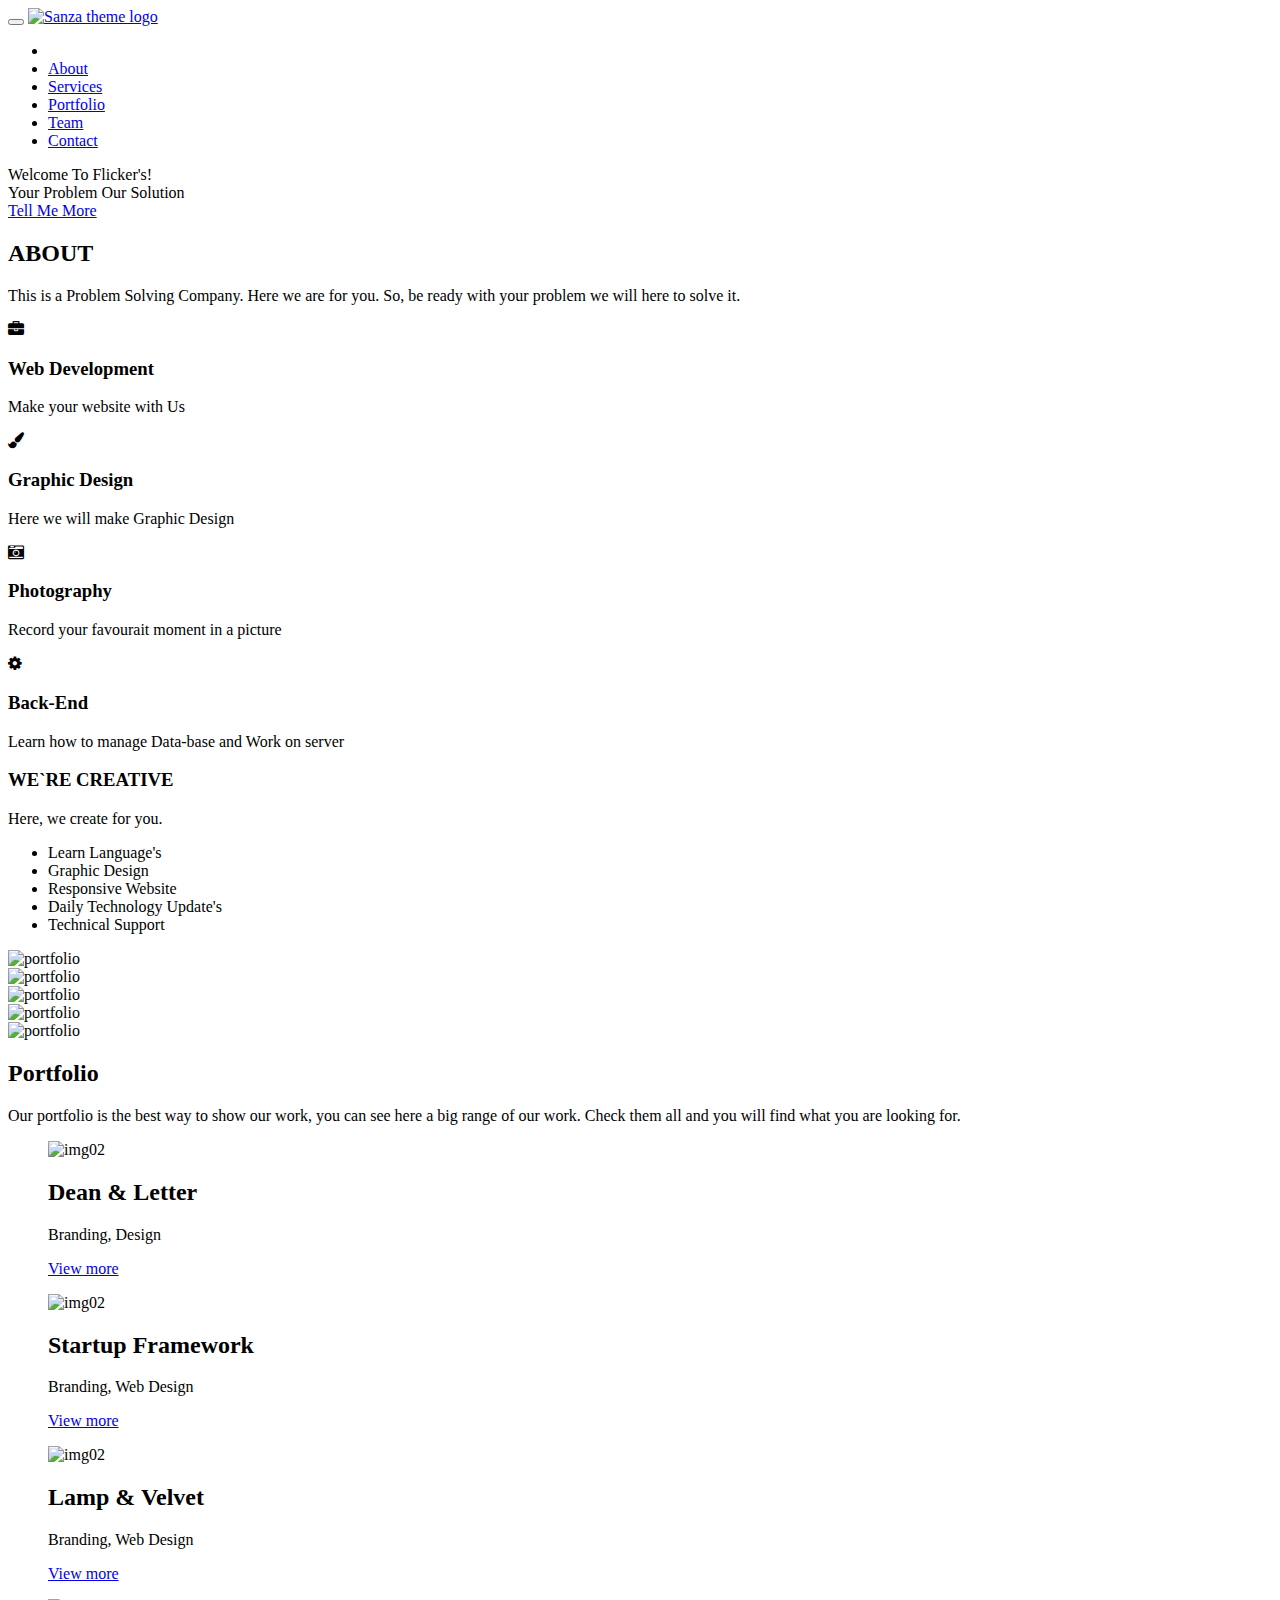
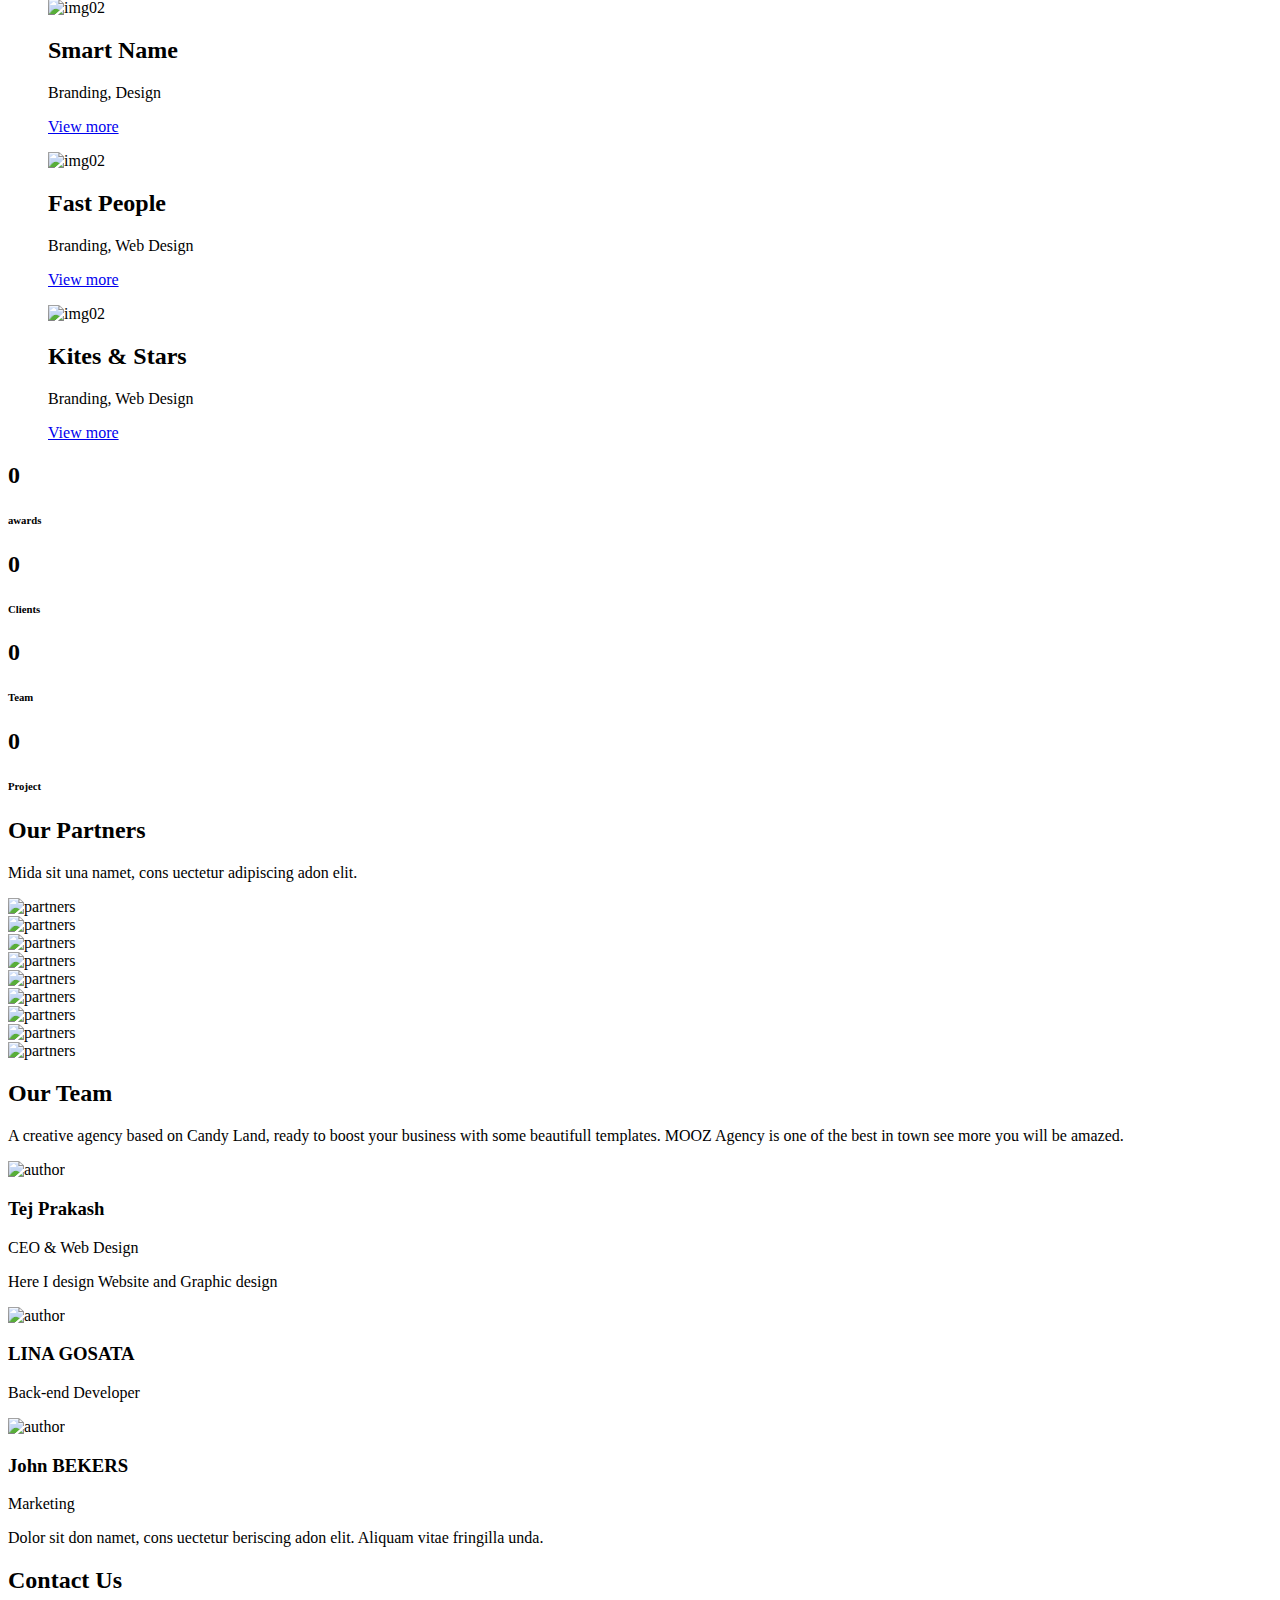
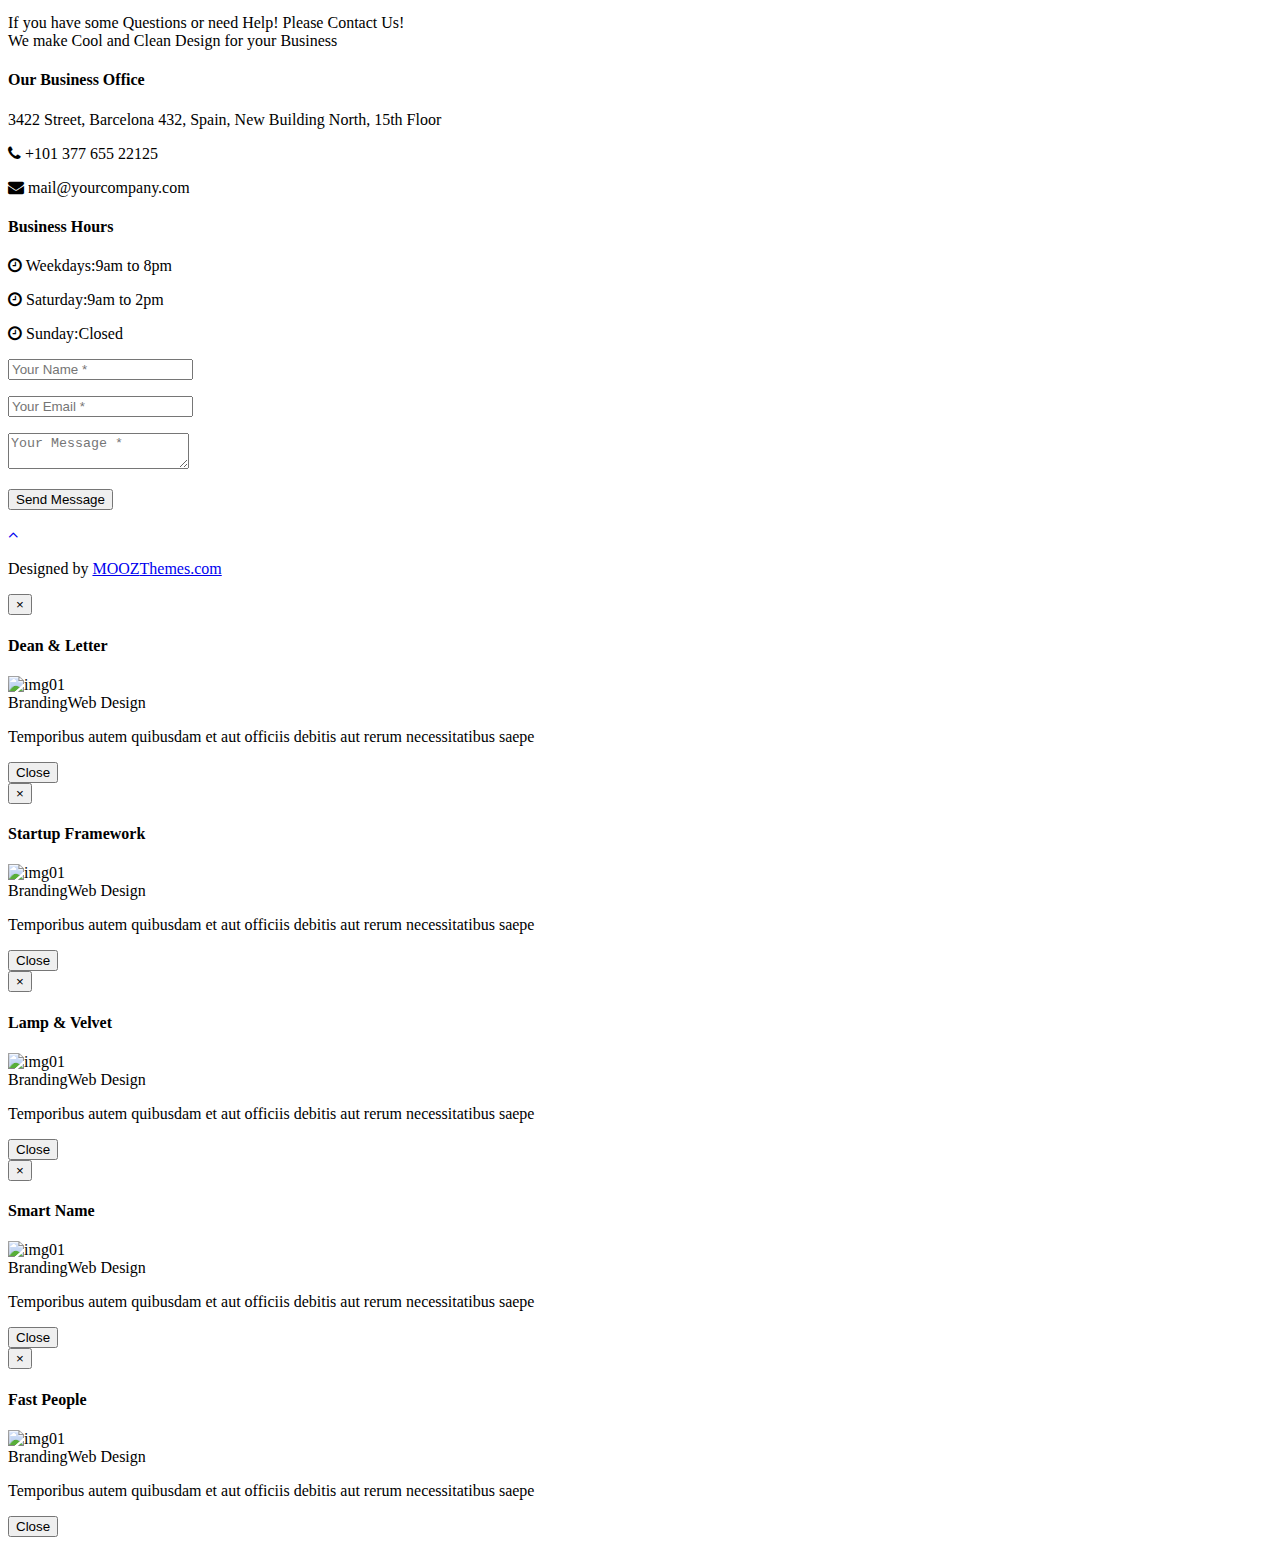
==== index.html @ cac9d09f "Fix error" ====
<!DOCTYPE html>
<html lang="en">
	<head>
		<meta charset="utf-8">
		<meta http-equiv="X-UA-Compatible" content="IE=edge">
		<meta name="viewport" content="width=device-width, initial-scale=1">
		<!-- The above 3 meta tags *must* come first in the head; any other head content must come *after* these tags -->
		<meta name="description" content="">
		<meta name="author" content="">
		<link rel="icon" href="favicon.ico">
		<title>Flicker's</title>
		<!-- Bootstrap core CSS -->
		<link href="css/bootstrap.min.css" rel="stylesheet">
		<link rel="stylesheet" href="https://maxcdn.bootstrapcdn.com/font-awesome/4.4.0/css/font-awesome.min.css">
		<!-- Custom styles for this template -->
		<link href="css/owl.carousel.css" rel="stylesheet">
		<link href="css/owl.theme.default.min.css"  rel="stylesheet">
		<link href="css/style.css" rel="stylesheet">
	</head>
	<body id="page-top">
		<!-- Navigation -->
		<nav class="navbar navbar-default navbar-fixed-top">
			<div class="container">
				<!-- Brand and toggle get grouped for better mobile display -->
				<div class="navbar-header page-scroll">
					<button type="button" class="navbar-toggle" data-toggle="collapse" data-target="#bs-example-navbar-collapse-1">
					<span class="sr-only">Toggle navigation</span>
					<span class="icon-bar"></span>
					<span class="icon-bar"></span>
					<span class="icon-bar"></span>
					</button>
					<a class="navbar-brand page-scroll" href="#page-top"><img src="../flicker/images/pic/LOGO.png" alt="Sanza theme logo"></a>
				</div>
				<!-- Collect the nav links, forms, and other content for toggling -->
				<div class="collapse navbar-collapse" id="bs-example-navbar-collapse-1">
					<ul class="nav navbar-nav navbar-right">
						<li class="hidden">
							<a href="#page-top"></a>
						</li>
						<li>
							<a class="page-scroll" href="#about">About</a>
						</li>
						<li>
							<a class="page-scroll" href="#services">Services</a>
						</li>
						<li>
							<a class="page-scroll" href="#portfolio">Portfolio</a>
						</li>
						<li>
							<a class="page-scroll" href="#team">Team</a>
						</li>
						<li>
							<a class="page-scroll" href="#contact">Contact</a>
						</li>
					</ul>
				</div>
				<!-- /.navbar-collapse -->
			</div>
			<!-- /.container-fluid -->
		</nav>
		<!-- Header -->
		<header>
			<div class="container">
				<div class="slider-container">
					<div class="intro-text">
						<div class="intro-lead-in">Welcome To Flicker's!</div>
						<div class="intro-heading">Your Problem Our Solution</div>
						<a href="#about" class="page-scroll btn btn-xl">Tell Me More</a>
					</div>
				</div>
			</div>
		</header>
		<section id="about" class="dark-bg">
			<div class="container">
				<div class="row">
					<div class="col-lg-12 text-center">
						<div class="section-title">
							<h2>ABOUT</h2>
							<p>		This is a Problem Solving  Company. 
								 Here we are for you. So, be ready with your problem we will here to solve it. </p>
						</div>
					</div>
				</div>
				<div class="row">
					<!-- about module -->
					<div class="col-md-3 text-center">
						<div class="mz-module-about">
							<i class="fa fa-briefcase ot-circle"></i>
							<h3>Web Development</h3>
							<p><!-- At vero eos et accusamus et iusto odio dignissimos ducimus qui blanditiis -->
							 Make your website with Us</p>
						</div>
					</div>
					<!-- end about module -->
					<!-- about module -->
					<div class="col-md-3 text-center">
						<div class="mz-module-about">
							<i class="fa fa-paint-brush ot-circle"></i>
							<h3>Graphic Design</h3>
							<p><!--Temporibus autem quibusdam et aut officiis debitis aut rerum necessitatibus saepe --> 
							 Here we will make Graphic Design </p>
						</div>
					</div>
					<!-- end about module -->
					<!-- about module -->
					<div class="col-md-3 text-center">
						<div class="mz-module-about">
							<i class="fa fa-camera-retro ot-circle"></i>
							<h3>Photography</h3>
							<p> <!--Accusamus et iusto odio dignissimos ducimus qui blanditiis--> Record your favourait moment in a picture</p>
						</div>
					</div>
					<!-- end about module -->
					<!-- about module -->
					<div class="col-md-3 text-center">
						<div class="mz-module-about">
							<i class="fa fa-cog ot-circle"></i>
							<h3>Back-End</h3>
							<p> Learn how to manage Data-base and  Work on server</p>
						</div>
					</div>
					<!-- end about module -->
				</div>
			</div>
			<!-- /.container -->
		</section>
		<section class="light-bg">
			<div class="container">
				<div class="row">
					<div class="col-md-7">
						<div class="section-text">
							<h3>WE`RE CREATIVE</h3>
							<p> <!--Sed ut perspiciatis unde omnis iste natus error sit voluptatem accusantium doloremque laudantium,
								totam rem aperiam, eaque ipsa quae ab illo inventore --> Here, we create for you.</p>
							<ul>
								<li>Learn Language's</li>
								<li>Graphic Design</li>
								<li>Responsive Website</li>
								<li>Daily Technology Update's</li>
								<li>Technical Support</li>
								
							</ul>
						</div>
					</div>
					<div class="col-md-5">

						<div class="owl-portfolio owl-carousel">
							<div class="item">
								<div class="owl-portfolio-item"><img src="images/pic/portfolio 1.jpg" class="img-responsive" alt="portfolio"></div>
							</div>
							<div class="item">
								<div class="owl-portfolio-item"><img src="images/pic/graphic_design.jpg" class="img-responsive" alt="portfolio"></div>
							</div>
							<div class="item">
								<div class="owl-portfolio-item"><img src="images/pic/website.jpg" class="img-responsive" alt="portfolio"></div>
							</div>
							<div class="item">
								<div class="owl-portfolio-item"><img src="images/pic/technology_update.png" class="img-responsive" alt="portfolio"></div>
							</div>
							<div class="item">
								<div class="owl-portfolio-item"><img src="images/pic/technical_support.jpg" class="img-responsive" alt="portfolio"></div>
							</div>
						</div>

					</div>
				</div>
			</div>
		</section>

		<section id="portfolio">
			<div class="container">
			<div class="row">
				<div class="col-lg-12 text-center">
					<div class="section-title">
						<h2>Portfolio</h2>
						<p>Our portfolio is the best way to show our work, you can see here a big range of our work. Check them all and you will find what you are looking for.</p>
					</div>
				</div>
			</div>
			<div class="row row-0-gutter">
				<!-- start portfolio item -->
				<div class="col-md-4 col-0-gutter">
					<div class="ot-portfolio-item">
						<figure class="effect-bubba">
							<img src="images/port/port-1.png" alt="img02" class="img-responsive" />
							<figcaption>
								<h2>Dean & Letter</h2>
								<p>Branding, Design</p>
								<a href="#" data-toggle="modal" data-target="#Modal-1">View more</a>
							</figcaption>
						</figure>
					</div>
				</div>
				<!-- end portfolio item -->
				<!-- start portfolio item -->
				<div class="col-md-4 col-0-gutter">
					<div class="ot-portfolio-item">
						<figure class="effect-bubba">
							<img src="images/port/port-2.png" alt="img02" class="img-responsive" />
							<figcaption>
								<h2>Startup Framework</h2>
								<p>Branding, Web Design</p>
								<a href="#" data-toggle="modal" data-target="#Modal-2">View more</a>
							</figcaption>
						</figure>
					</div>
				</div>
				<!-- end portfolio item -->
				<!-- start portfolio item -->
				<div class="col-md-4 col-0-gutter">
					<div class="ot-portfolio-item">
						<figure class="effect-bubba">
							<img src="images/port/port-4.jpg" alt="img02" class="img-responsive" />
							<figcaption>
								<h2>Lamp & Velvet</h2>
								<p>Branding, Web Design</p>
								<a href="#" data-toggle="modal" data-target="#Modal-3">View more</a>
							</figcaption>
						</figure>
					</div>
				</div>
				<!-- end portfolio item -->
			</div>
			<div class="row row-0-gutter">
				<!-- start portfolio item -->
				<div class="col-md-4 col-0-gutter">
					<div class="ot-portfolio-item">
						<figure class="effect-bubba">
							<img src="images/port/Tej logo.png" alt="img02" class="img-responsive" />
							<figcaption>
								<h2>Smart Name</h2>
								<p>Branding, Design</p>
								<a href="#" data-toggle="modal" data-target="#Modal-4">View more</a>
							</figcaption>
						</figure>
					</div>
				</div>
				<!-- end portfolio item -->
				<!-- start portfolio item -->
				<div class="col-md-4 col-0-gutter">
					<div class="ot-portfolio-item">
						<figure class="effect-bubba">
							<img src="images/demo/portfolio-5.jpg" alt="img02" class="img-responsive" />
							<figcaption>
								<h2>Fast People</h2>
								<p>Branding, Web Design</p>
								<a href="#" data-toggle="modal" data-target="#Modal-5">View more</a>
							</figcaption>
						</figure>
					</div>
				</div>
				<!-- end portfolio item -->
				<!-- start portfolio item -->
				<div class="col-md-4 col-0-gutter">
					<div class="ot-portfolio-item">
						<figure class="effect-bubba">
							<img src="images/demo/portfolio-6.jpg" alt="img02" class="img-responsive" />
							<figcaption>
								<h2>Kites & Stars</h2>
								<p>Branding, Web Design</p>
								<a href="#" data-toggle="modal" data-target="#Modal-2">View more</a>
							</figcaption>
						</figure>
					</div>
				</div>
				<!-- end portfolio item -->
			</div>
			</div><!-- end container -->
		</section>

		<section class="dark-bg short-section stats-bar">
			<div class="container text-center">
				<div class="row">
					<div class="col-md-3 mb-sm-30">
						<div class="counter-item">
							<h2 class="stat-number" data-n="0">0</h2>
							<h6>awards</h6>
						</div>
					</div>
					<div class="col-md-3 mb-sm-30">
						<div class="counter-item">
							<h2 class="stat-number" data-n="0">0</h2>
							<h6>Clients</h6>
						</div>
					</div>
					<div class="col-md-3 mb-sm-30">
						<div class="counter-item">
							<h2 class="stat-number" data-n="3">0</h2>
							<h6>Team</h6>
						</div>
					</div>
					<div class="col-md-3 mb-sm-30">
						<div class="counter-item">
							<h2 class="stat-number" data-n="5">0</h2>
							<h6>Project</h6>
						</div>
					</div>
				</div>
			</div>
		</section>

		<section>
			<div class="container">
				<div class="row">
					<div class="col-lg-12 text-center">
						<div class="section-title">
							<h2>Our Partners</h2>
							<p>Mida sit una namet, cons uectetur adipiscing adon elit.</p>
						</div>
					</div>
				</div>
				<div class="row">
					<div class="col-lg-12 text-center">
						<div class="owl-partners owl-carousel">
							<div class="item">
								<div class="partner-logo"><img src="images/demo/partners-1.png" alt="partners"></div>
							</div>
							<div class="item">
								<div class="partner-logo"><img src="images/demo/partners-2.png" alt="partners"></div>
							</div>
							<div class="item">
								<div class="partner-logo"><img src="images/demo/partners-3.png" alt="partners"></div>
							</div>
							<div class="item">
								<div class="partner-logo"><img src="images/demo/partners-4.png" alt="partners"></div>
							</div>
							<div class="item">
								<div class="partner-logo"><img src="images/demo/partners-5.png" alt="partners"></div>
							</div>
							<div class="item">
								<div class="partner-logo"><img src="images/demo/partners-6.png" alt="partners"></div>
							</div>
							<div class="item">
								<div class="partner-logo"><img src="images/demo/partners-7.png" alt="partners"></div>
							</div>
							<div class="item">
								<div class="partner-logo"><img src="images/demo/partners-8.png" alt="partners"></div>
							</div>
							<div class="item">
								<div class="partner-logo"><img src="images/demo/partners-9.png" alt="partners"></div>
							</div>
						</div>
					</div>
				</div>
			</div>
		</section>
		<section id="team" class="light-bg">
			<div class="container">
				<div class="row">
					<div class="col-lg-12 text-center">
						<div class="section-title">
							<h2>Our Team</h2>
							<p>A creative agency based on Candy Land, ready to boost your business with some beautifull templates. MOOZ Agency is one of the best in town see more you will be amazed.</p>
						</div>
					</div>
				</div>
				<div class="row">
					<!-- team member item -->
					<div class="col-md-4">
						<div class="team-item">
							<div class="team-image">
								<img src="images/port/Tej pic.jpeg" class="img-responsive" alt="author">
							</div>
							<div class="team-text">
								<h3>Tej Prakash</h3>
								<div class="team-position">CEO & Web Design</div>
								<p><!--Mida sit una namet, cons uectetur adipiscing adon elit.
									 Aliquam vitae barasa droma.--> Here I design Website and Graphic design </p>
							</div>
						</div>
					</div>
					<!-- end team member item -->
					<!-- team member item -->
					<div class="col-md-4">
						<div class="team-item">
							<div class="team-image">
								<img src="images/port/Tushar pic.jpeg" class="img-responsive" alt="author">
							</div>
							<div class="team-text">
								<h3>LINA GOSATA</h3>
								<div class="team-position">Back-end Developer</div>
								<p> </p>
							</div>
						</div>
					</div>
					<!-- end team member item -->
					<!-- team member item -->
					<div class="col-md-4">
						<div class="team-item">
							<div class="team-image">
								<img src="images/demo/author-4.jpg" class="img-responsive" alt="author">
							</div>
							<div class="team-text">
								<h3>John BEKERS</h3>
								<div class="team-position">Marketing</div>
								<p>Dolor sit don namet, cons uectetur beriscing adon elit. Aliquam vitae fringilla unda.</p>
							</div>
						</div>
					</div>
					<!-- end team member item -->
				</div>
			</div>
		</section>
		<section id="contact" class="dark-bg">
			<div class="container">
				<div class="row">
					<div class="col-lg-12 text-center">
						<div class="section-title">
							<h2>Contact Us</h2>
							<p>If you have some Questions or need Help! Please Contact Us!<br>We make Cool and Clean Design for your Business</p>
						</div>
					</div>
				</div>
				<div class="row">
					<div class="col-md-3">
						<div class="section-text">
							<h4>Our Business Office</h4>
							<p>3422 Street, Barcelona 432, Spain, New Building North, 15th Floor</p>
							<p><i class="fa fa-phone"></i> +101 377 655 22125</p>
							<p><i class="fa fa-envelope"></i> mail@yourcompany.com</p>
						</div>
					</div>
					<div class="col-md-3">
						<div class="section-text">
							<h4>Business Hours</h4>
							<p><i class="fa fa-clock-o"></i> <span class="day">Weekdays:</span><span>9am to 8pm</span></p>
							<p><i class="fa fa-clock-o"></i> <span class="day">Saturday:</span><span>9am to 2pm</span></p>
							<p><i class="fa fa-clock-o"></i> <span class="day">Sunday:</span><span>Closed</span></p>
						</div>
					</div>
					<div class="col-md-6">
						<form name="sentMessage" id="contactForm" novalidate="">
							<div class="row">
								<div class="col-md-6">
									<div class="form-group">
										<input type="text" class="form-control" placeholder="Your Name *" id="name" required="" data-validation-required-message="Please enter your name.">
										<p class="help-block text-danger"></p>
									</div>
								</div>
								<div class="col-md-6">
									<div class="form-group">
										<input type="email" class="form-control" placeholder="Your Email *" id="email" required="" data-validation-required-message="Please enter your email address.">
										<p class="help-block text-danger"></p>
									</div>
								</div>
							</div>
							<div class="row">
								<div class="col-md-12">
									<div class="form-group">
										<textarea class="form-control" placeholder="Your Message *" id="message" required="" data-validation-required-message="Please enter a message."></textarea>
										<p class="help-block text-danger"></p>
									</div>
								</div>
								<div class="clearfix"></div>
							</div>
							<div class="row">
								<div class="col-lg-12 text-center">
									<div id="success"></div>
									<button type="submit" class="btn">Send Message</button>
								</div>
							</div>
						</form>
					</div>
				</div>
			</div>
		</section>
		<p id="back-top">
			<a href="#top"><i class="fa fa-angle-up"></i></a>
		</p>
		<footer>
			<div class="container text-center">
				<p>Designed by <a href="http://moozthemes.com"><span>MOOZ</span>Themes.com</a></p>
			</div>
		</footer>

		<!-- Modal for portfolio item 1 -->
		<div class="modal fade" id="Modal-1" tabindex="-1" role="dialog" aria-labelledby="Modal-label-1">
			<div class="modal-dialog" role="document">
				<div class="modal-content">
					<div class="modal-header">
						<button type="button" class="close" data-dismiss="modal" aria-label="Close"><span aria-hidden="true">&times;</span></button>
						<h4 class="modal-title" id="Modal-label-1">Dean & Letter</h4>
					</div>
					<div class="modal-body">
						<img src="images/demo/portfolio-1.jpg" alt="img01" class="img-responsive" />
						<div class="modal-works"><span>Branding</span><span>Web Design</span></div>
						<p>Temporibus autem quibusdam et aut officiis debitis aut rerum necessitatibus saepe</p>
					</div>
					<div class="modal-footer">
						<button type="button" class="btn btn-default" data-dismiss="modal">Close</button>
					</div>
				</div>
			</div>
		</div>

		<!-- Modal for portfolio item 2 -->
		<div class="modal fade" id="Modal-2" tabindex="-1" role="dialog" aria-labelledby="Modal-label-2">
			<div class="modal-dialog" role="document">
				<div class="modal-content">
					<div class="modal-header">
						<button type="button" class="close" data-dismiss="modal" aria-label="Close"><span aria-hidden="true">&times;</span></button>
						<h4 class="modal-title" id="Modal-label-2">Startup Framework</h4>
					</div>
					<div class="modal-body">
						<img src="images/demo/portfolio-2.jpg" alt="img01" class="img-responsive" />
						<div class="modal-works"><span>Branding</span><span>Web Design</span></div>
						<p>Temporibus autem quibusdam et aut officiis debitis aut rerum necessitatibus saepe</p>
					</div>
					<div class="modal-footer">
						<button type="button" class="btn btn-default" data-dismiss="modal">Close</button>
					</div>
				</div>
			</div>
		</div>

		<!-- Modal for portfolio item 3 -->
		<div class="modal fade" id="Modal-3" tabindex="-1" role="dialog" aria-labelledby="Modal-label-3">
			<div class="modal-dialog" role="document">
				<div class="modal-content">
					<div class="modal-header">
						<button type="button" class="close" data-dismiss="modal" aria-label="Close"><span aria-hidden="true">&times;</span></button>
						<h4 class="modal-title" id="Modal-label-3">Lamp & Velvet</h4>
					</div>
					<div class="modal-body">
						<img src="images/demo/portfolio-3.jpg" alt="img01" class="img-responsive" />
						<div class="modal-works"><span>Branding</span><span>Web Design</span></div>
						<p>Temporibus autem quibusdam et aut officiis debitis aut rerum necessitatibus saepe</p>
					</div>
					<div class="modal-footer">
						<button type="button" class="btn btn-default" data-dismiss="modal">Close</button>
					</div>
				</div>
			</div>
		</div>

		<!-- Modal for portfolio item 4 -->
		<div class="modal fade" id="Modal-4" tabindex="-1" role="dialog" aria-labelledby="Modal-label-4">
			<div class="modal-dialog" role="document">
				<div class="modal-content">
					<div class="modal-header">
						<button type="button" class="close" data-dismiss="modal" aria-label="Close"><span aria-hidden="true">&times;</span></button>
						<h4 class="modal-title" id="Modal-label-4">Smart Name</h4>
					</div>
					<div class="modal-body">
						<img src="images/demo/portfolio-4.jpg" alt="img01" class="img-responsive" />
						<div class="modal-works"><span>Branding</span><span>Web Design</span></div>
						<p>Temporibus autem quibusdam et aut officiis debitis aut rerum necessitatibus saepe</p>
					</div>
					<div class="modal-footer">
						<button type="button" class="btn btn-default" data-dismiss="modal">Close</button>
					</div>
				</div>
			</div>
		</div>

		<!-- Modal for portfolio item 5 -->
		<div class="modal fade" id="Modal-5" tabindex="-1" role="dialog" aria-labelledby="Modal-label-5">
			<div class="modal-dialog" role="document">
				<div class="modal-content">
					<div class="modal-header">
						<button type="button" class="close" data-dismiss="modal" aria-label="Close"><span aria-hidden="true">&times;</span></button>
						<h4 class="modal-title" id="Modal-label-5">Fast People</h4>
					</div>
					<div class="modal-body">
						<img src="images/demo/portfolio-5.jpg" alt="img01" class="img-responsive" />
						<div class="modal-works"><span>Branding</span><span>Web Design</span></div>
						<p>Temporibus autem quibusdam et aut officiis debitis aut rerum necessitatibus saepe</p>
					</div>
					<div class="modal-footer">
						<button type="button" class="btn btn-default" data-dismiss="modal">Close</button>
					</div>
				</div>
			</div>
		</div>

		<!-- Bootstrap core JavaScript
			================================================== -->
		<!-- Placed at the end of the document so the pages load faster -->
		<script src="https://ajax.googleapis.com/ajax/libs/jquery/1.11.3/jquery.min.js"></script>
		<script src="http://cdnjs.cloudflare.com/ajax/libs/jquery-easing/1.3/jquery.easing.min.js"></script>
		<script src="js/bootstrap.min.js"></script>
		<script src="js/owl.carousel.min.js"></script>
		<script src="js/cbpAnimatedHeader.js"></script>
		<script src="js/jquery.appear.js"></script>
		<script src="js/SmoothScroll.min.js"></script>
		<script src="js/mooz.themes.scripts.js"></script>
	</body>
</html>
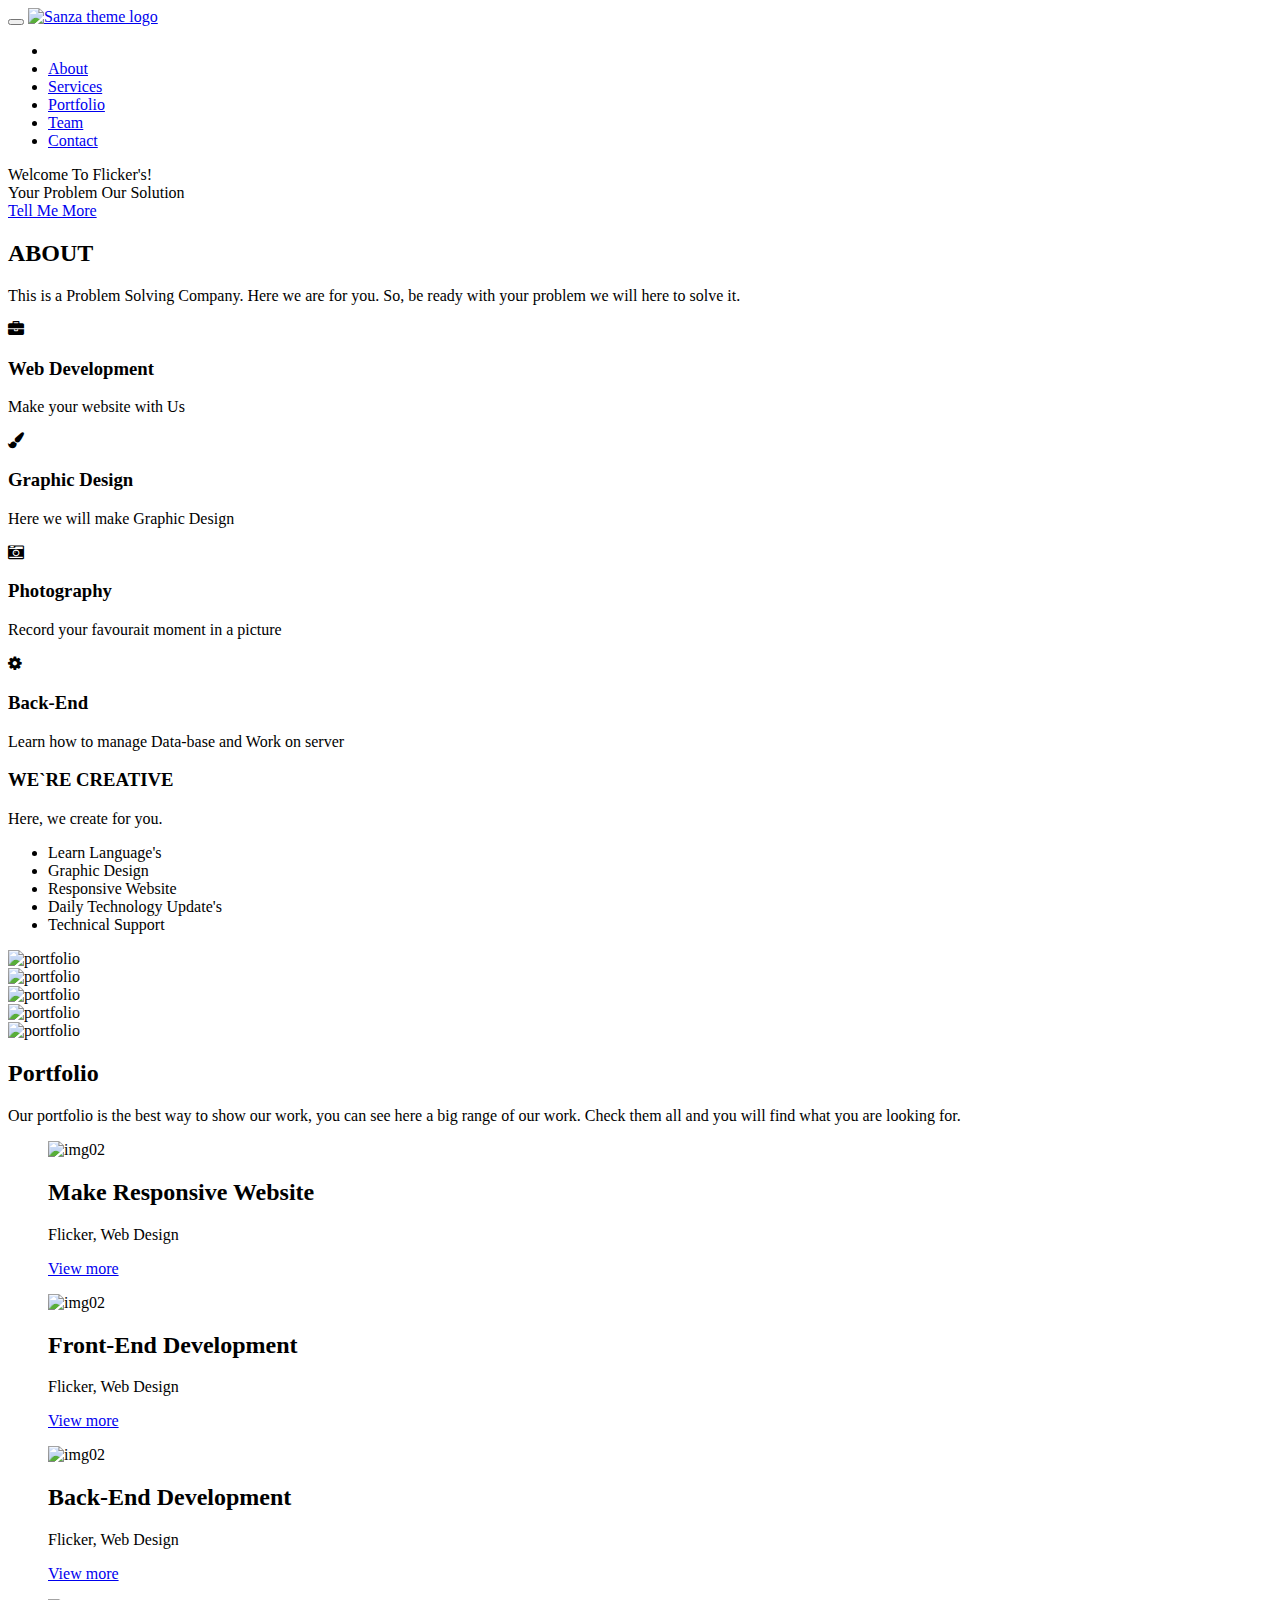
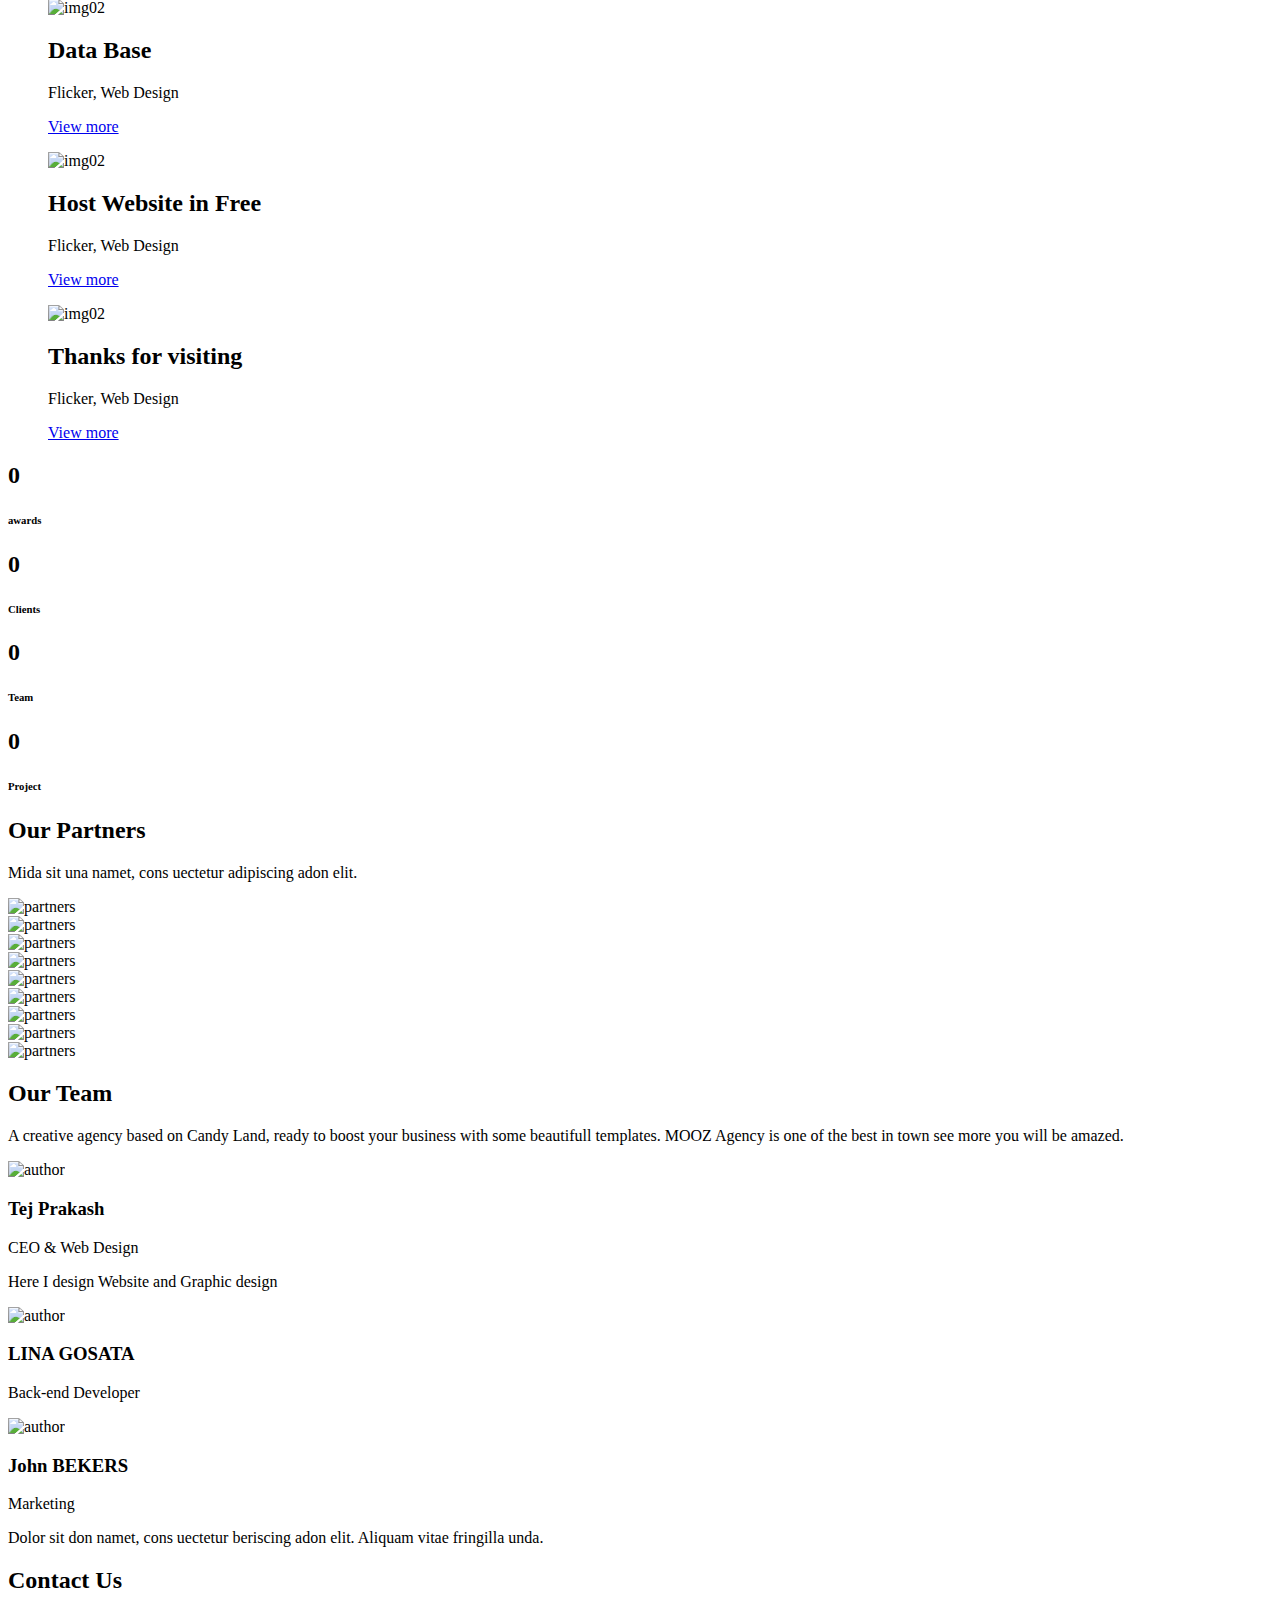
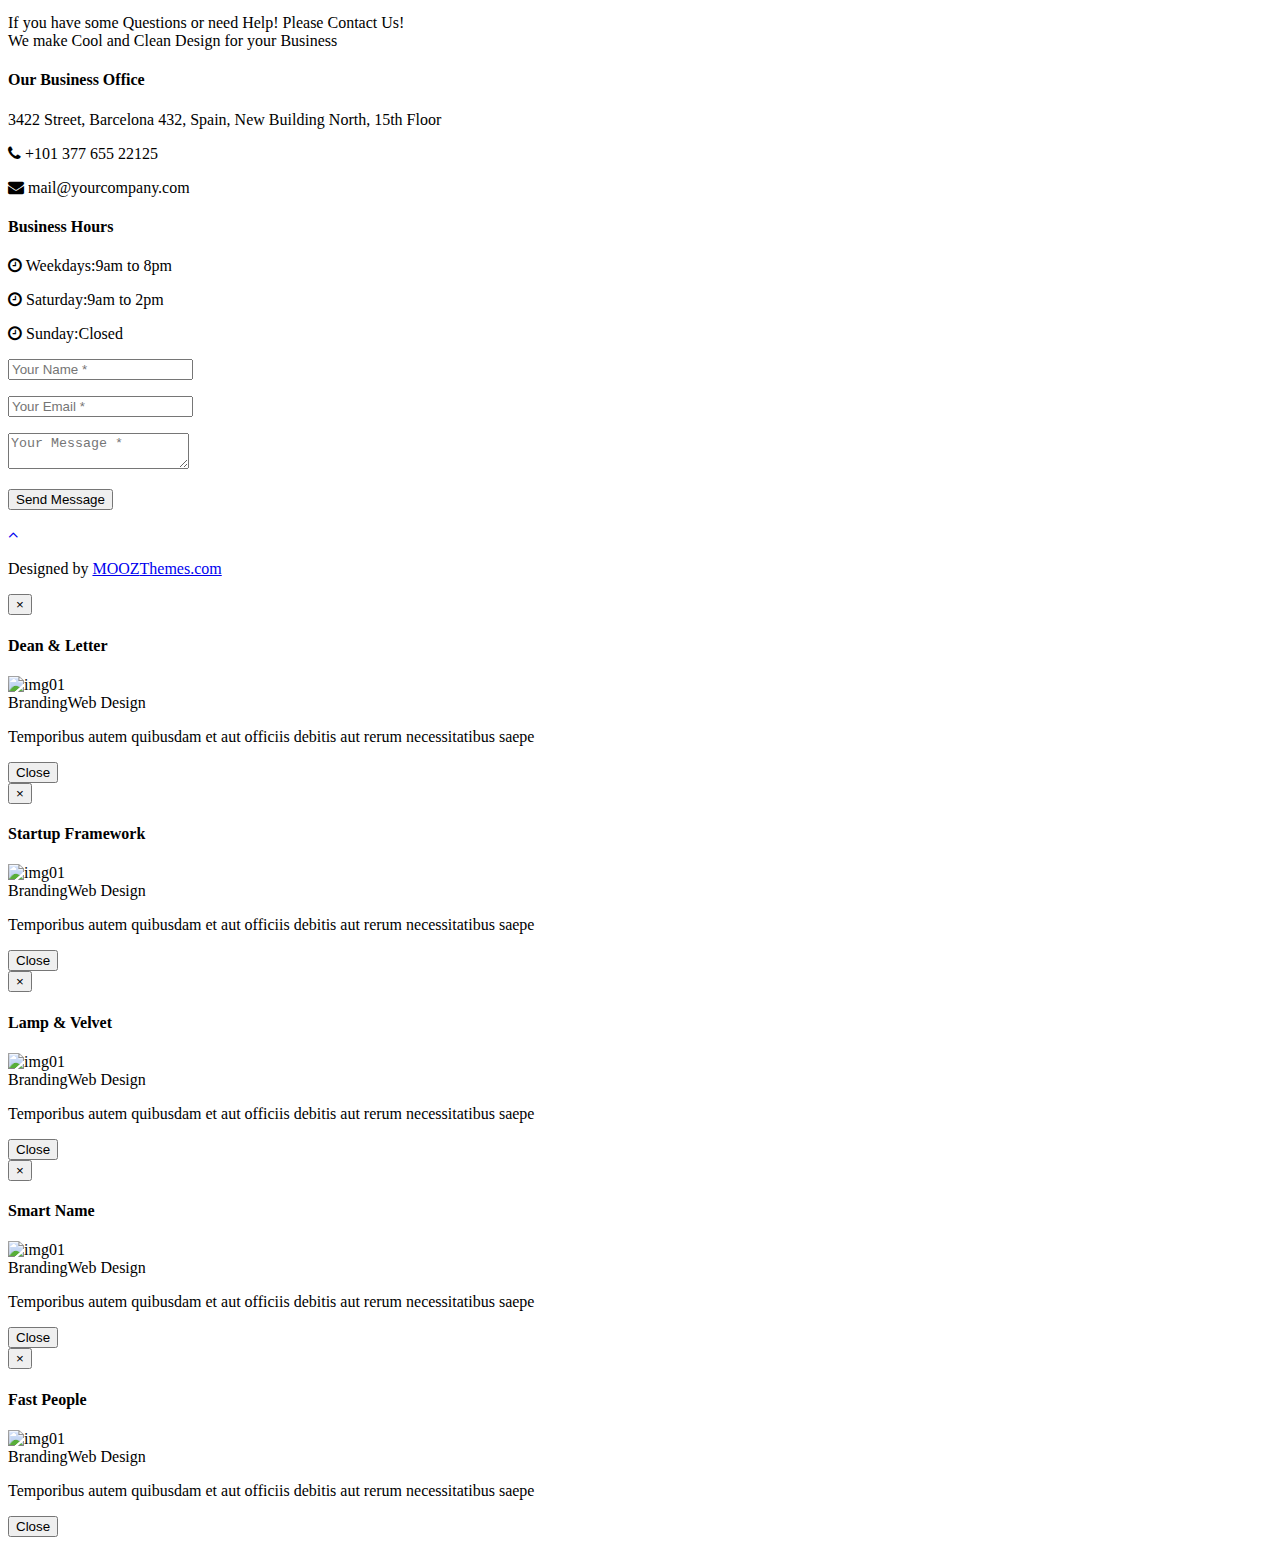
==== commit cd17551d: "Update portfolio" ====
--- a/index.html
+++ b/index.html
@@ -29,7 +29,7 @@
 					<span class="icon-bar"></span>
 					<span class="icon-bar"></span>
 					</button>
-					<a class="navbar-brand page-scroll" href="#page-top"><img src="../flicker/images/pic/LOGO.png" alt="Sanza theme logo"></a>
+					<a class="navbar-brand page-scroll" href="#page-top"><img src="/images/pic/LOGO.png" alt="Sanza theme logo"></a>
 				</div>
 				<!-- Collect the nav links, forms, and other content for toggling -->
 				<div class="collapse navbar-collapse" id="bs-example-navbar-collapse-1">
@@ -182,10 +182,10 @@
 				<div class="col-md-4 col-0-gutter">
 					<div class="ot-portfolio-item">
 						<figure class="effect-bubba">
-							<img src="images/port/port-1.png" alt="img02" class="img-responsive" />
+							<img src="images/pic/learn lang.png" alt="img02" class="img-responsive" />
 							<figcaption>
-								<h2>Dean & Letter</h2>
-								<p>Branding, Design</p>
+								<h2>Make Responsive Website</h2>
+								<p>Flicker, Web Design</p>
 								<a href="#" data-toggle="modal" data-target="#Modal-1">View more</a>
 							</figcaption>
 						</figure>
@@ -196,10 +196,10 @@
 				<div class="col-md-4 col-0-gutter">
 					<div class="ot-portfolio-item">
 						<figure class="effect-bubba">
-							<img src="images/port/port-2.png" alt="img02" class="img-responsive" />
+							<img src="images/pic/front.png" alt="img02" class="img-responsive" />
 							<figcaption>
-								<h2>Startup Framework</h2>
-								<p>Branding, Web Design</p>
+								<h2>Front-End Development</h2>
+								<p>Flicker, Web Design</p>
 								<a href="#" data-toggle="modal" data-target="#Modal-2">View more</a>
 							</figcaption>
 						</figure>
@@ -210,10 +210,10 @@
 				<div class="col-md-4 col-0-gutter">
 					<div class="ot-portfolio-item">
 						<figure class="effect-bubba">
-							<img src="images/port/port-4.jpg" alt="img02" class="img-responsive" />
+							<img src="images/pic/backend.png" alt="img02" class="img-responsive" />
 							<figcaption>
-								<h2>Lamp & Velvet</h2>
-								<p>Branding, Web Design</p>
+								<h2>Back-End Development</h2>
+								<p>Flicker, Web Design</p>
 								<a href="#" data-toggle="modal" data-target="#Modal-3">View more</a>
 							</figcaption>
 						</figure>
@@ -226,10 +226,10 @@
 				<div class="col-md-4 col-0-gutter">
 					<div class="ot-portfolio-item">
 						<figure class="effect-bubba">
-							<img src="images/port/Tej logo.png" alt="img02" class="img-responsive" />
+							<img src="images/pic/database.png" alt="img02" class="img-responsive" />
 							<figcaption>
-								<h2>Smart Name</h2>
-								<p>Branding, Design</p>
+								<h2>Data Base</h2>
+								<p>Flicker, Web Design</p>
 								<a href="#" data-toggle="modal" data-target="#Modal-4">View more</a>
 							</figcaption>
 						</figure>
@@ -240,10 +240,10 @@
 				<div class="col-md-4 col-0-gutter">
 					<div class="ot-portfolio-item">
 						<figure class="effect-bubba">
-							<img src="images/demo/portfolio-5.jpg" alt="img02" class="img-responsive" />
+							<img src="images/pic/hosting.png" alt="img02" class="img-responsive" />
 							<figcaption>
-								<h2>Fast People</h2>
-								<p>Branding, Web Design</p>
+								<h2>Host Website in Free</h2>
+								<p>Flicker, Web Design</p>
 								<a href="#" data-toggle="modal" data-target="#Modal-5">View more</a>
 							</figcaption>
 						</figure>
@@ -254,10 +254,10 @@
 				<div class="col-md-4 col-0-gutter">
 					<div class="ot-portfolio-item">
 						<figure class="effect-bubba">
-							<img src="images/demo/portfolio-6.jpg" alt="img02" class="img-responsive" />
+							<img src="images/pic/thankyou.png" alt="img02" class="img-responsive" />
 							<figcaption>
-								<h2>Kites & Stars</h2>
-								<p>Branding, Web Design</p>
+								<h2>Thanks for visiting</h2>
+								<p>Flicker, Web Design</p>
 								<a href="#" data-toggle="modal" data-target="#Modal-2">View more</a>
 							</figcaption>
 						</figure>
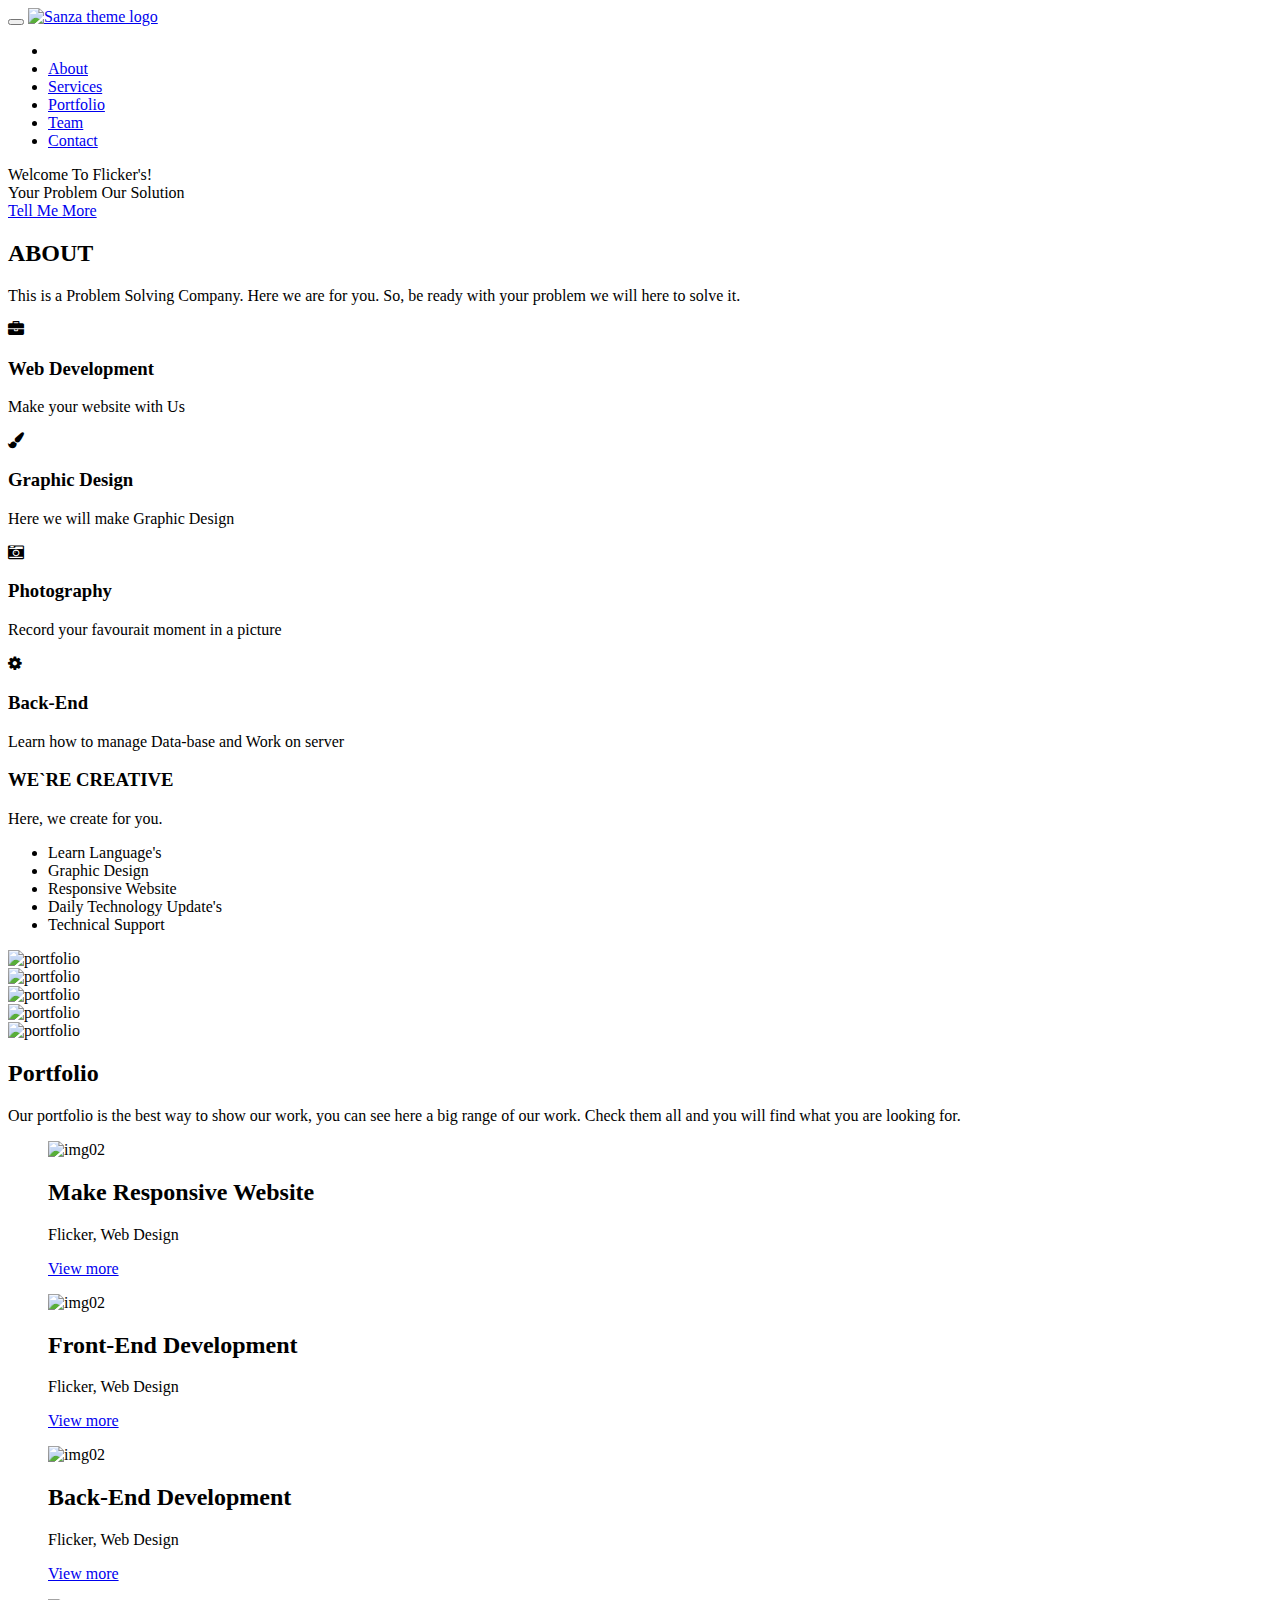
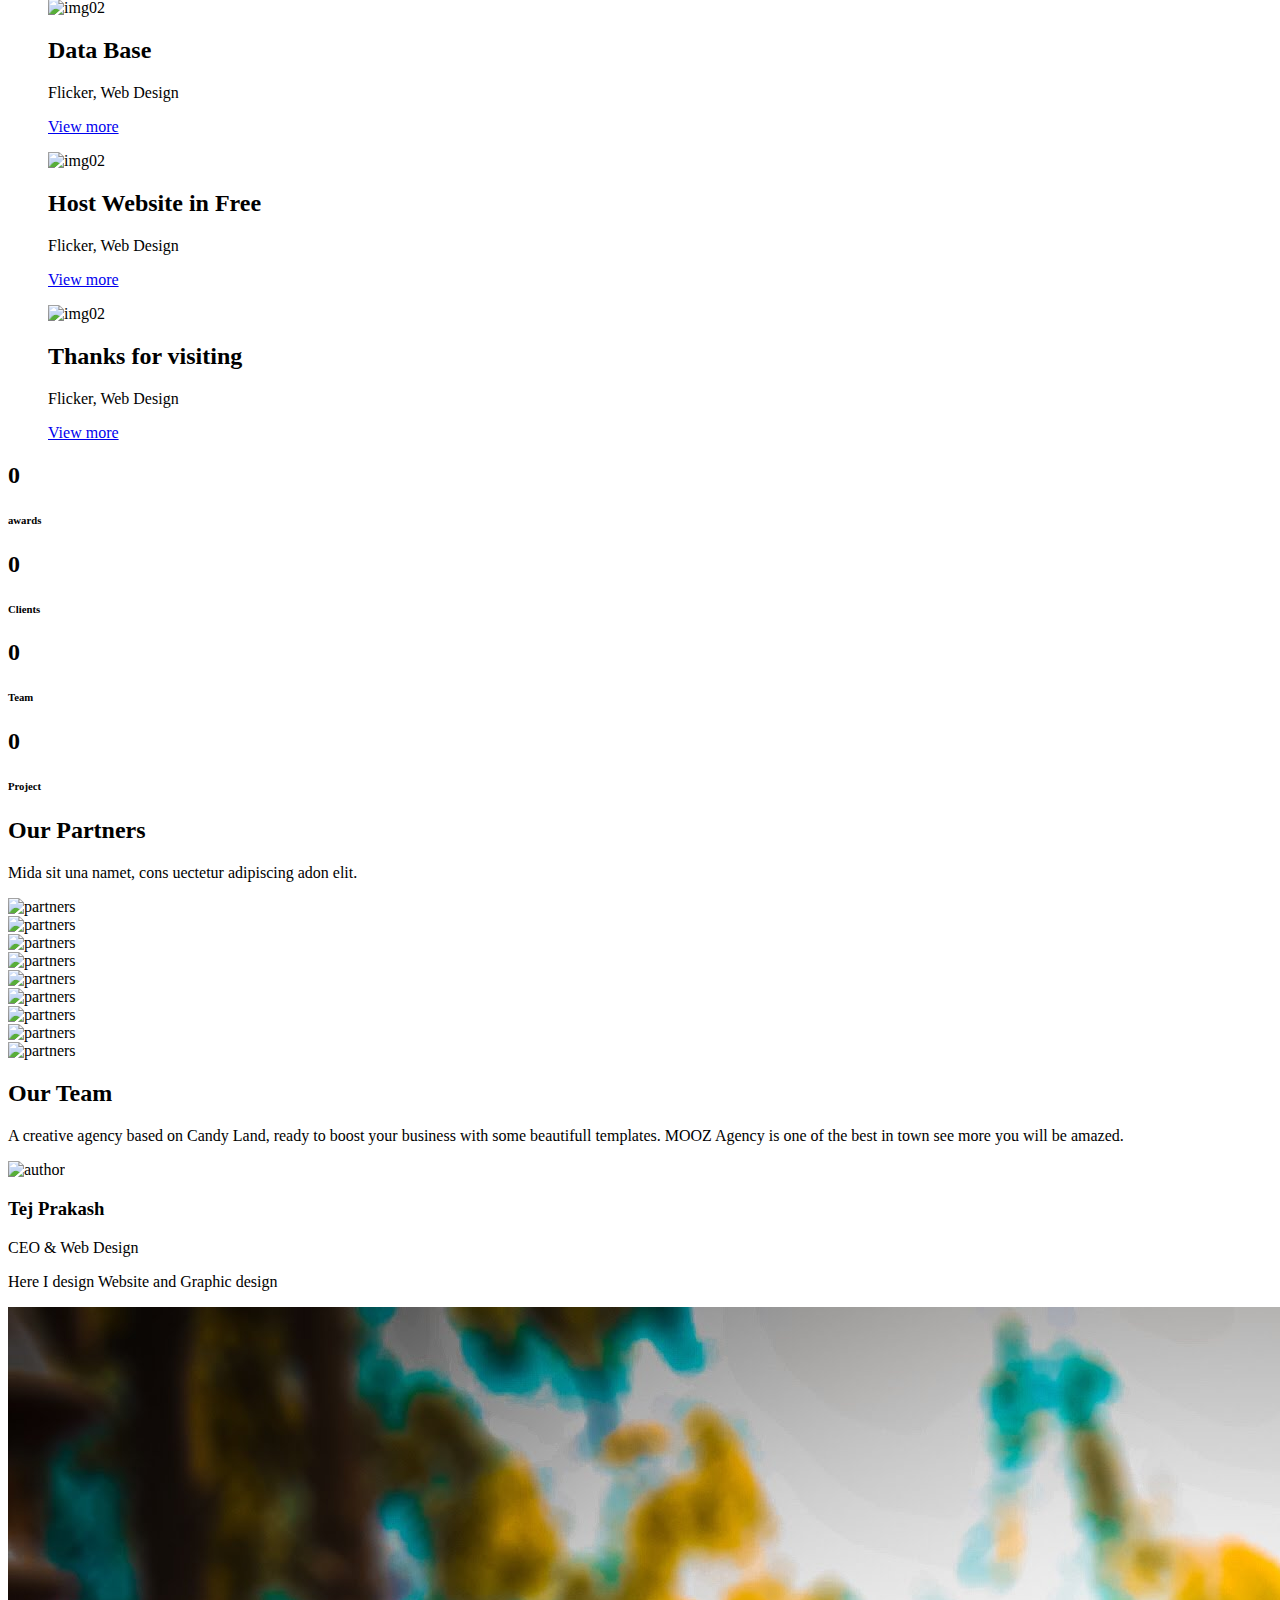
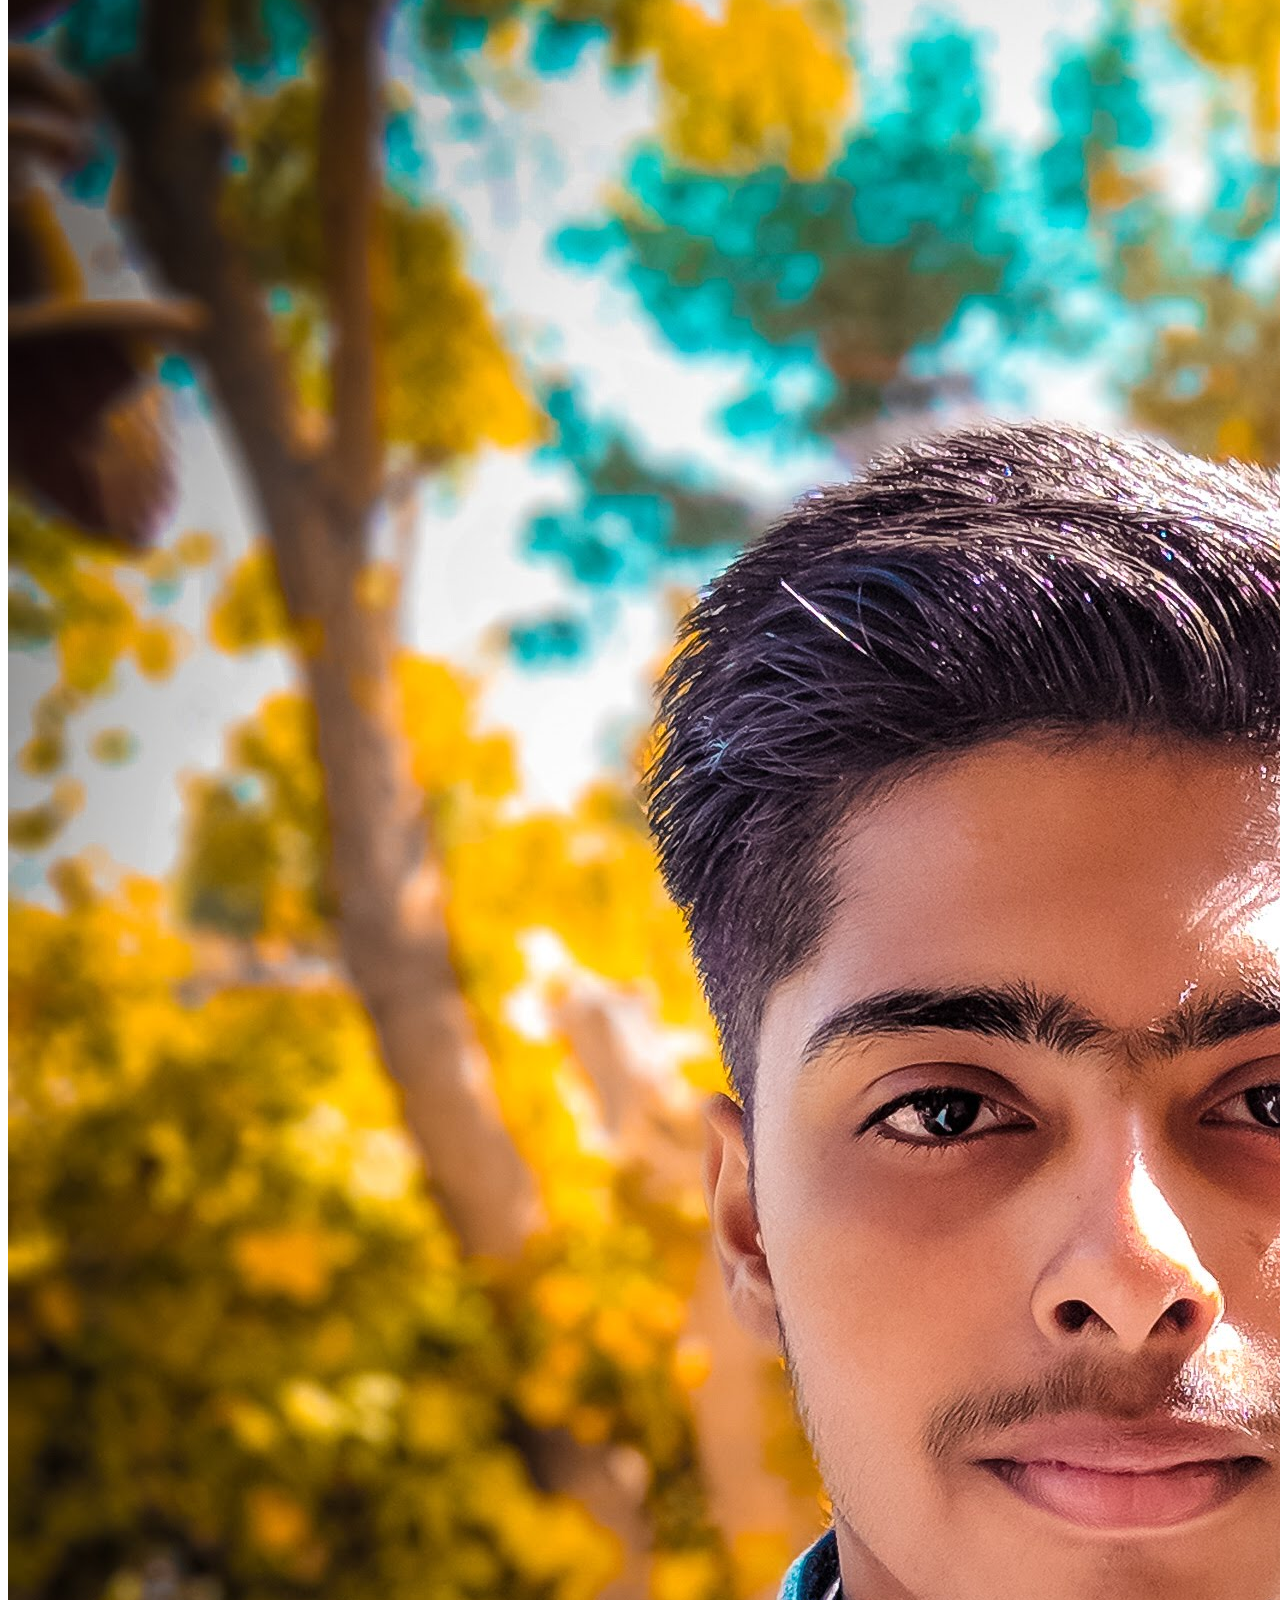
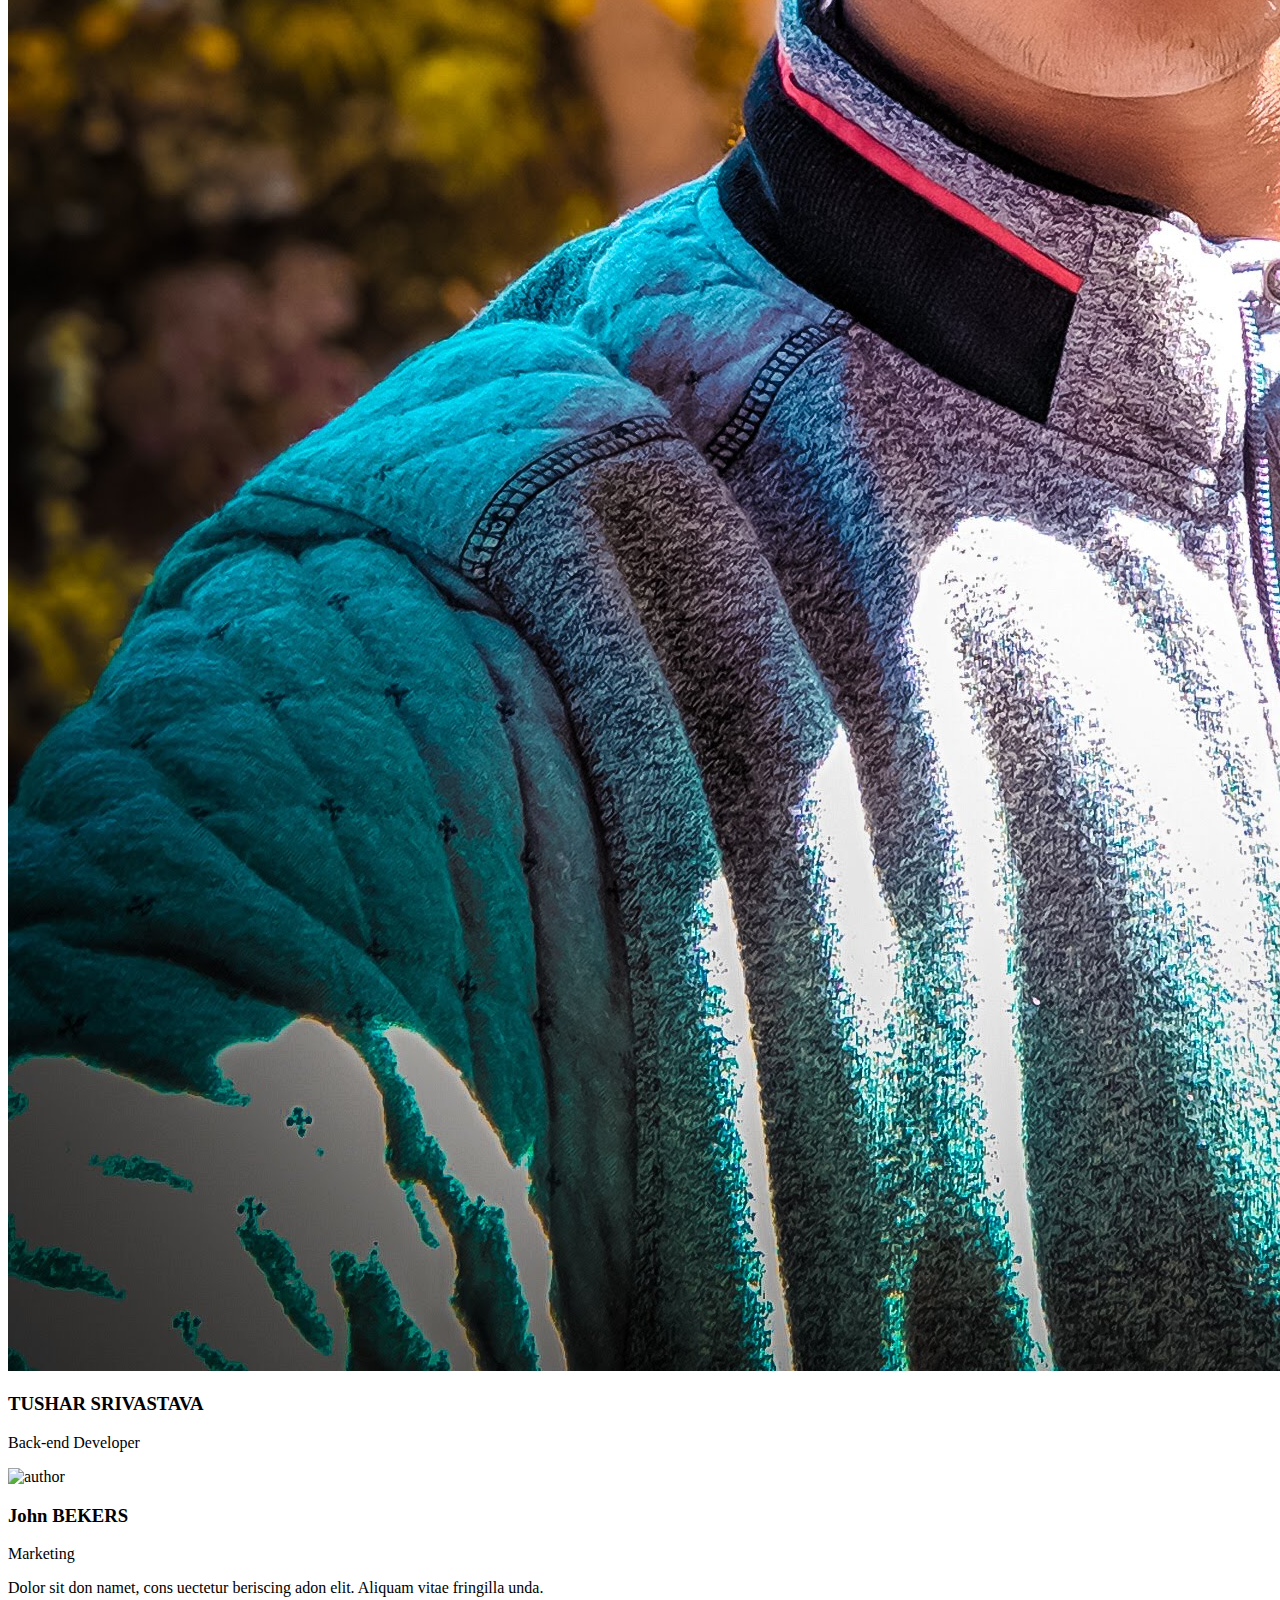
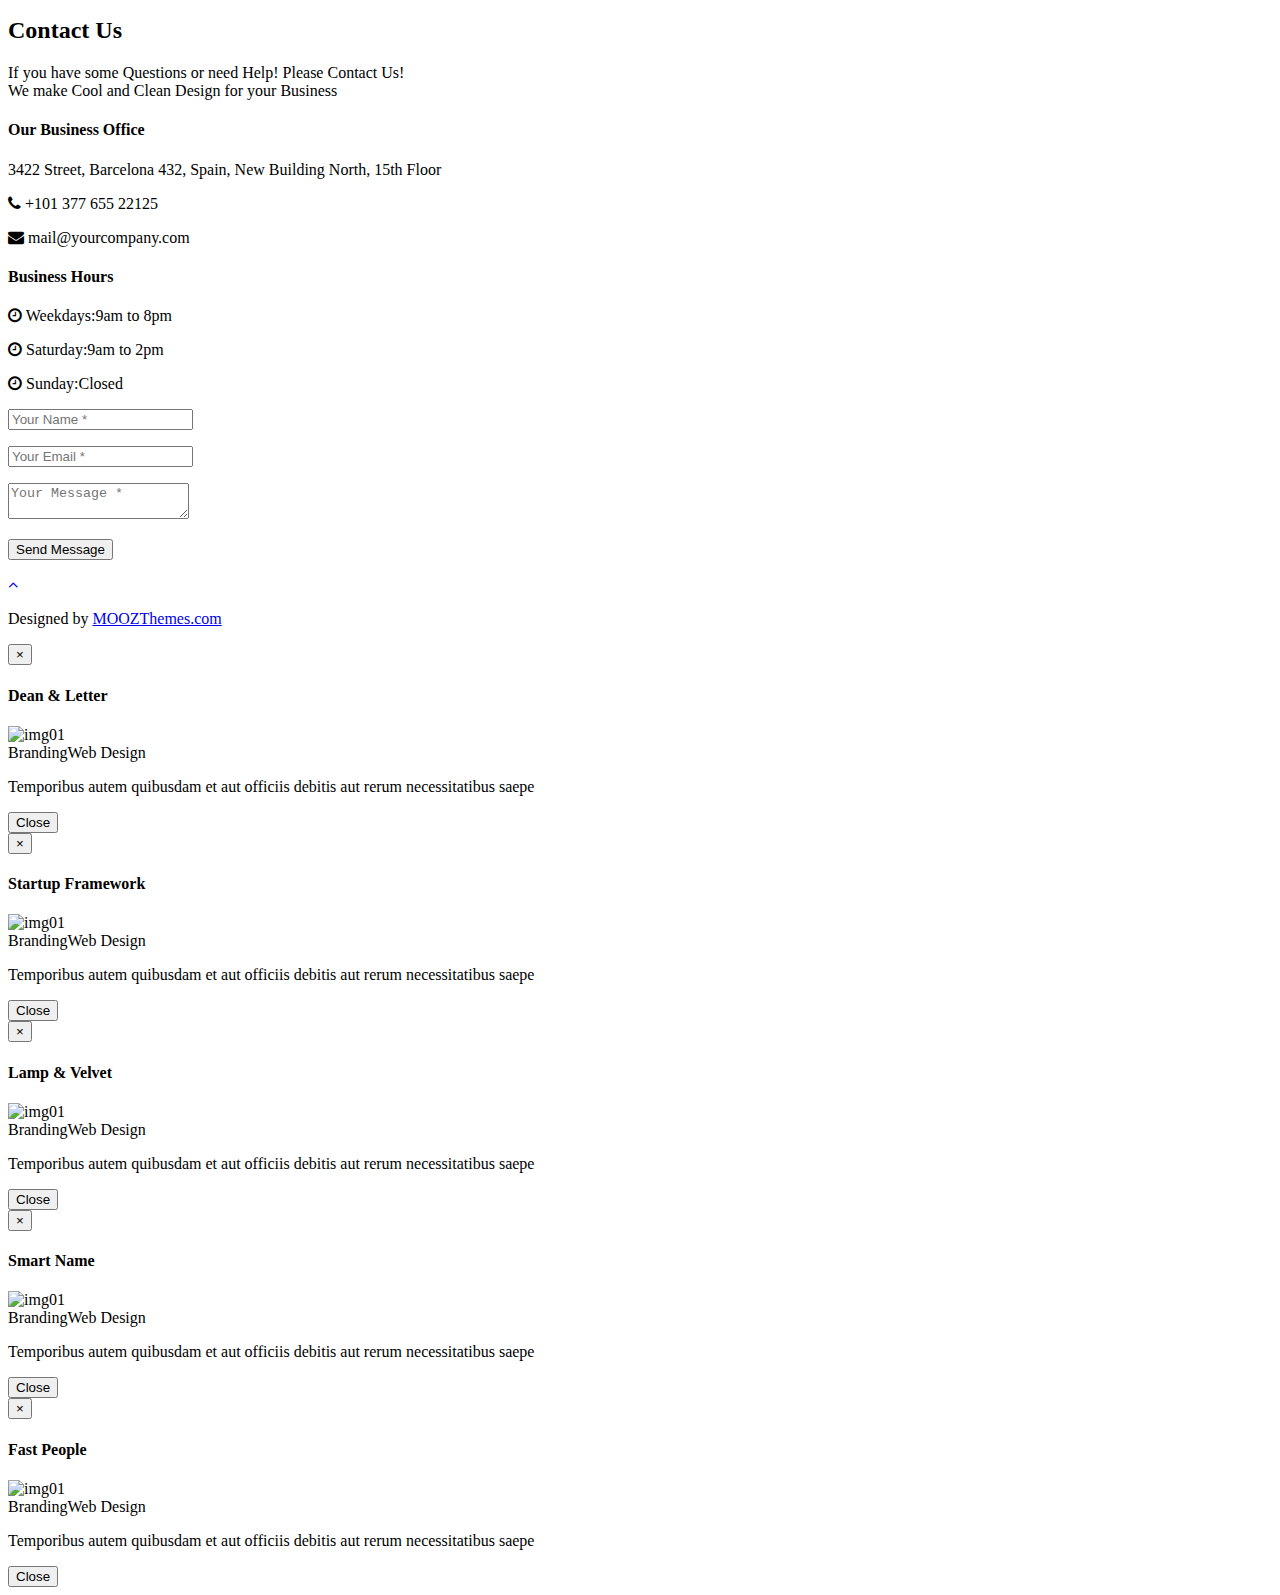
==== commit 95f3edd8: "Changes" ====
--- a/index.html
+++ b/index.html
@@ -29,7 +29,7 @@
 					<span class="icon-bar"></span>
 					<span class="icon-bar"></span>
 					</button>
-					<a class="navbar-brand page-scroll" href="#page-top"><img src="/images/pic/LOGO.png" alt="Sanza theme logo"></a>
+					<a class="navbar-brand page-scroll" href="#page-top"><img src="../flicker/images/pic/LOGO.png" alt="Sanza theme logo"></a>
 				</div>
 				<!-- Collect the nav links, forms, and other content for toggling -->
 				<div class="collapse navbar-collapse" id="bs-example-navbar-collapse-1">
@@ -374,10 +374,10 @@
 					<div class="col-md-4">
 						<div class="team-item">
 							<div class="team-image">
-								<img src="images/port/Tushar pic.jpeg" class="img-responsive" alt="author">
+								<img src="images/port/Tushar.jpg" class="img-responsive" alt="author">
 							</div>
 							<div class="team-text">
-								<h3>LINA GOSATA</h3>
+								<h3>TUSHAR SRIVASTAVA</h3>
 								<div class="team-position">Back-end Developer</div>
 								<p> </p>
 							</div>
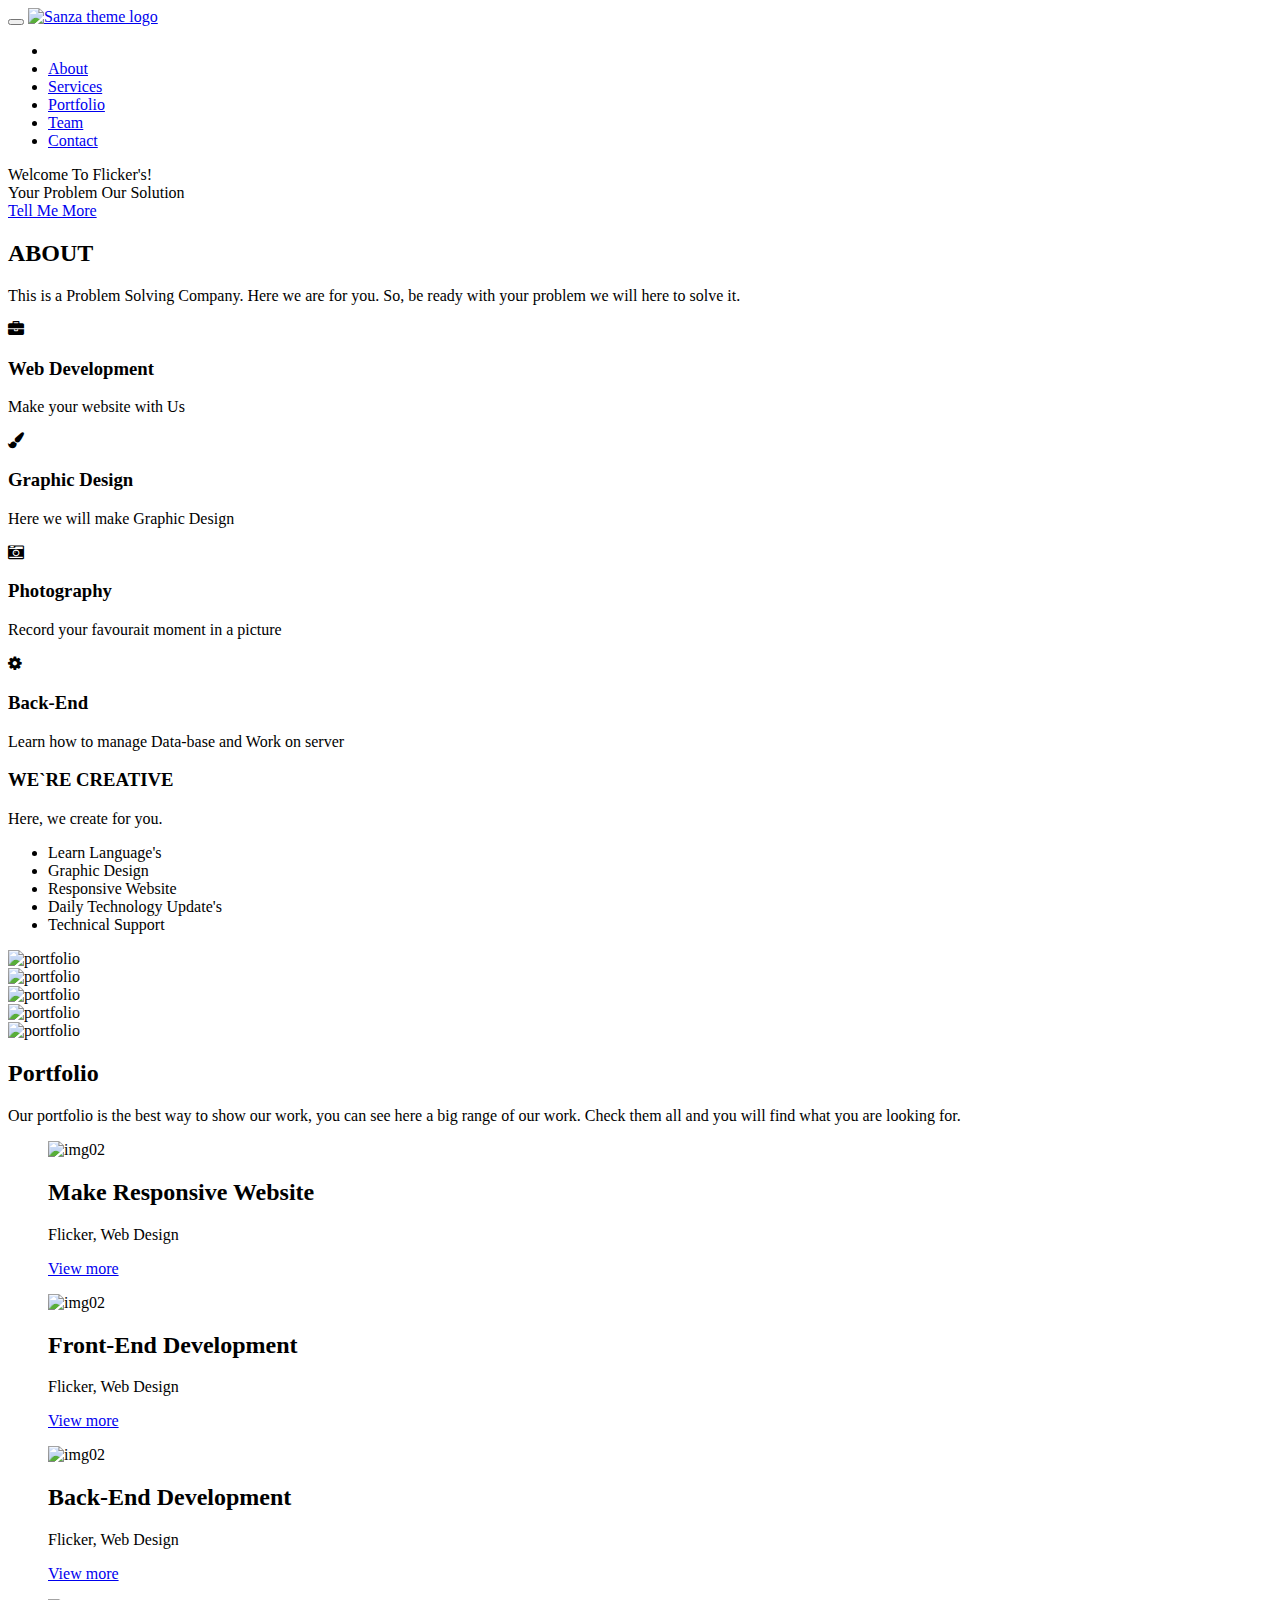
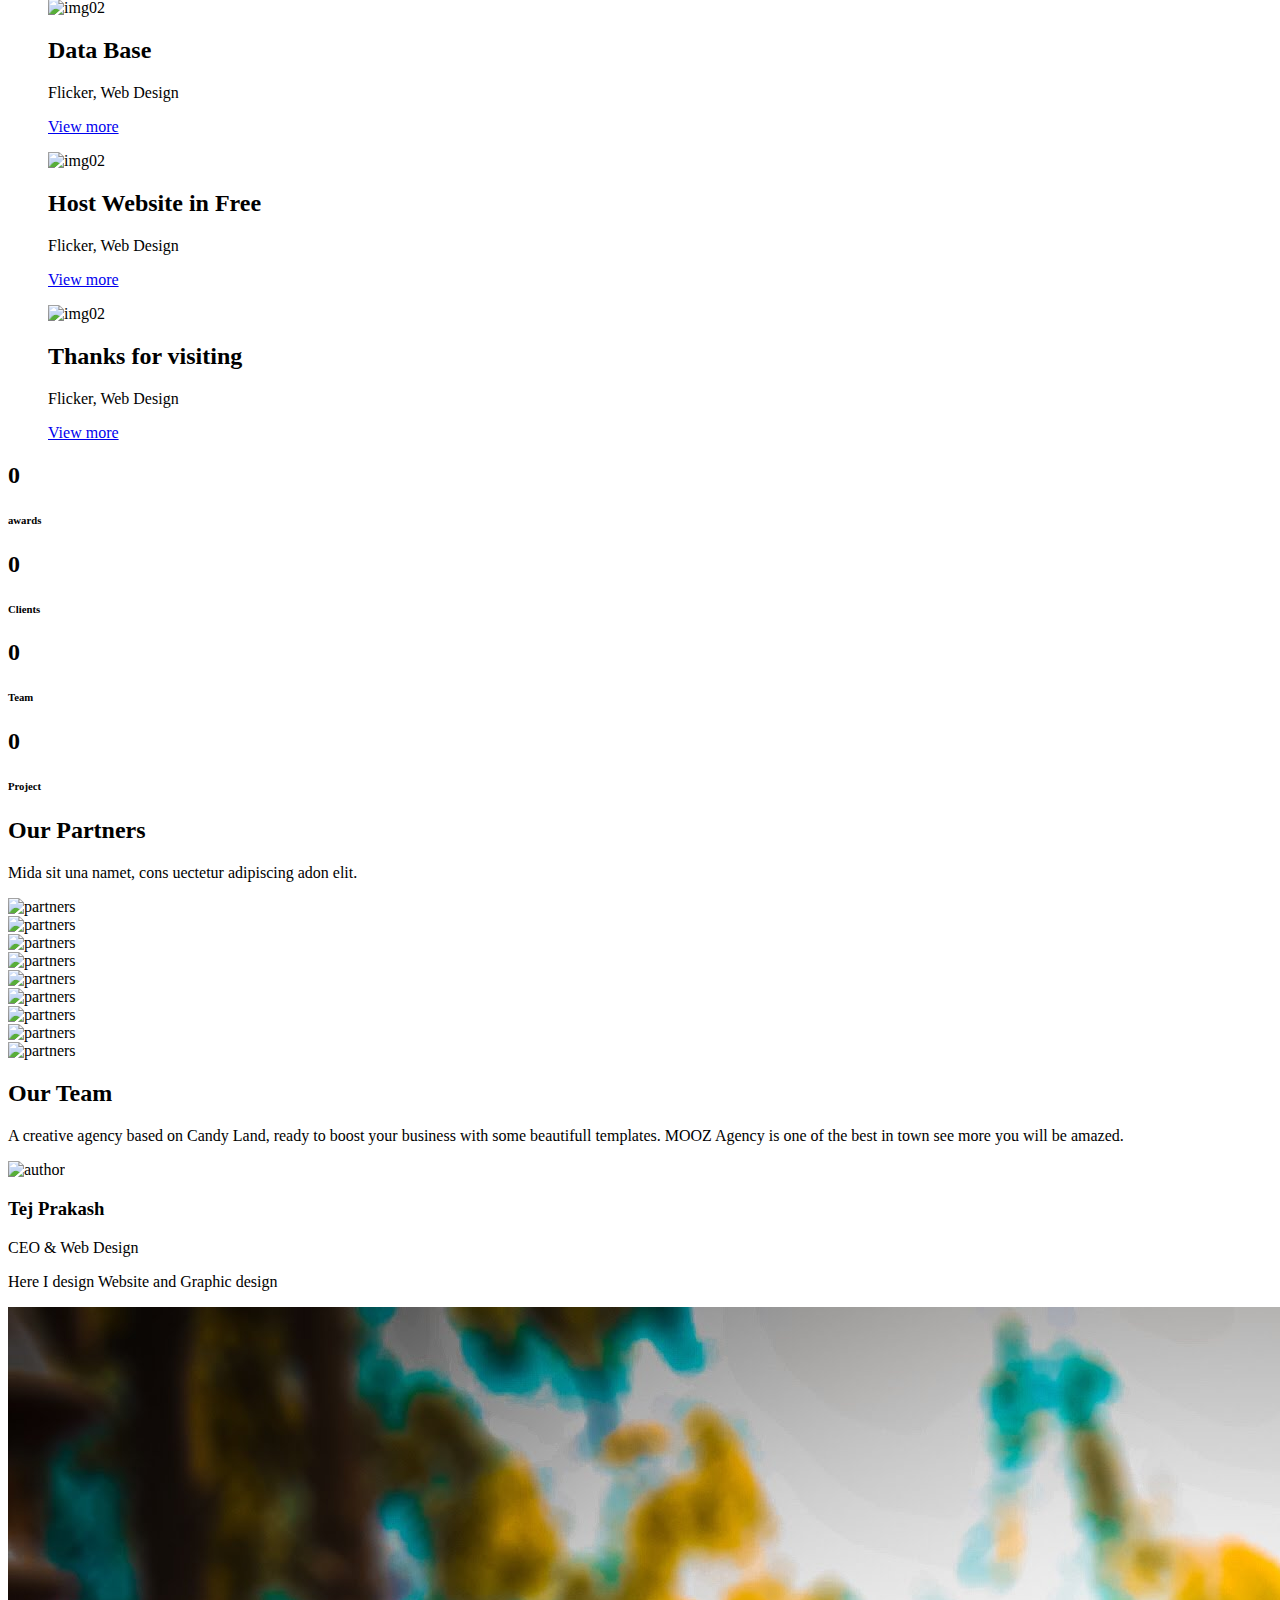
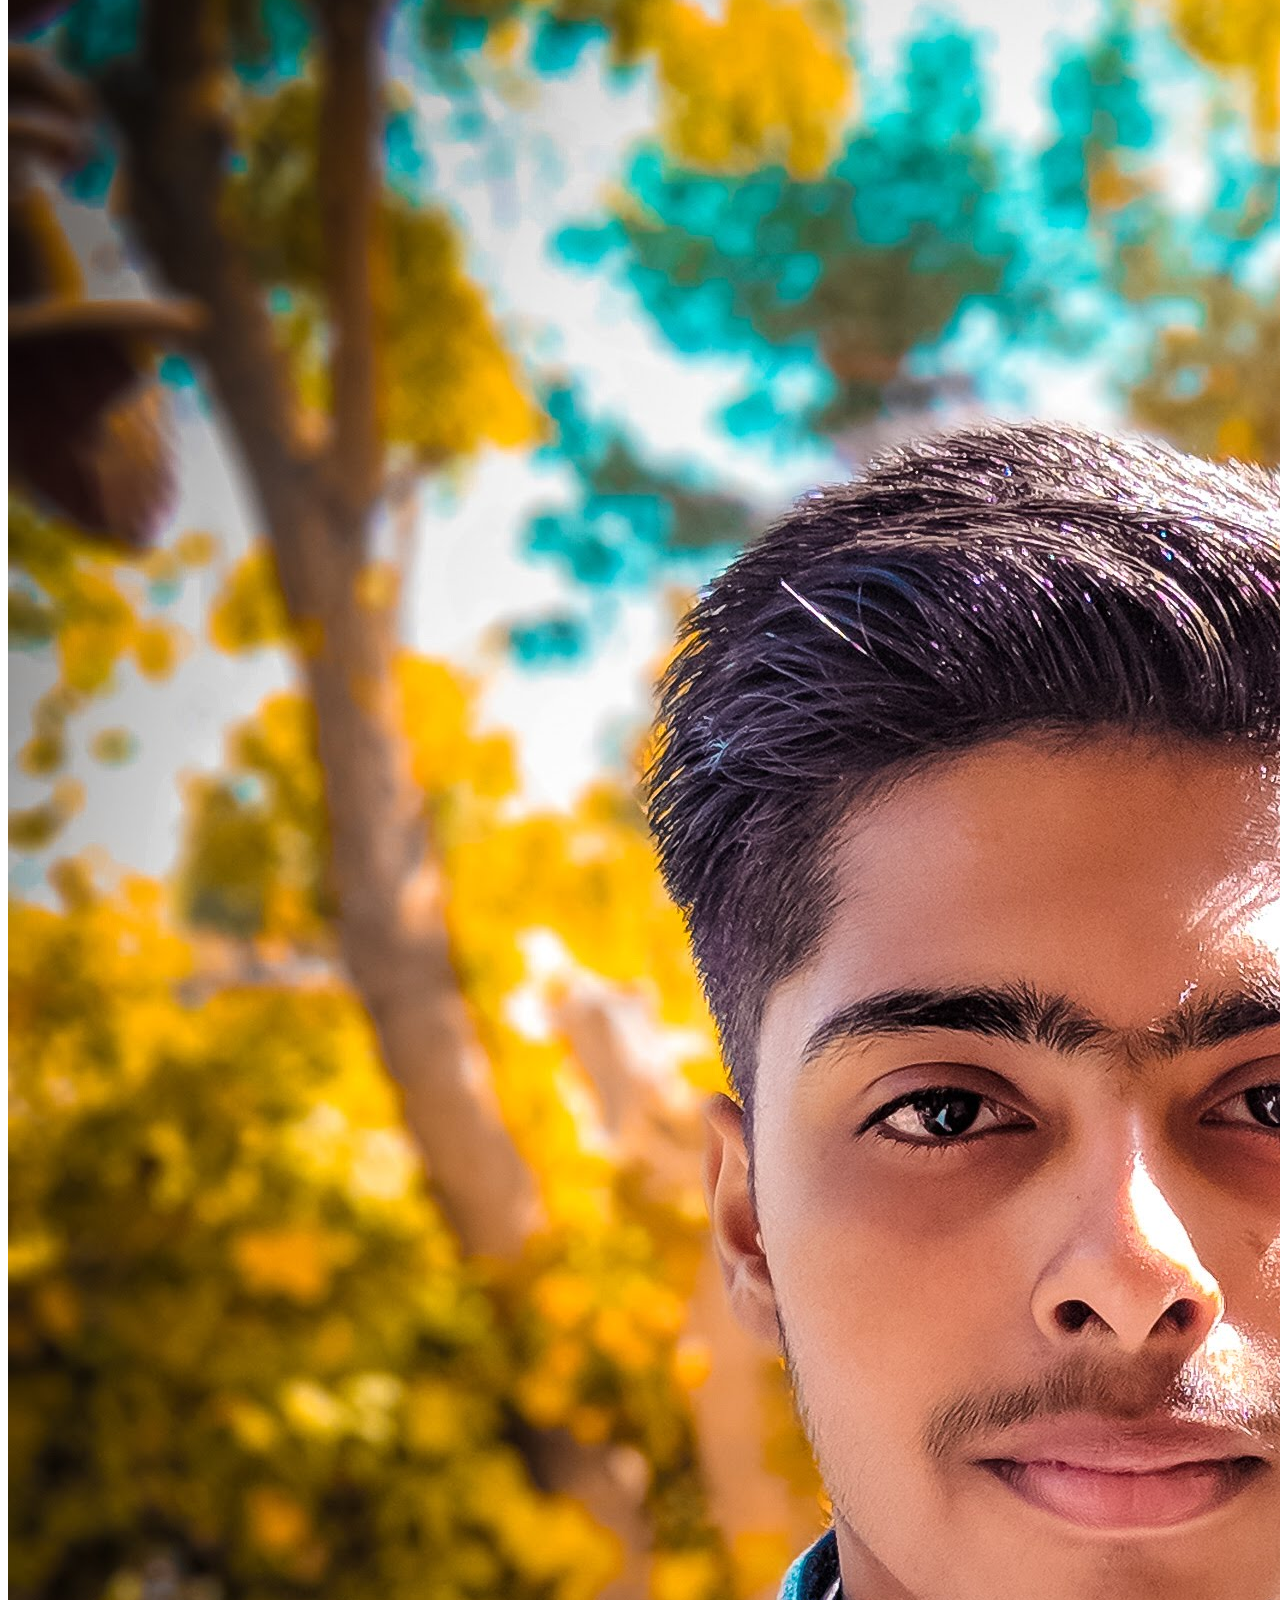
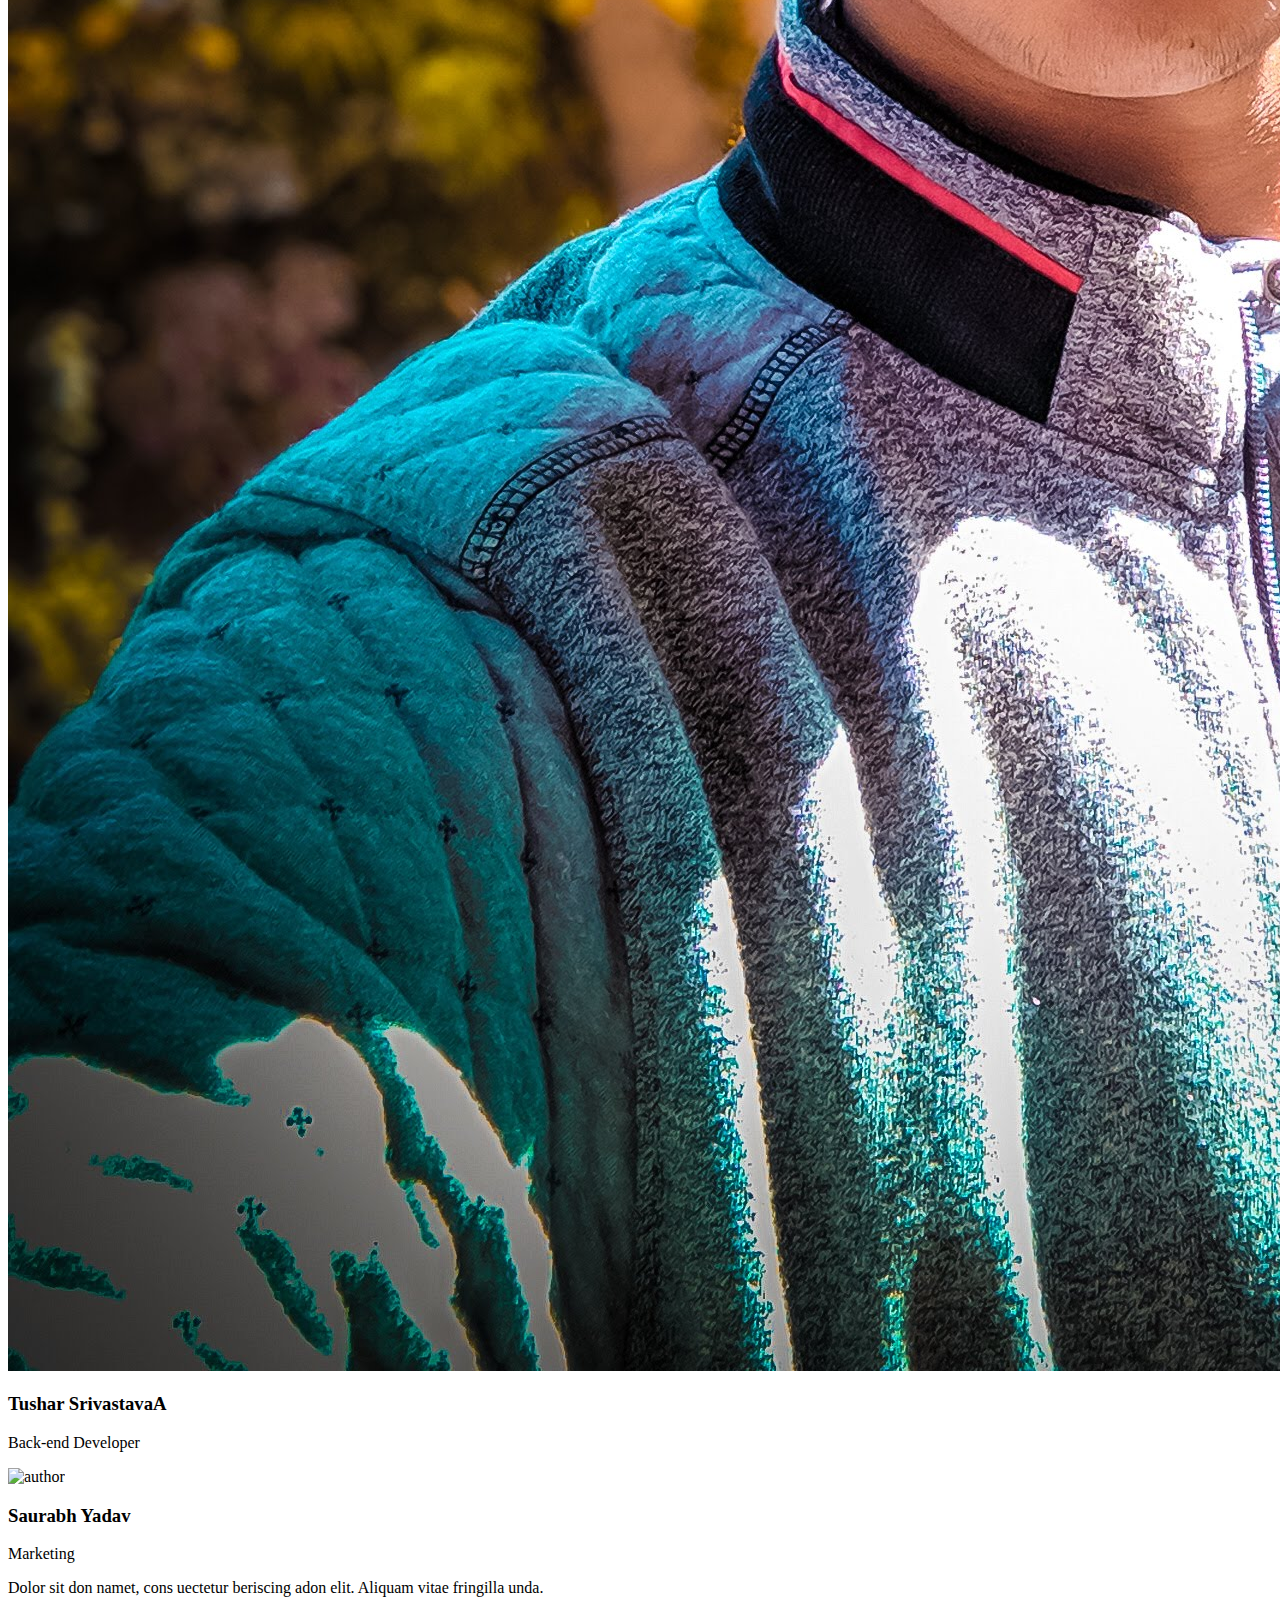
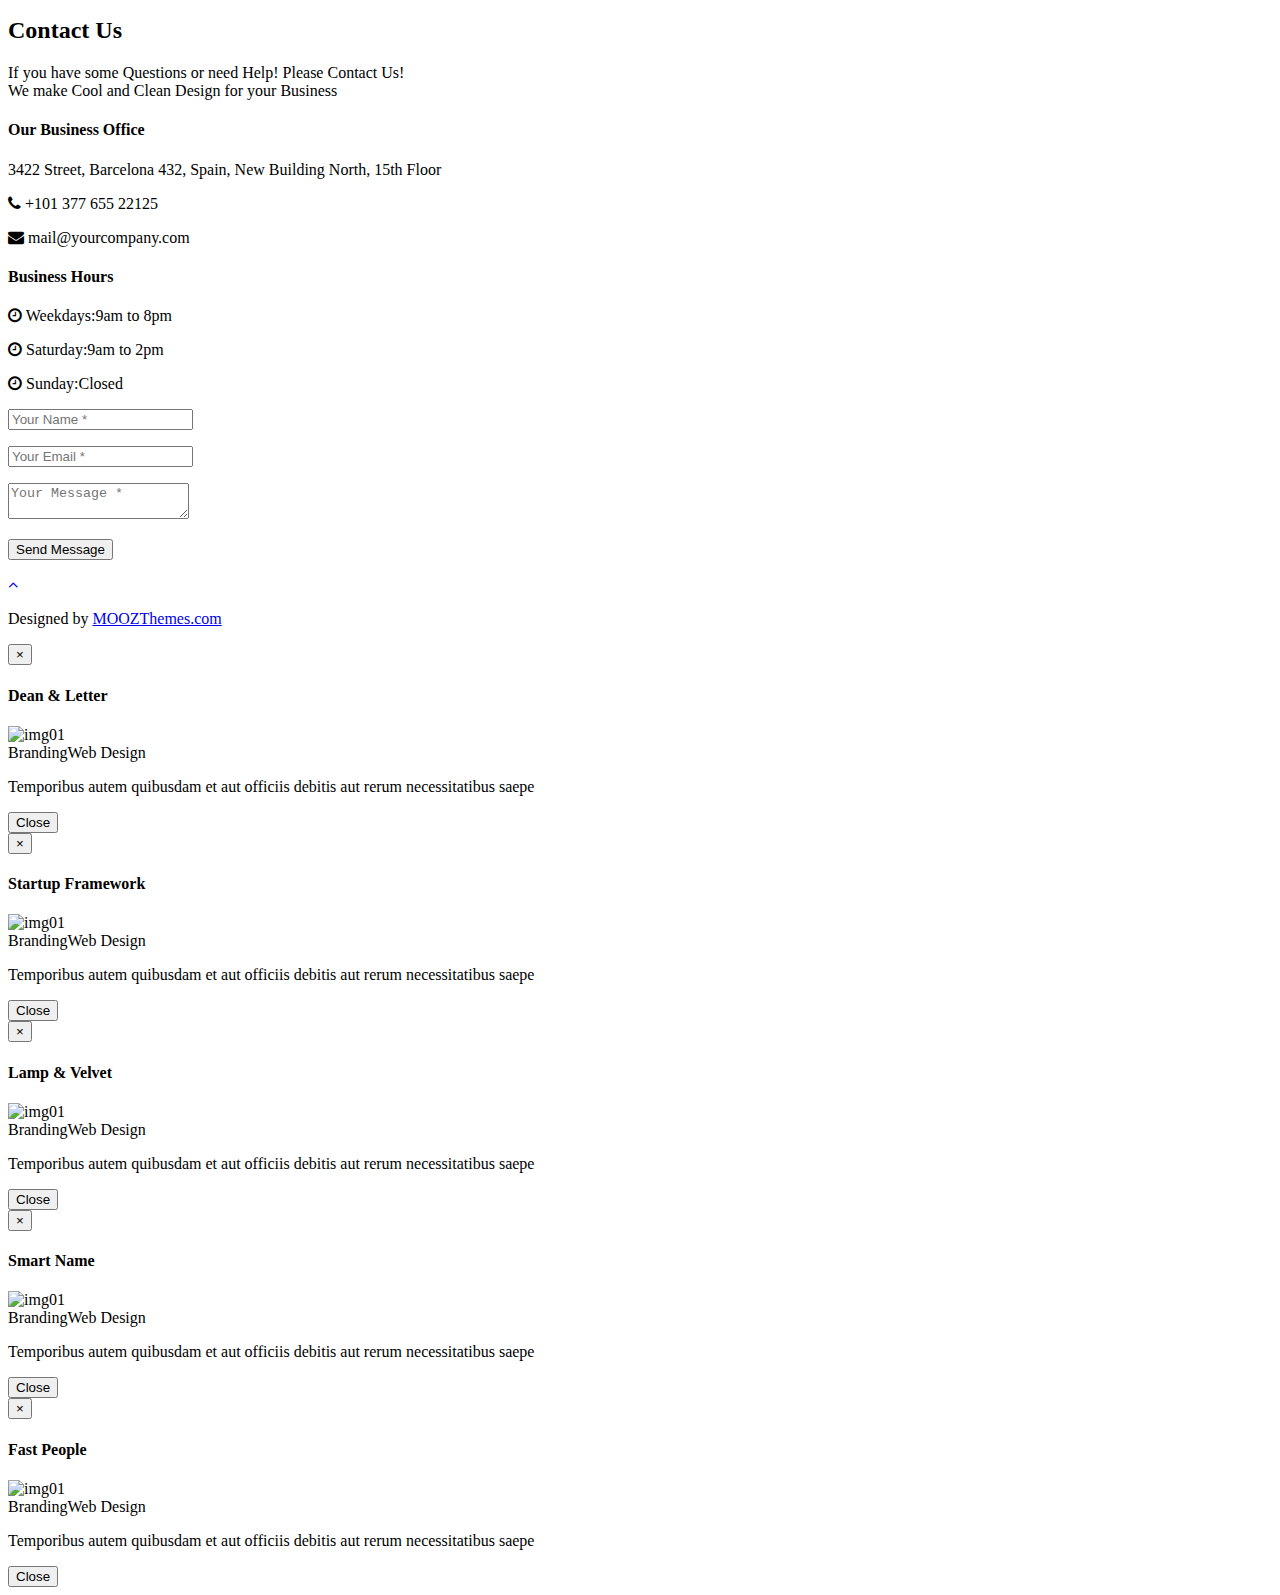
==== commit 877b6c06: "Changes" ====
--- a/index.html
+++ b/index.html
@@ -377,7 +377,7 @@
 								<img src="images/port/Tushar.jpg" class="img-responsive" alt="author">
 							</div>
 							<div class="team-text">
-								<h3>TUSHAR SRIVASTAVA</h3>
+								<h3>Tushar SrivastavaA</h3>
 								<div class="team-position">Back-end Developer</div>
 								<p> </p>
 							</div>
@@ -391,7 +391,7 @@
 								<img src="images/demo/author-4.jpg" class="img-responsive" alt="author">
 							</div>
 							<div class="team-text">
-								<h3>John BEKERS</h3>
+								<h3>Saurabh Yadav</h3>
 								<div class="team-position">Marketing</div>
 								<p>Dolor sit don namet, cons uectetur beriscing adon elit. Aliquam vitae fringilla unda.</p>
 							</div>
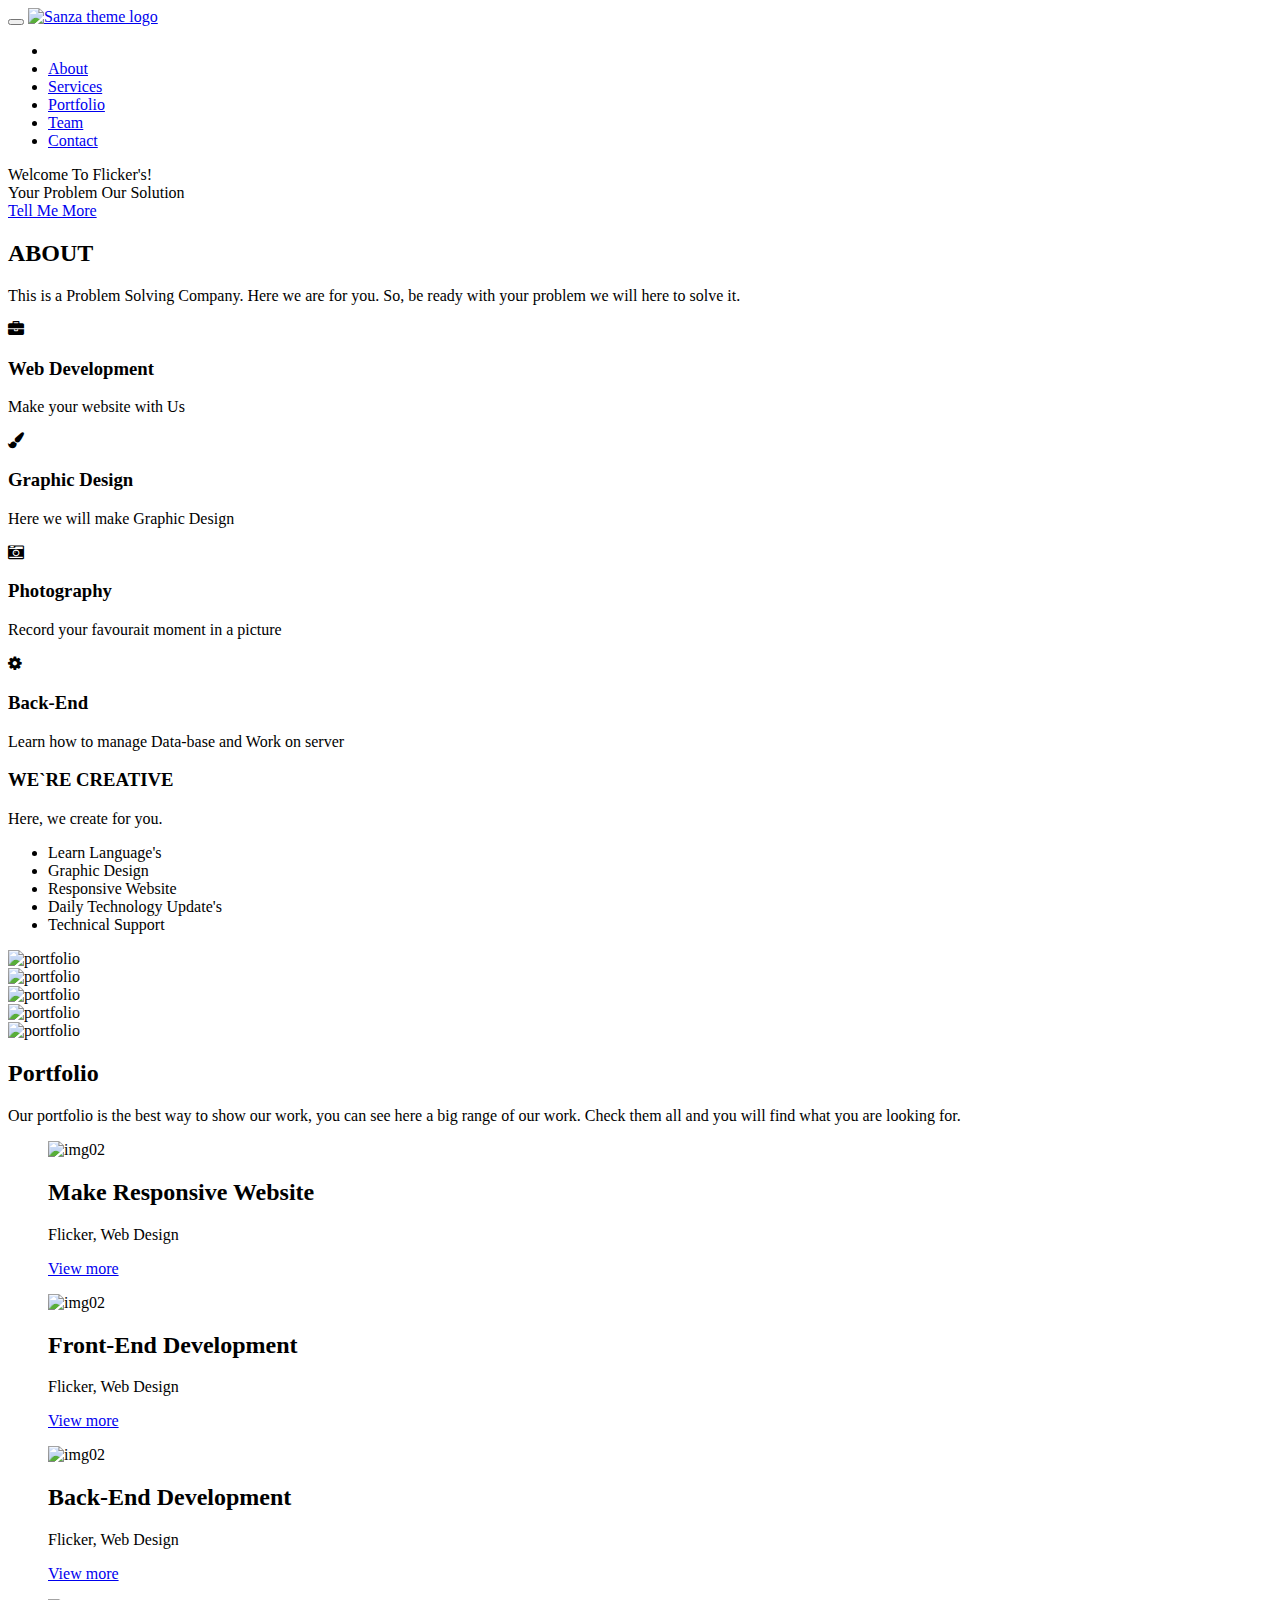
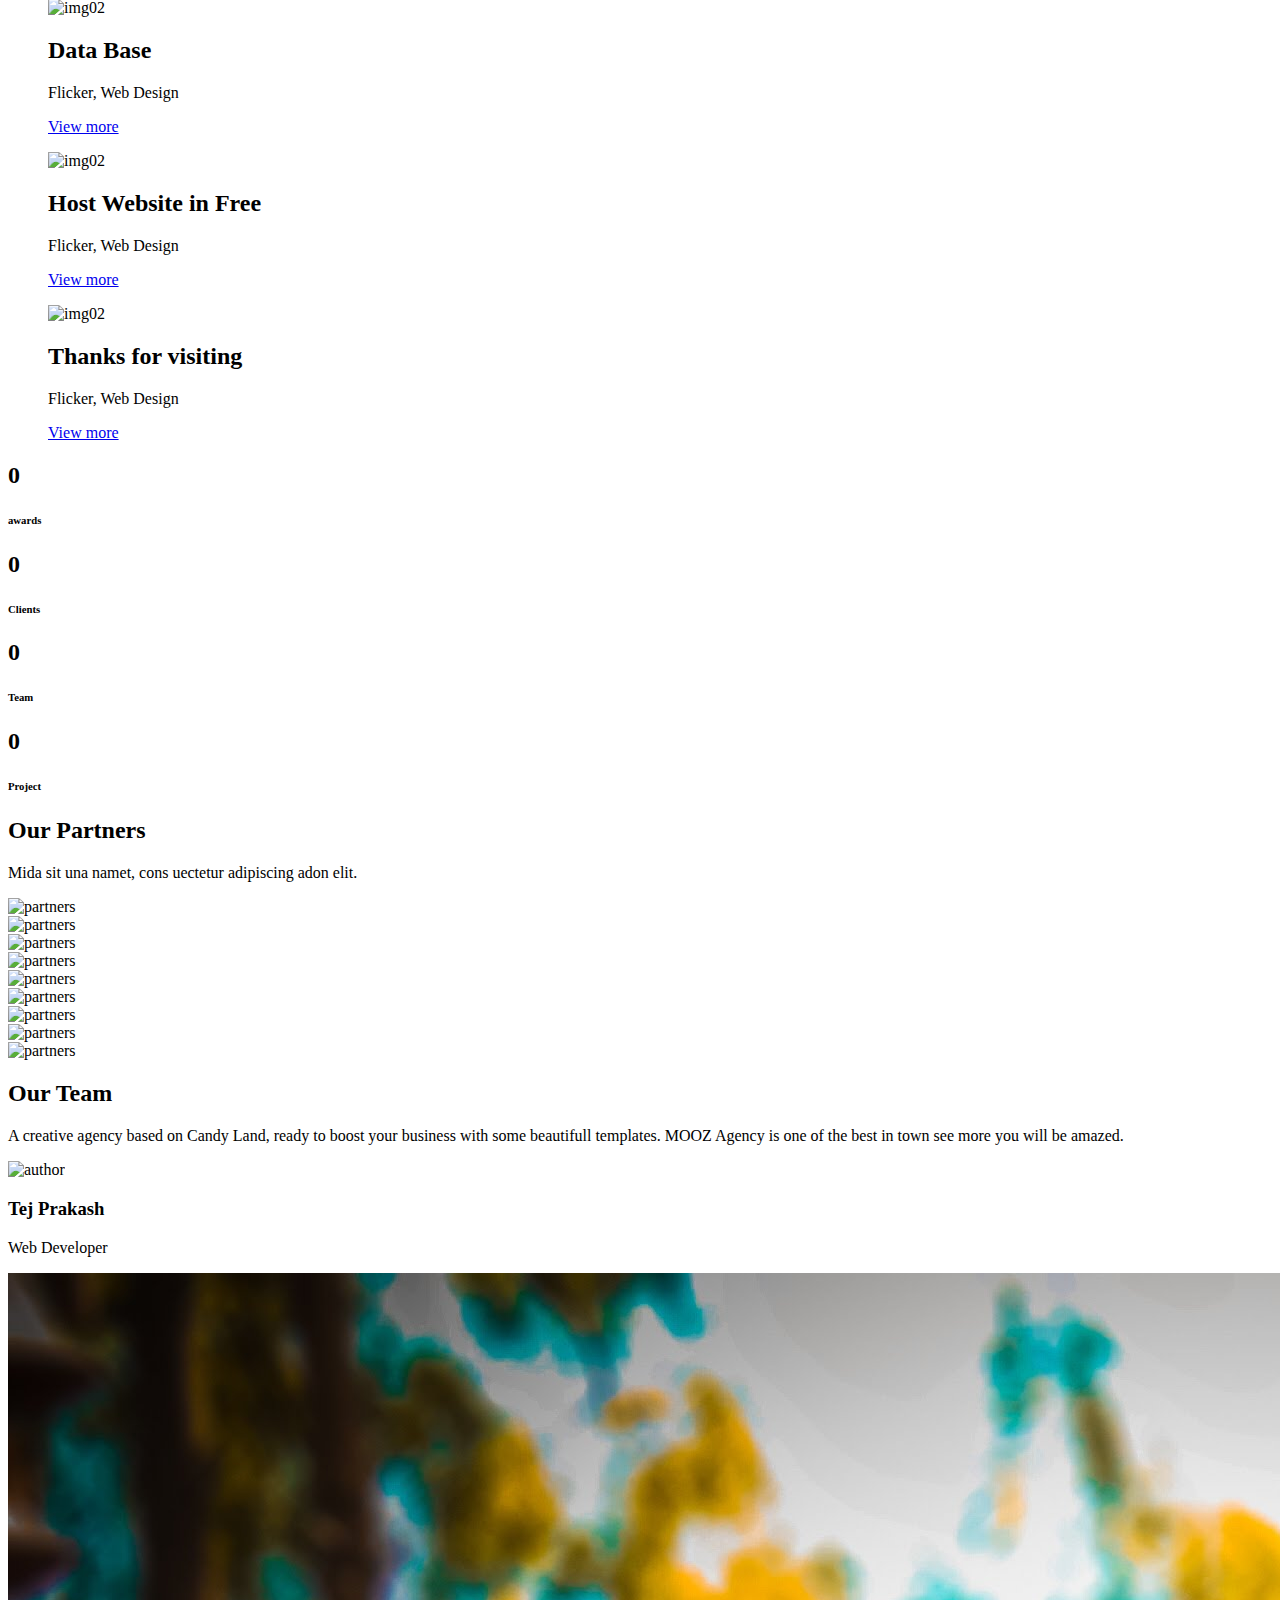
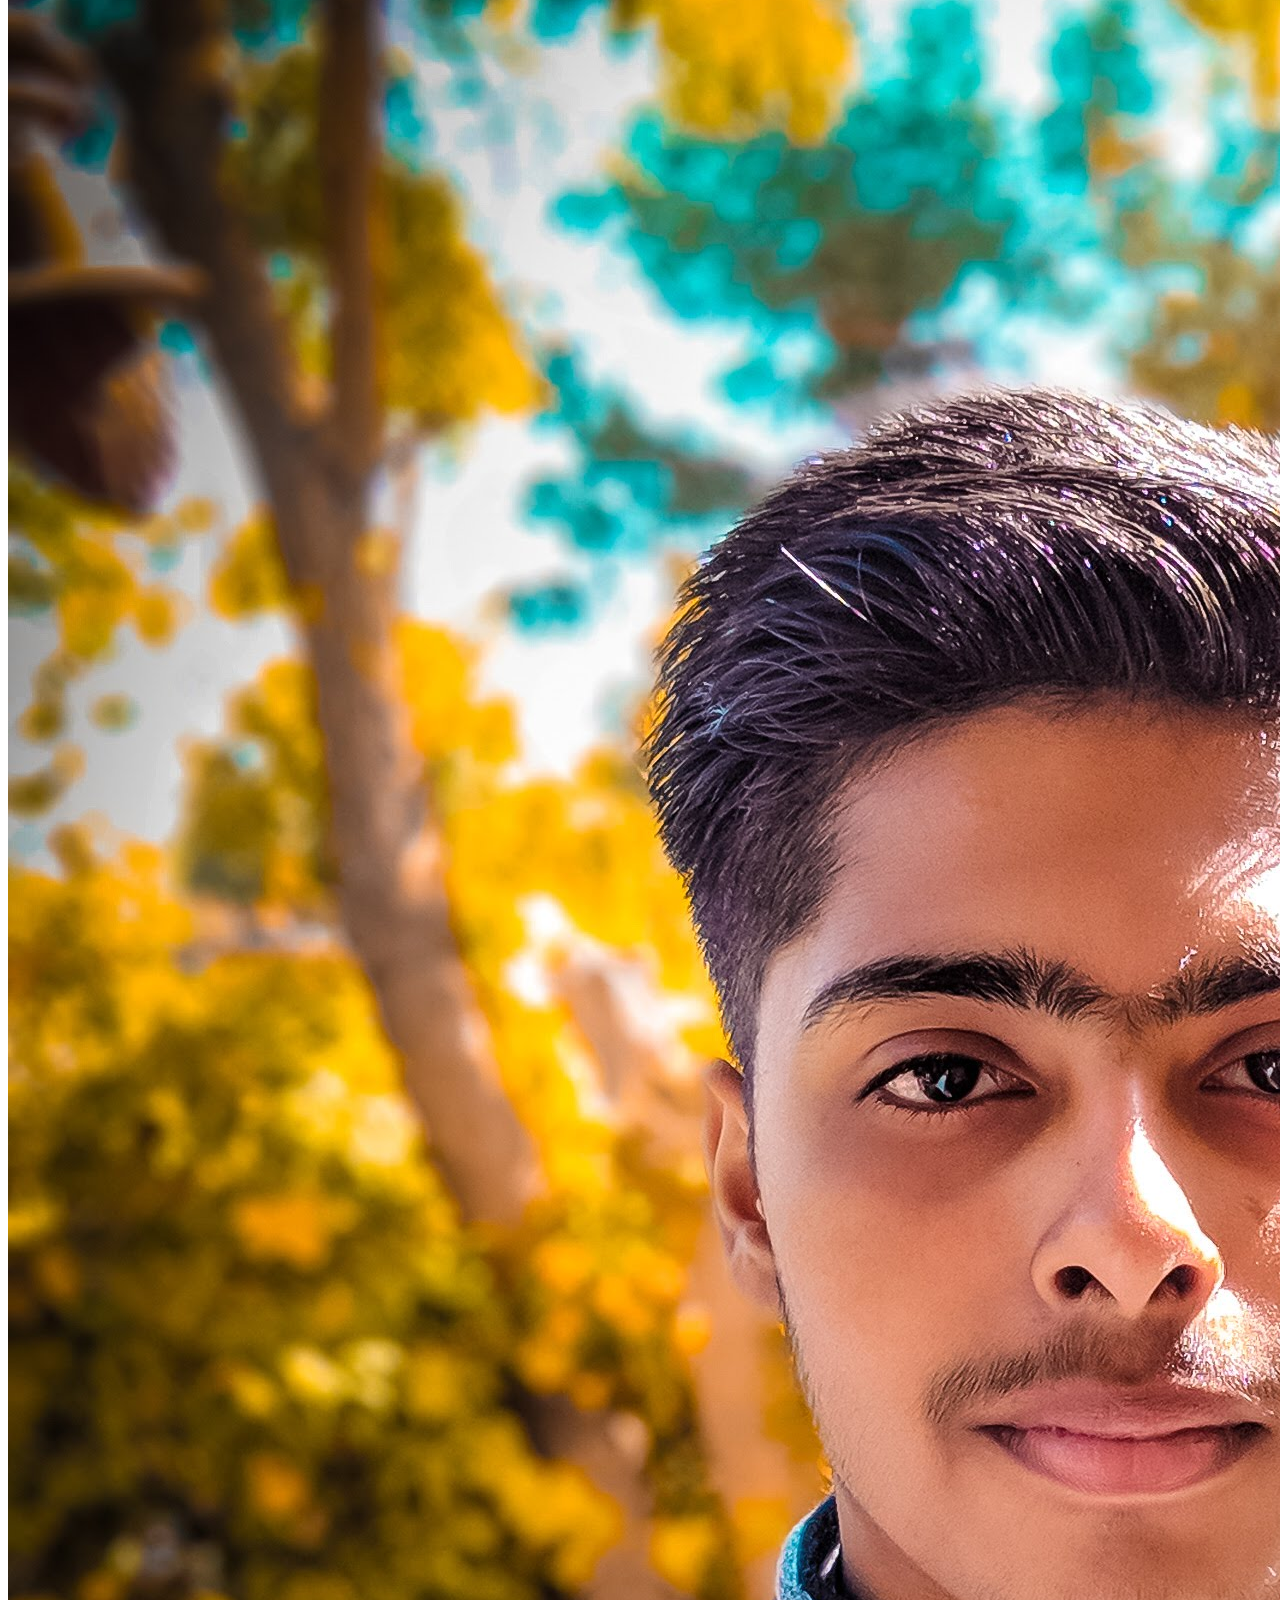
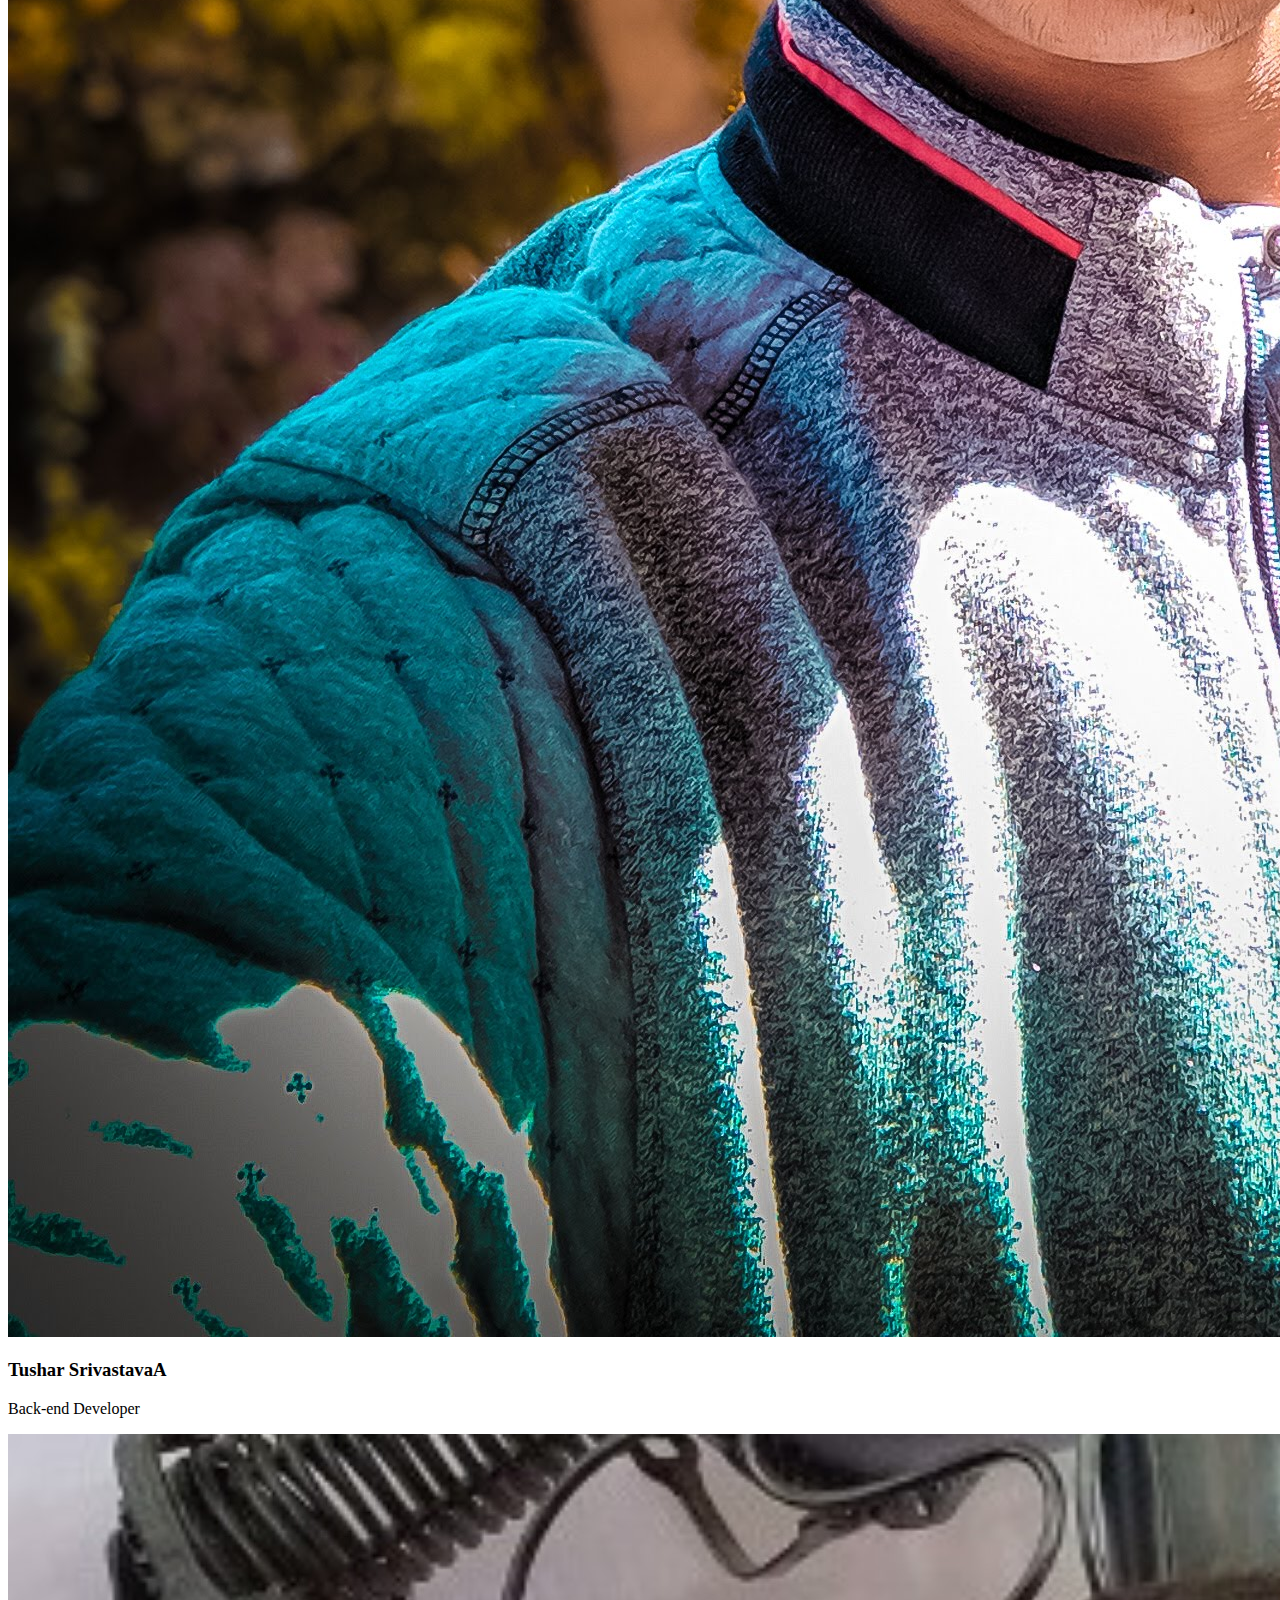
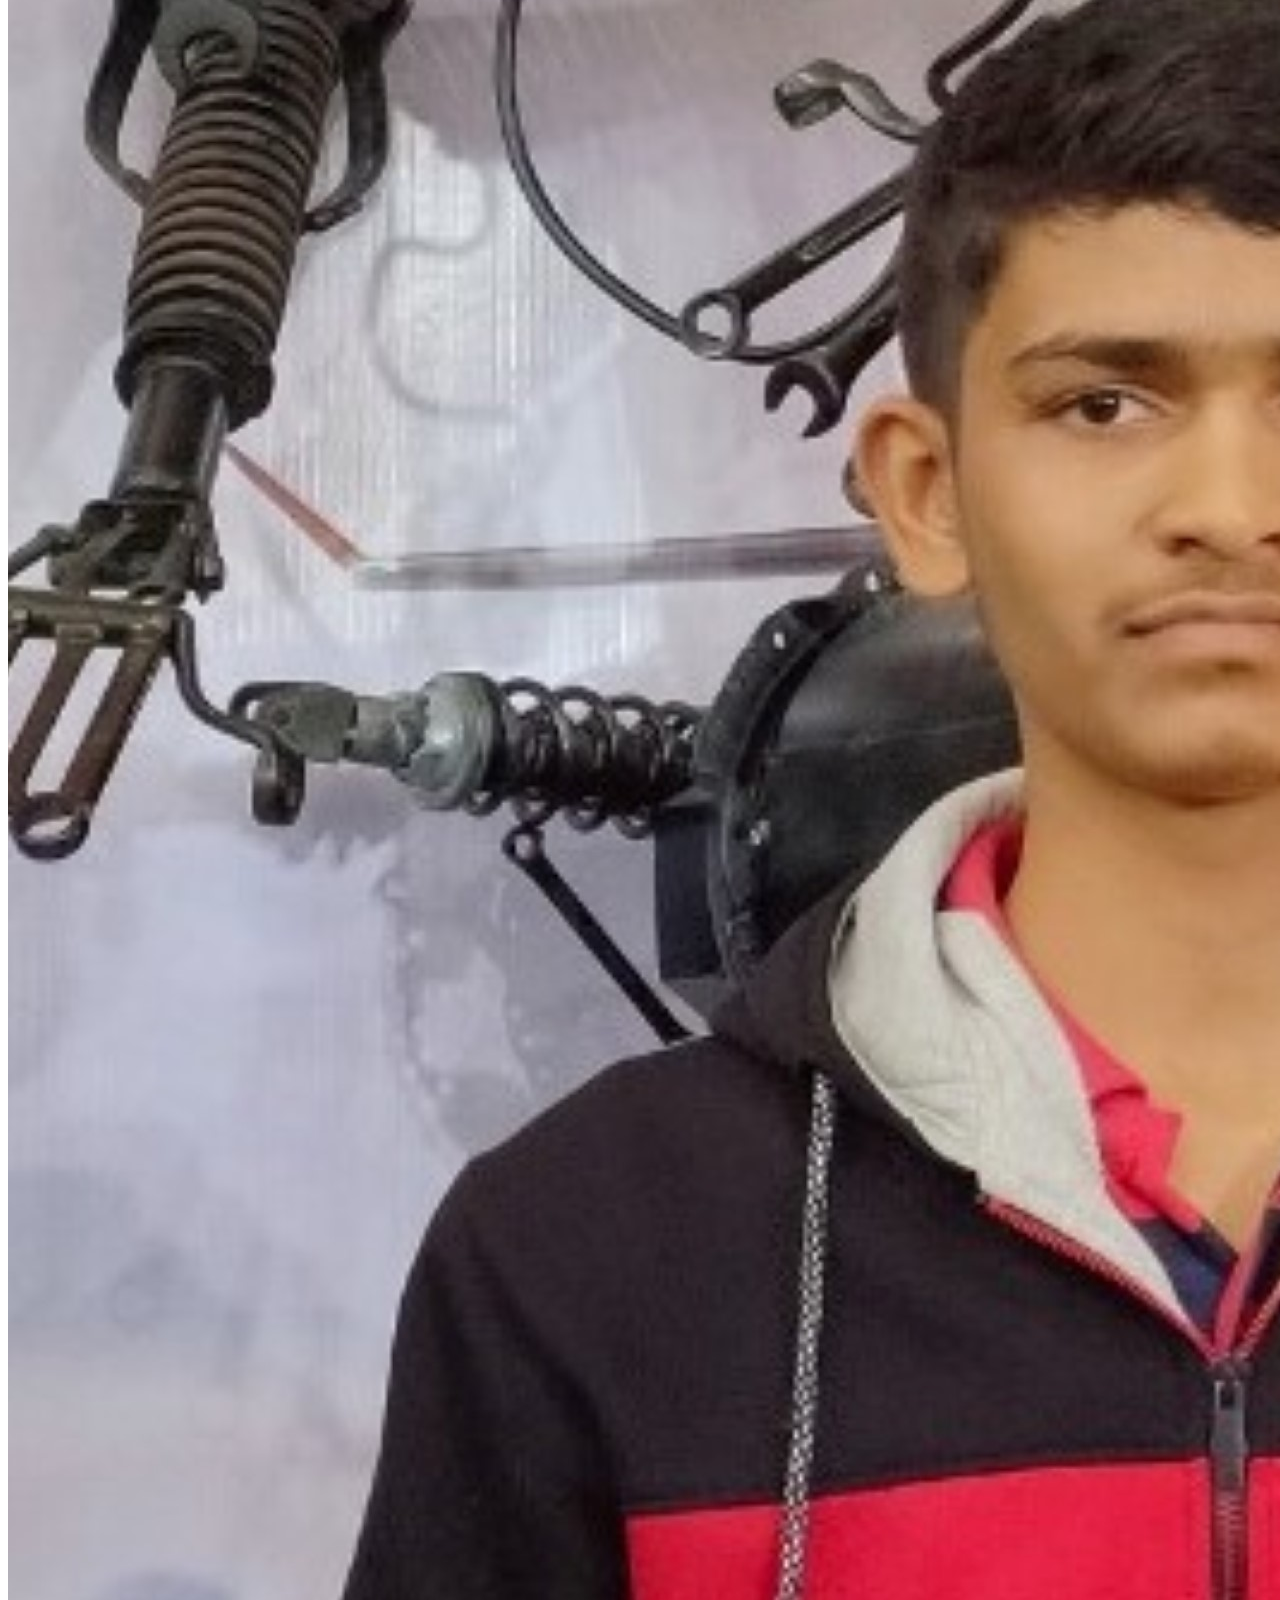
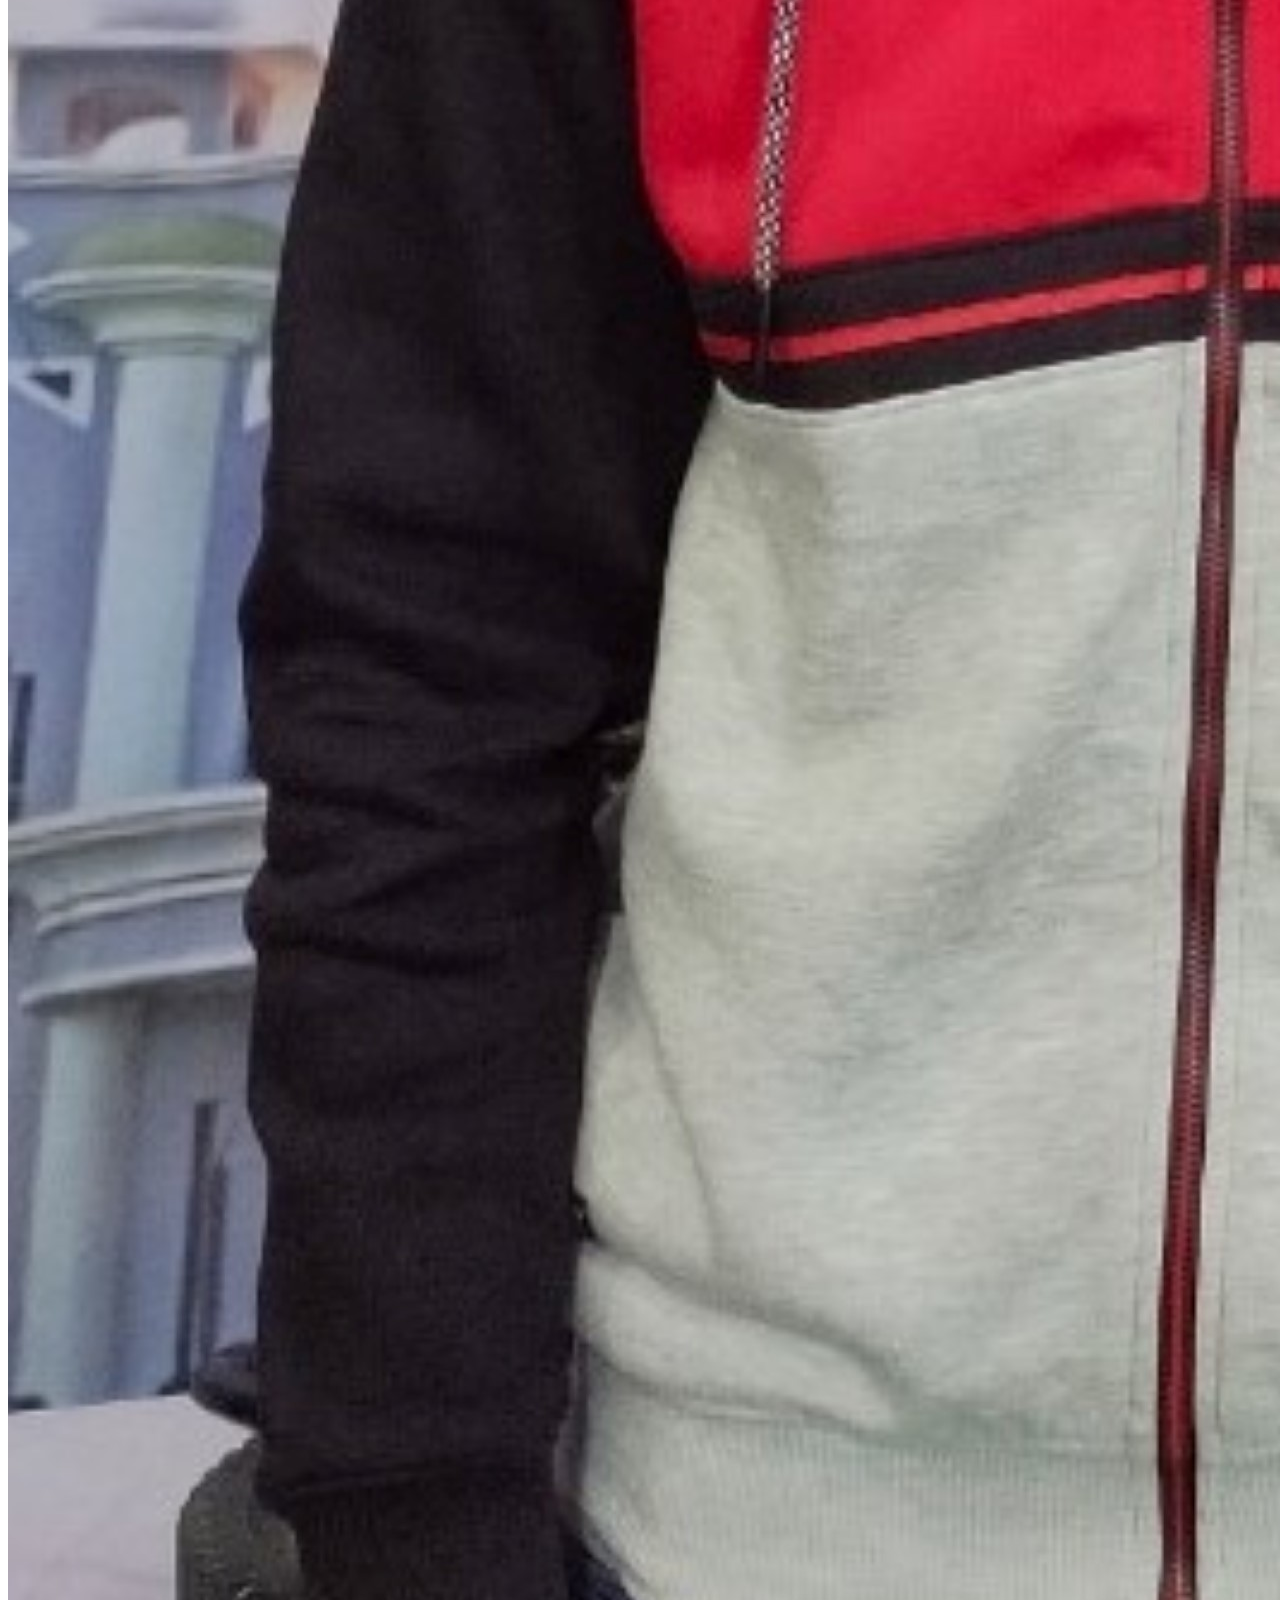
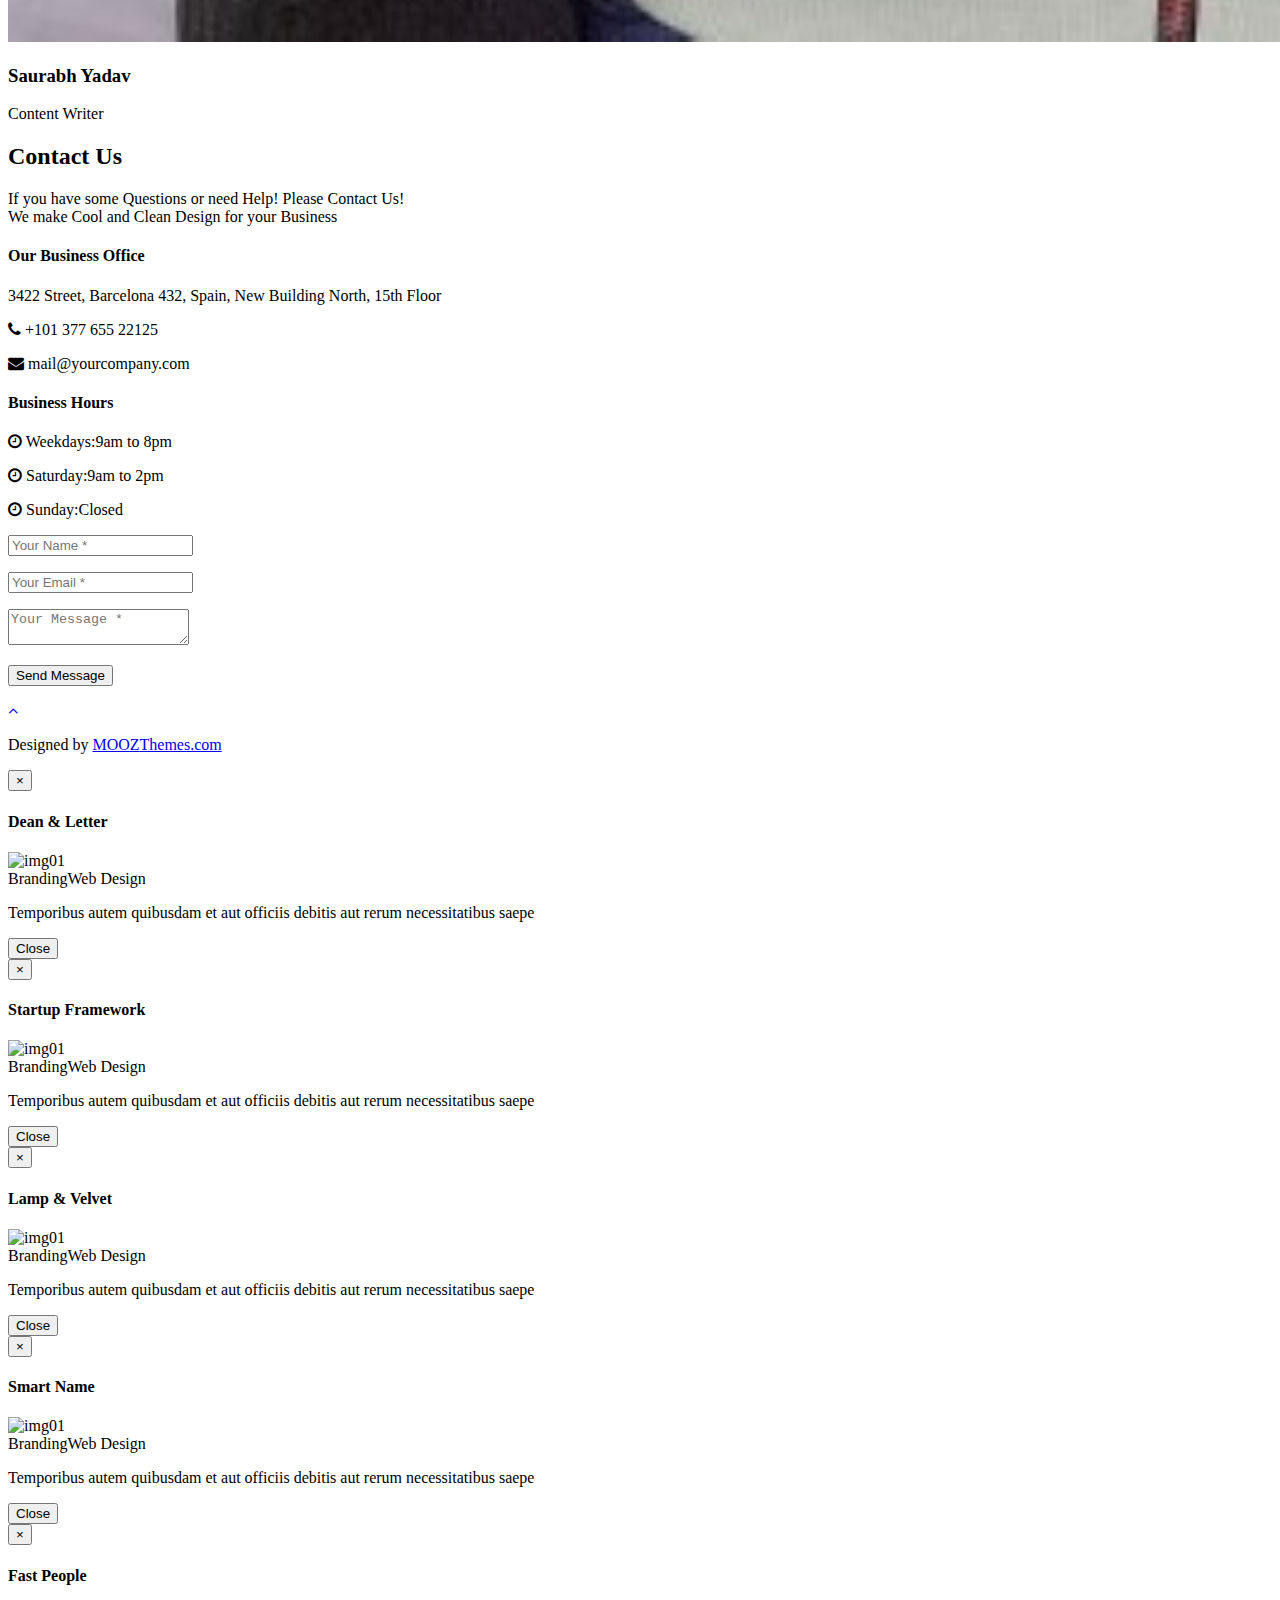
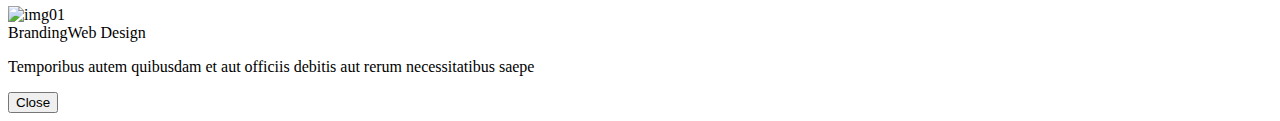
==== commit 00b68a22: "Update changes" ====
--- a/index.html
+++ b/index.html
@@ -363,9 +363,9 @@
 							</div>
 							<div class="team-text">
 								<h3>Tej Prakash</h3>
-								<div class="team-position">CEO & Web Design</div>
+								<div class="team-position">Web Developer</div>
 								<p><!--Mida sit una namet, cons uectetur adipiscing adon elit.
-									 Aliquam vitae barasa droma.--> Here I design Website and Graphic design </p>
+									 Aliquam vitae barasa droma. Here I design Website and Graphic design </p>-->
 							</div>
 						</div>
 					</div>
@@ -388,12 +388,12 @@
 					<div class="col-md-4">
 						<div class="team-item">
 							<div class="team-image">
-								<img src="images/demo/author-4.jpg" class="img-responsive" alt="author">
+								<img src="images/port/Saurabh.jpeg" class="img-responsive" alt="author">
 							</div>
 							<div class="team-text">
 								<h3>Saurabh Yadav</h3>
-								<div class="team-position">Marketing</div>
-								<p>Dolor sit don namet, cons uectetur beriscing adon elit. Aliquam vitae fringilla unda.</p>
+								<div class="team-position">Content Writer</div>
+								<!--<p>Dolor sit don namet, cons uectetur beriscing adon elit. Aliquam vitae fringilla unda.</p>-->
 							</div>
 						</div>
 					</div>
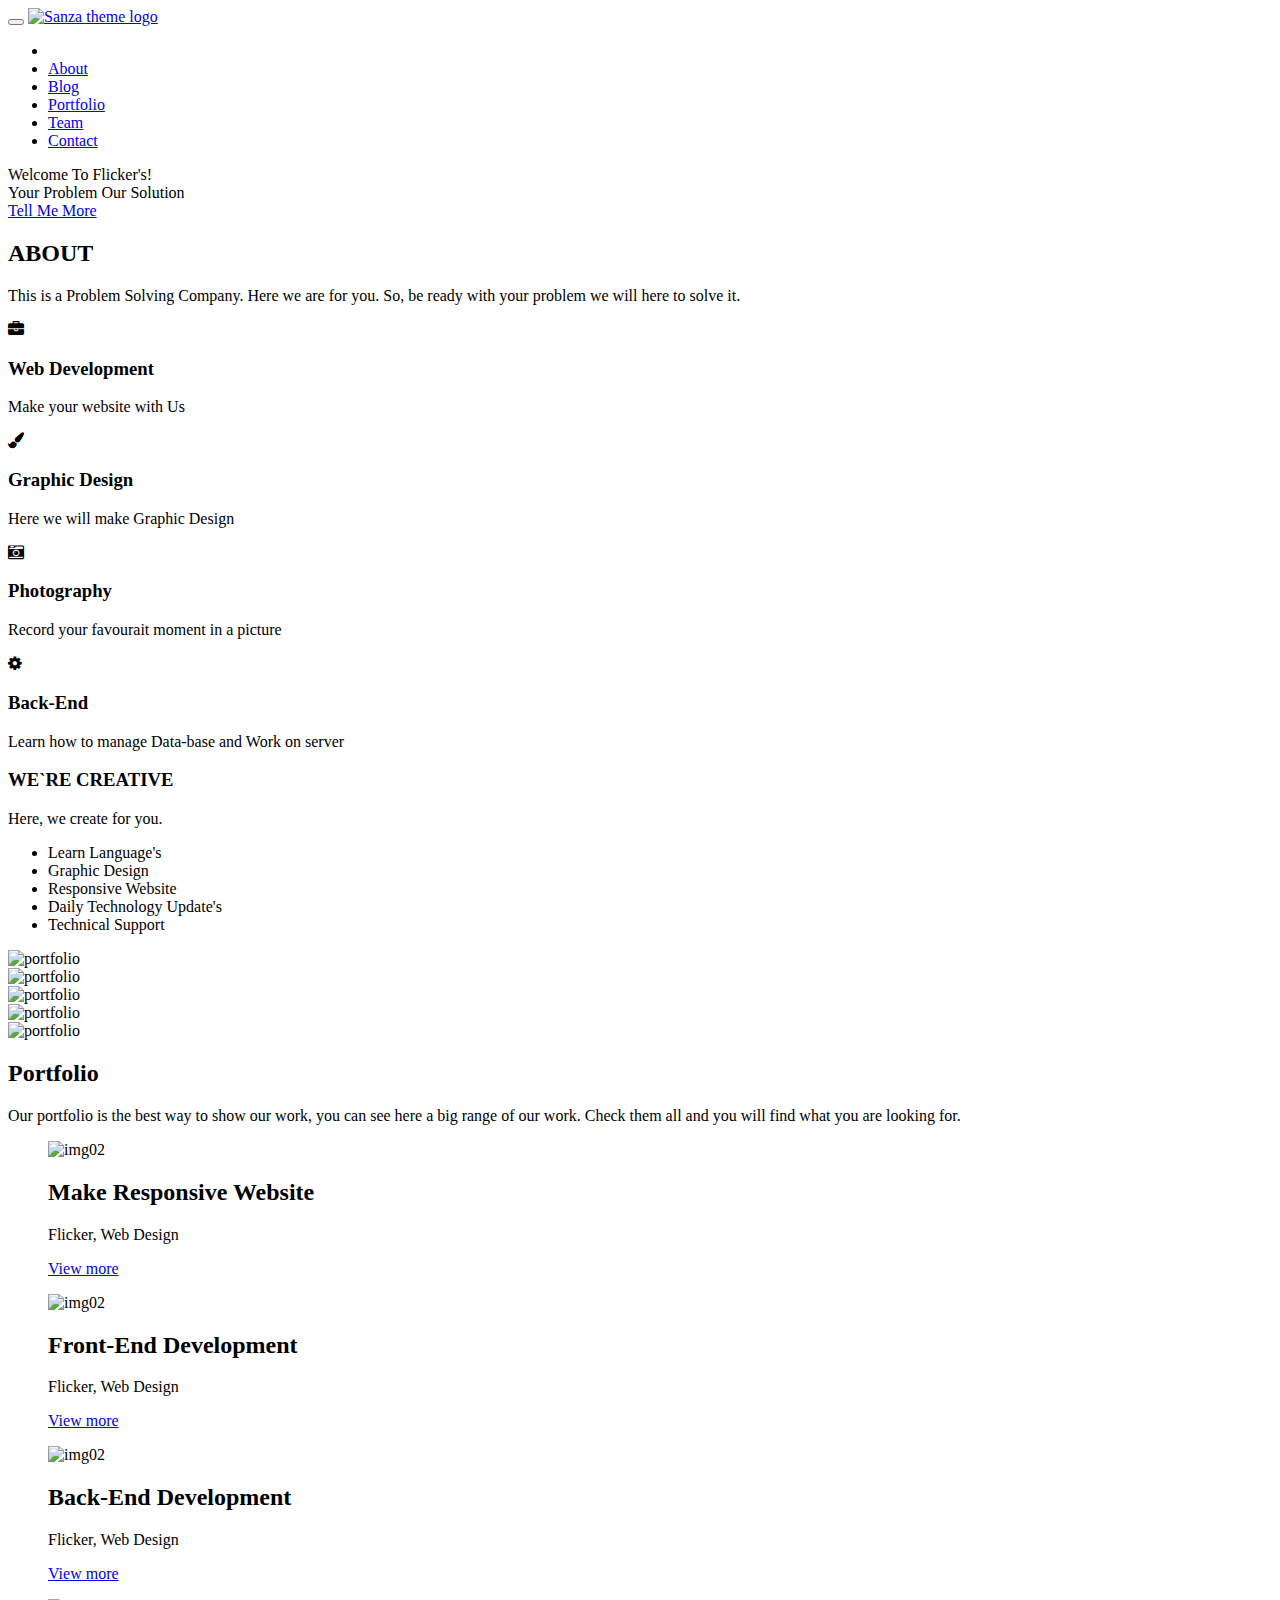
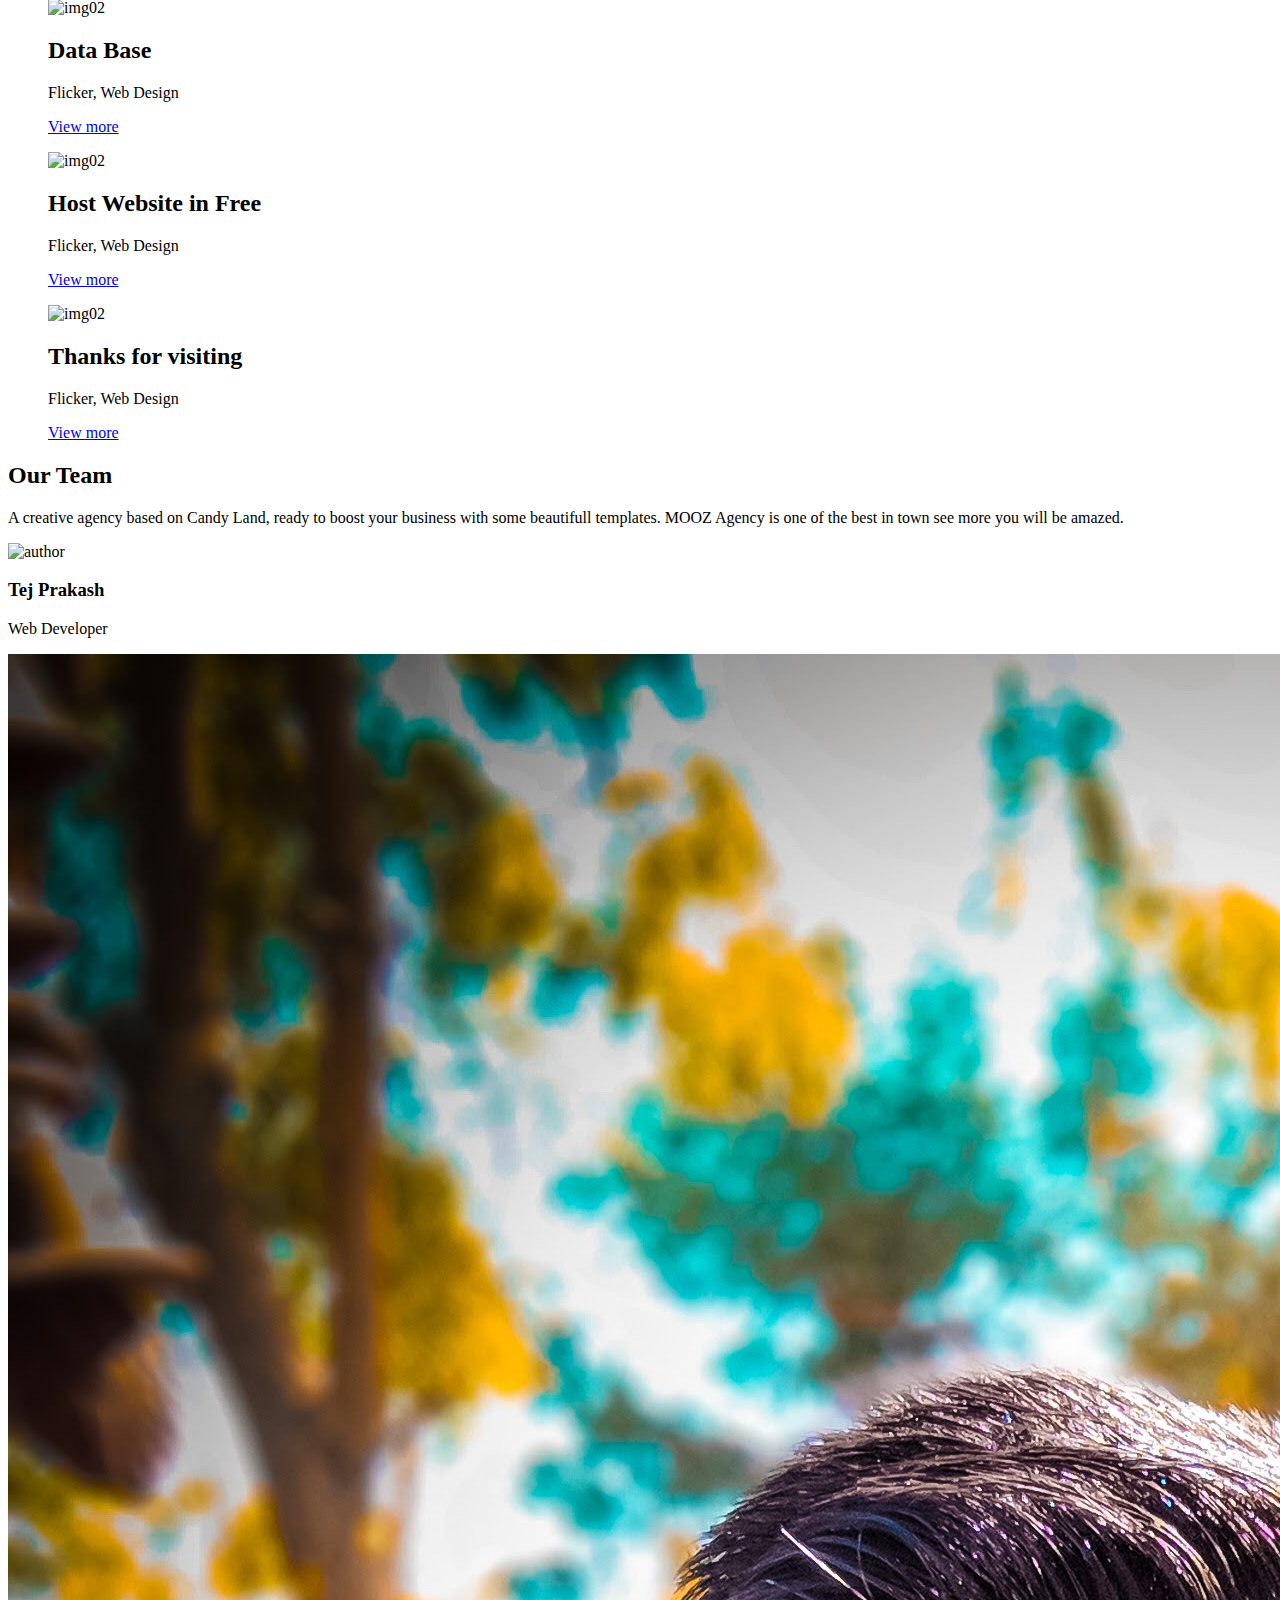
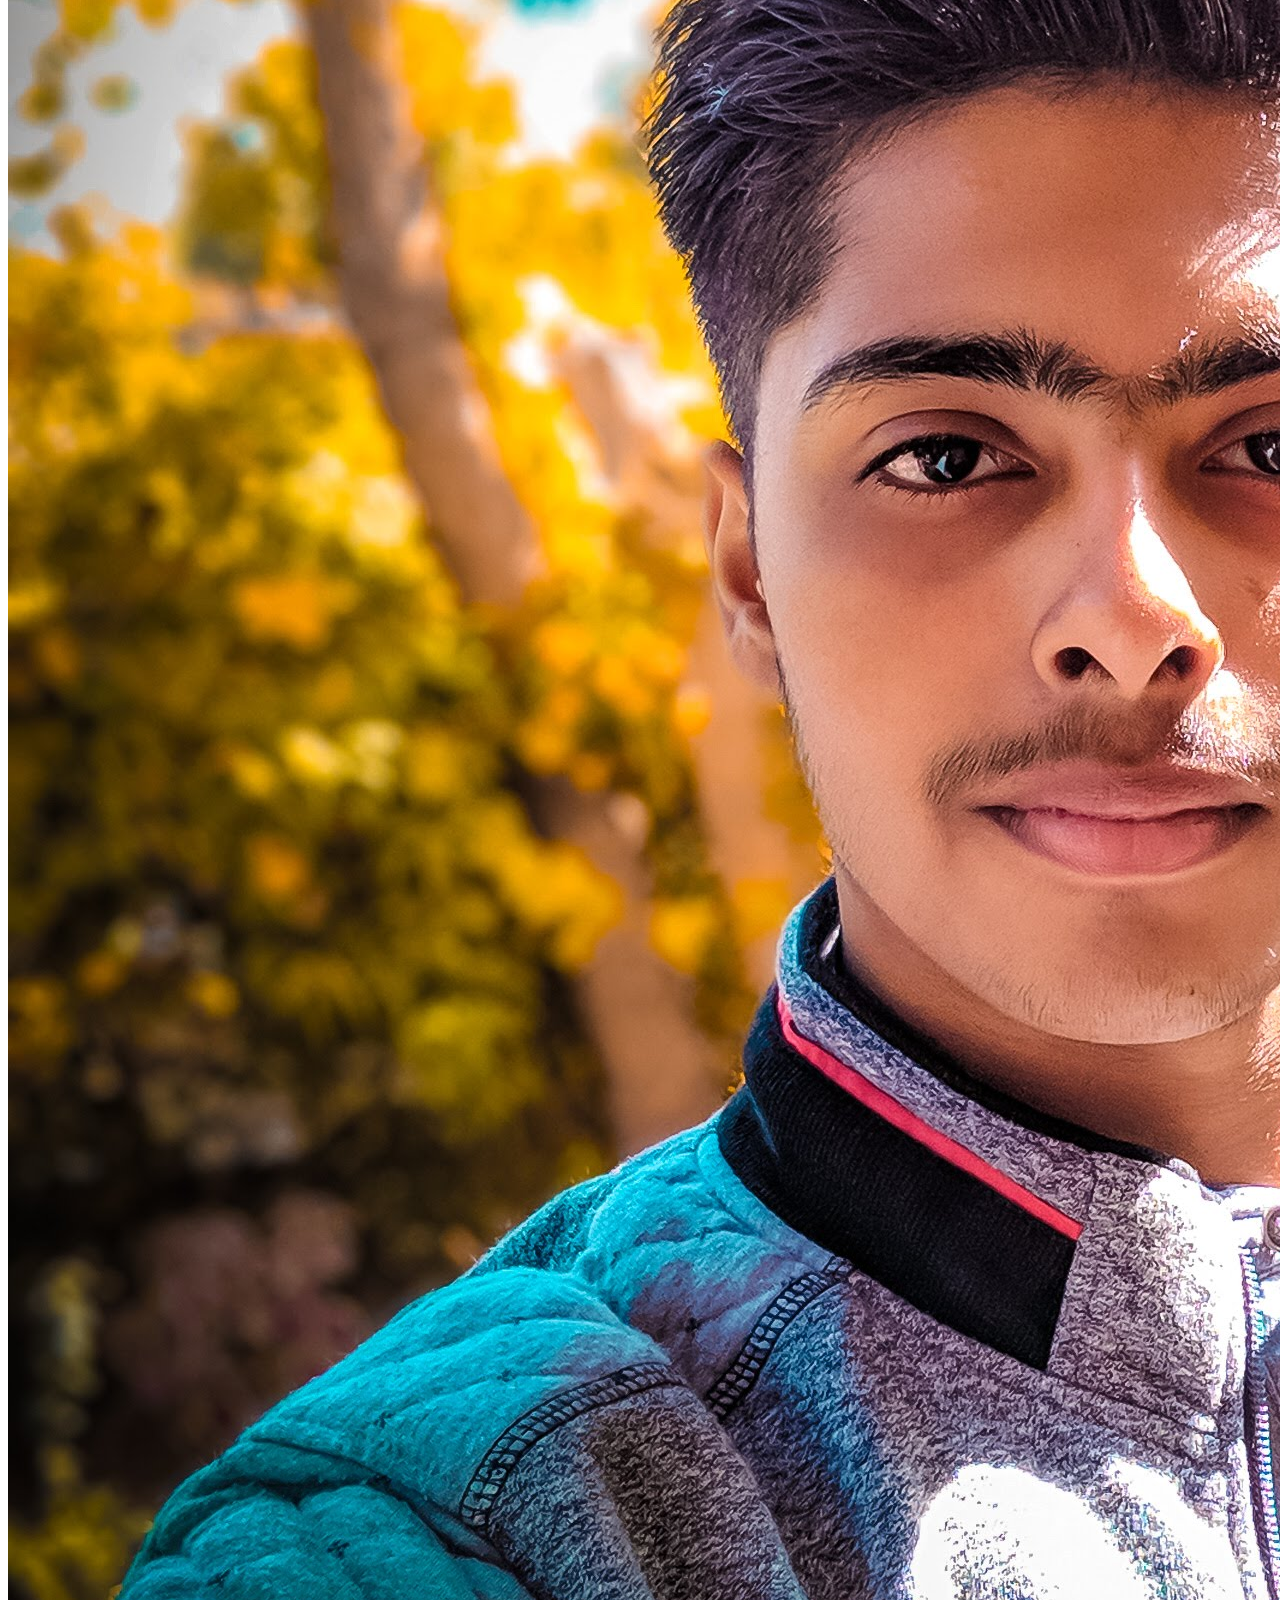
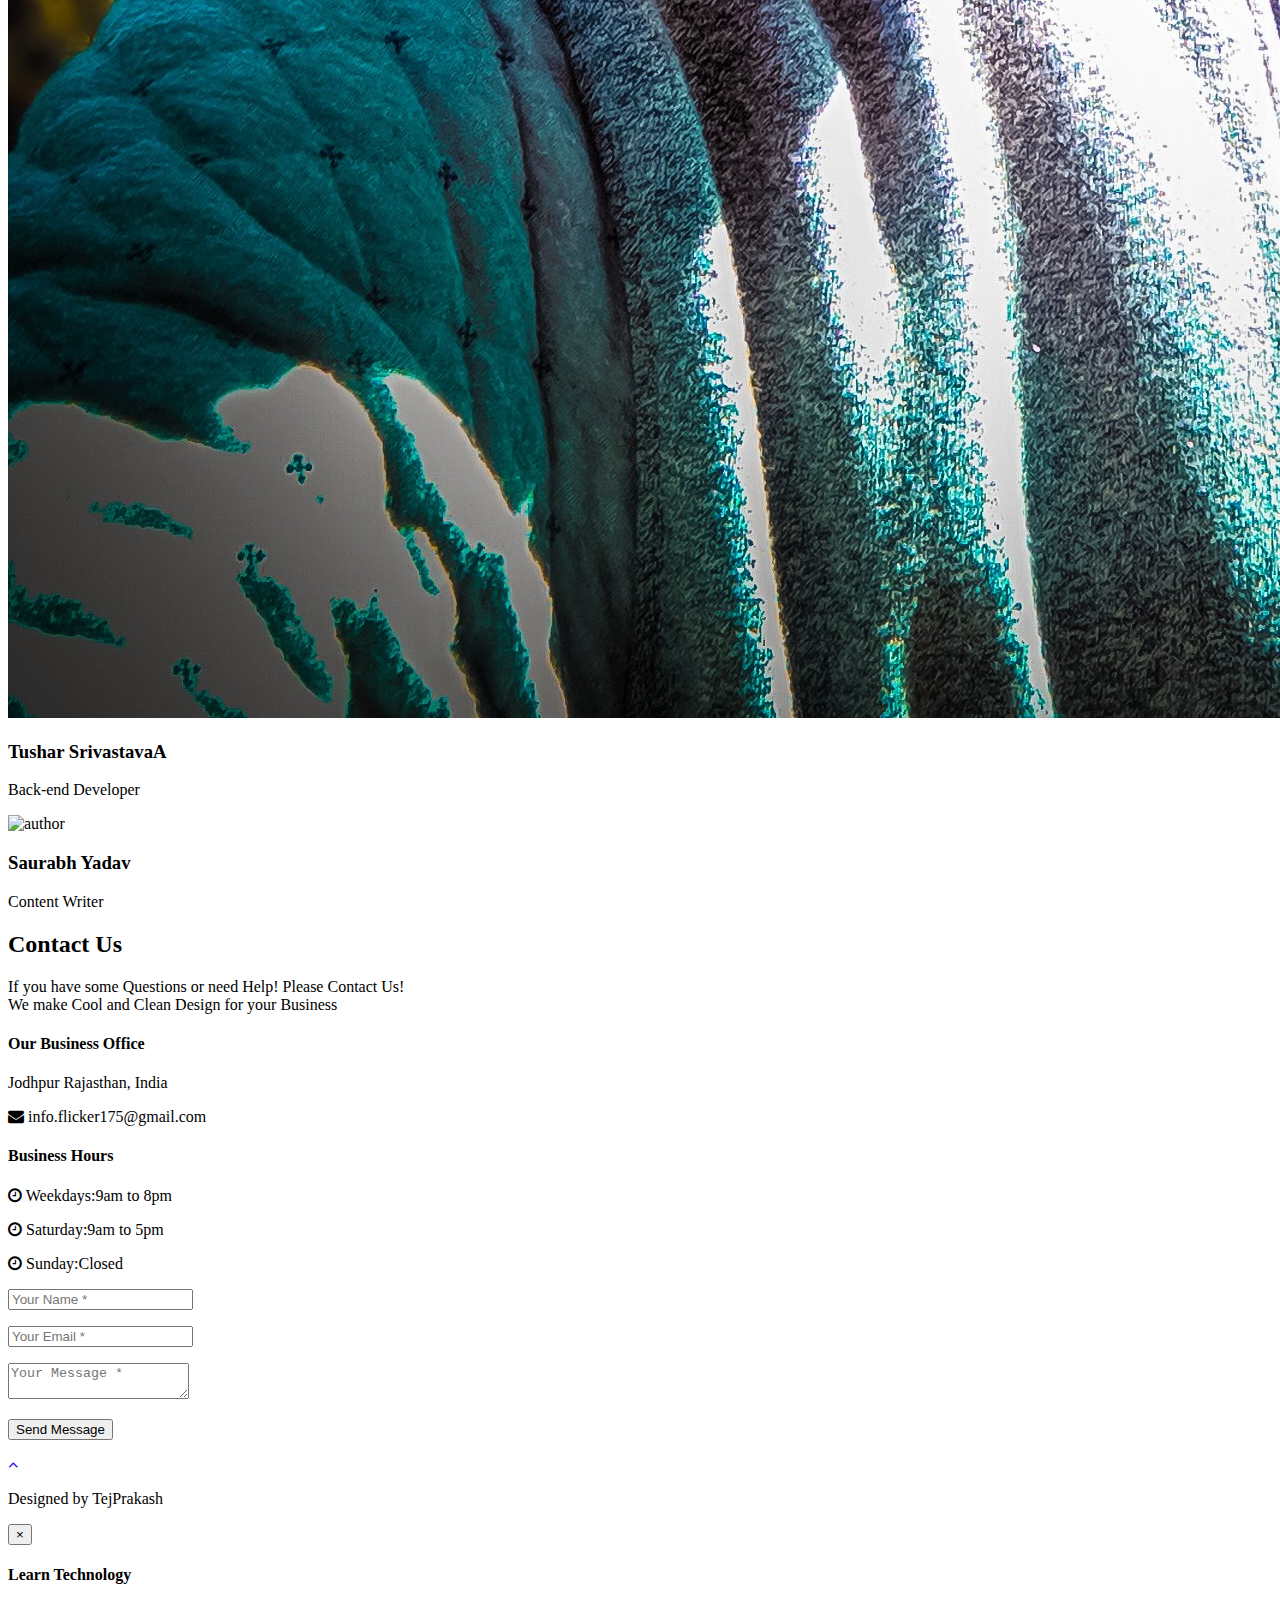
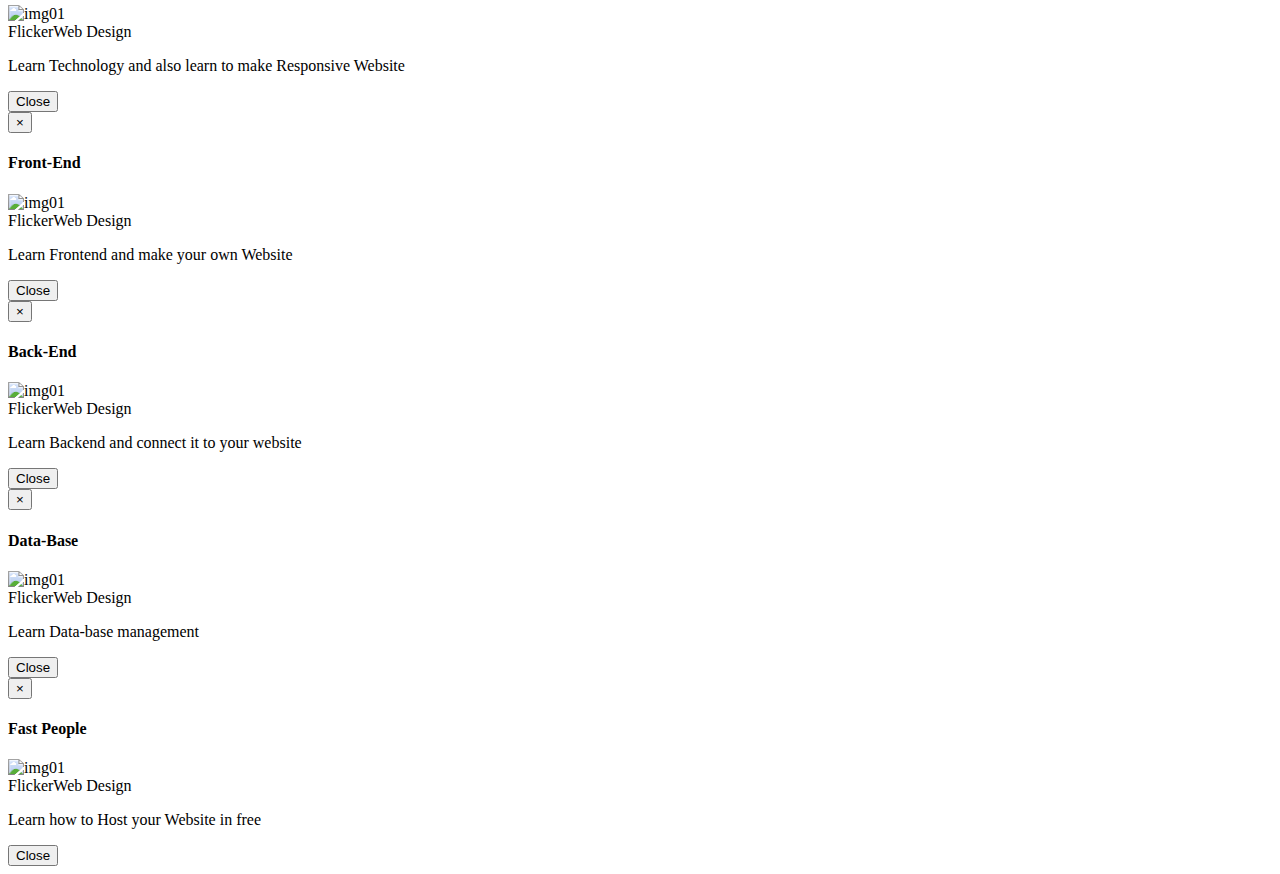
==== commit 70d53088: "update footer" ====
--- a/index.html
+++ b/index.html
@@ -41,7 +41,7 @@
 							<a class="page-scroll" href="#about">About</a>
 						</li>
 						<li>
-							<a class="page-scroll" href="#services">Services</a>
+							<a class="page-scroll" target="_blank" href="https://flicker745.blogspot.com/">Blog</a>
 						</li>
 						<li>
 							<a class="page-scroll" href="#portfolio">Portfolio</a>
@@ -265,7 +265,7 @@
 				</div>
 				<!-- end portfolio item -->
 			</div>
-			</div><!-- end container -->
+			</div><!-- end container
 		</section>
 
 		<section class="dark-bg short-section stats-bar">
@@ -343,7 +343,7 @@
 					</div>
 				</div>
 			</div>
-		</section>
+		</section>-->
 		<section id="team" class="light-bg">
 			<div class="container">
 				<div class="row">
@@ -388,7 +388,7 @@
 					<div class="col-md-4">
 						<div class="team-item">
 							<div class="team-image">
-								<img src="images/port/Saurabh.jpeg" class="img-responsive" alt="author">
+								<img src="images/port/Saurabh1.jpeg" class="img-responsive" alt="author">
 							</div>
 							<div class="team-text">
 								<h3>Saurabh Yadav</h3>
@@ -415,16 +415,15 @@
 					<div class="col-md-3">
 						<div class="section-text">
 							<h4>Our Business Office</h4>
-							<p>3422 Street, Barcelona 432, Spain, New Building North, 15th Floor</p>
-							<p><i class="fa fa-phone"></i> +101 377 655 22125</p>
-							<p><i class="fa fa-envelope"></i> mail@yourcompany.com</p>
+							<p>Jodhpur Rajasthan, India</p>
+							<p><i class="fa fa-envelope"></i> info.flicker175@gmail.com</p>
 						</div>
 					</div>
 					<div class="col-md-3">
 						<div class="section-text">
 							<h4>Business Hours</h4>
 							<p><i class="fa fa-clock-o"></i> <span class="day">Weekdays:</span><span>9am to 8pm</span></p>
-							<p><i class="fa fa-clock-o"></i> <span class="day">Saturday:</span><span>9am to 2pm</span></p>
+							<p><i class="fa fa-clock-o"></i> <span class="day">Saturday:</span><span>9am to 5pm</span></p>
 							<p><i class="fa fa-clock-o"></i> <span class="day">Sunday:</span><span>Closed</span></p>
 						</div>
 					</div>
@@ -469,7 +468,7 @@
 		</p>
 		<footer>
 			<div class="container text-center">
-				<p>Designed by <a href="http://moozthemes.com"><span>MOOZ</span>Themes.com</a></p>
+				<p>Designed by <a ><span>Tej</span>Prakash</a></p>
 			</div>
 		</footer>
 
@@ -479,12 +478,12 @@
 				<div class="modal-content">
 					<div class="modal-header">
 						<button type="button" class="close" data-dismiss="modal" aria-label="Close"><span aria-hidden="true">&times;</span></button>
-						<h4 class="modal-title" id="Modal-label-1">Dean & Letter</h4>
+						<h4 class="modal-title" id="Modal-label-1">Learn Technology</h4>
 					</div>
 					<div class="modal-body">
-						<img src="images/demo/portfolio-1.jpg" alt="img01" class="img-responsive" />
-						<div class="modal-works"><span>Branding</span><span>Web Design</span></div>
-						<p>Temporibus autem quibusdam et aut officiis debitis aut rerum necessitatibus saepe</p>
+						<img src="images/pic/learn lang.png" alt="img01" class="img-responsive" />
+						<div class="modal-works"><span>Flicker</span><span>Web Design</span></div>
+						<p>Learn Technology and also learn to make Responsive Website</p>
 					</div>
 					<div class="modal-footer">
 						<button type="button" class="btn btn-default" data-dismiss="modal">Close</button>
@@ -499,12 +498,12 @@
 				<div class="modal-content">
 					<div class="modal-header">
 						<button type="button" class="close" data-dismiss="modal" aria-label="Close"><span aria-hidden="true">&times;</span></button>
-						<h4 class="modal-title" id="Modal-label-2">Startup Framework</h4>
+						<h4 class="modal-title" id="Modal-label-2">Front-End</h4>
 					</div>
 					<div class="modal-body">
-						<img src="images/demo/portfolio-2.jpg" alt="img01" class="img-responsive" />
-						<div class="modal-works"><span>Branding</span><span>Web Design</span></div>
-						<p>Temporibus autem quibusdam et aut officiis debitis aut rerum necessitatibus saepe</p>
+						<img src="images/pic/front.png" alt="img01" class="img-responsive" />
+						<div class="modal-works"><span>Flicker</span><span>Web Design</span></div>
+						<p>Learn Frontend and make your own Website</p>
 					</div>
 					<div class="modal-footer">
 						<button type="button" class="btn btn-default" data-dismiss="modal">Close</button>
@@ -519,12 +518,12 @@
 				<div class="modal-content">
 					<div class="modal-header">
 						<button type="button" class="close" data-dismiss="modal" aria-label="Close"><span aria-hidden="true">&times;</span></button>
-						<h4 class="modal-title" id="Modal-label-3">Lamp & Velvet</h4>
+						<h4 class="modal-title" id="Modal-label-3">Back-End</h4>
 					</div>
 					<div class="modal-body">
-						<img src="images/demo/portfolio-3.jpg" alt="img01" class="img-responsive" />
-						<div class="modal-works"><span>Branding</span><span>Web Design</span></div>
-						<p>Temporibus autem quibusdam et aut officiis debitis aut rerum necessitatibus saepe</p>
+						<img src="images/pic/backend.png" alt="img01" class="img-responsive" />
+						<div class="modal-works"><span>Flicker</span><span>Web Design</span></div>
+						<p>Learn Backend and connect it to your website </p>
 					</div>
 					<div class="modal-footer">
 						<button type="button" class="btn btn-default" data-dismiss="modal">Close</button>
@@ -539,12 +538,12 @@
 				<div class="modal-content">
 					<div class="modal-header">
 						<button type="button" class="close" data-dismiss="modal" aria-label="Close"><span aria-hidden="true">&times;</span></button>
-						<h4 class="modal-title" id="Modal-label-4">Smart Name</h4>
+						<h4 class="modal-title" id="Modal-label-4">Data-Base</h4>
 					</div>
 					<div class="modal-body">
-						<img src="images/demo/portfolio-4.jpg" alt="img01" class="img-responsive" />
-						<div class="modal-works"><span>Branding</span><span>Web Design</span></div>
-						<p>Temporibus autem quibusdam et aut officiis debitis aut rerum necessitatibus saepe</p>
+						<img src="images/pic/database.png" alt="img01" class="img-responsive" />
+						<div class="modal-works"><span>Flicker</span><span>Web Design</span></div>
+						<p>Learn Data-base management </p>
 					</div>
 					<div class="modal-footer">
 						<button type="button" class="btn btn-default" data-dismiss="modal">Close</button>
@@ -562,9 +561,9 @@
 						<h4 class="modal-title" id="Modal-label-5">Fast People</h4>
 					</div>
 					<div class="modal-body">
-						<img src="images/demo/portfolio-5.jpg" alt="img01" class="img-responsive" />
-						<div class="modal-works"><span>Branding</span><span>Web Design</span></div>
-						<p>Temporibus autem quibusdam et aut officiis debitis aut rerum necessitatibus saepe</p>
+						<img src="images/pic/hosting.png" alt="img01" class="img-responsive" />
+						<div class="modal-works"><span>Flicker</span><span>Web Design</span></div>
+						<p>Learn how to Host your Website in free</p>
 					</div>
 					<div class="modal-footer">
 						<button type="button" class="btn btn-default" data-dismiss="modal">Close</button>
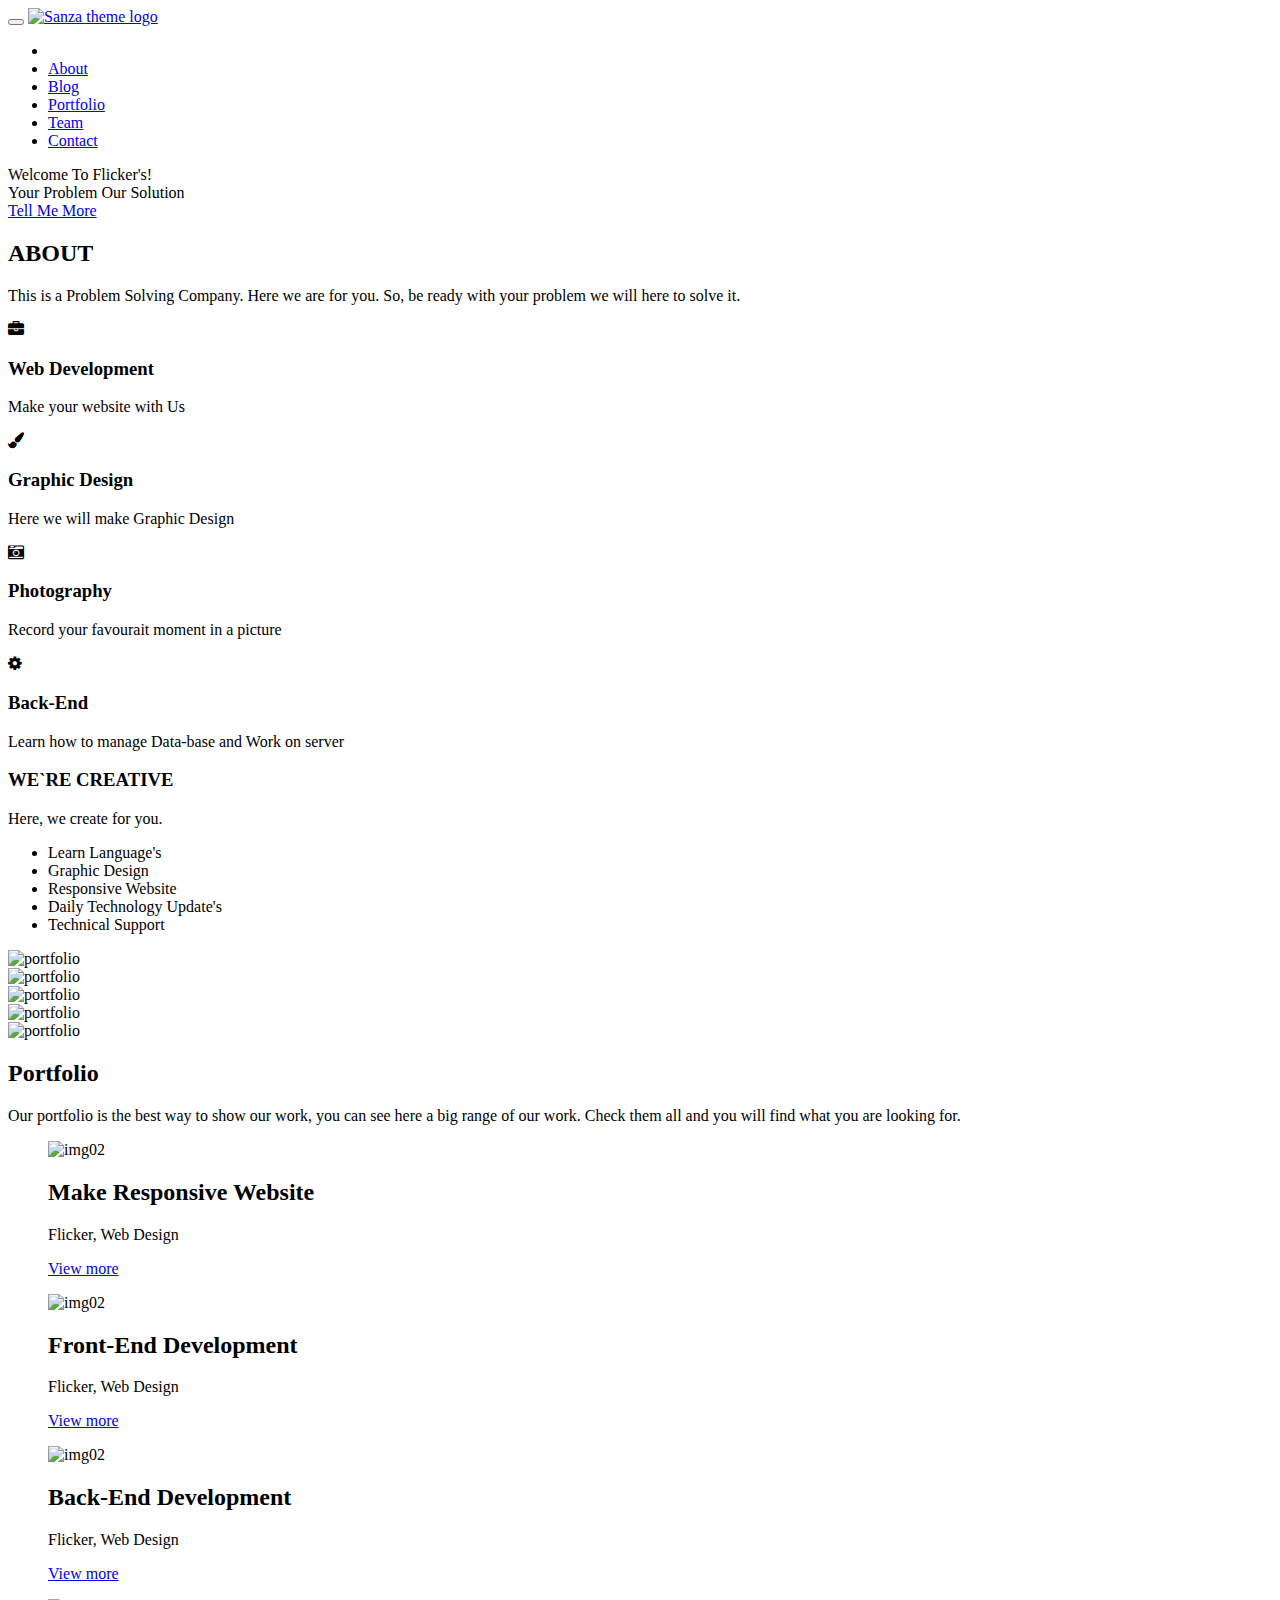
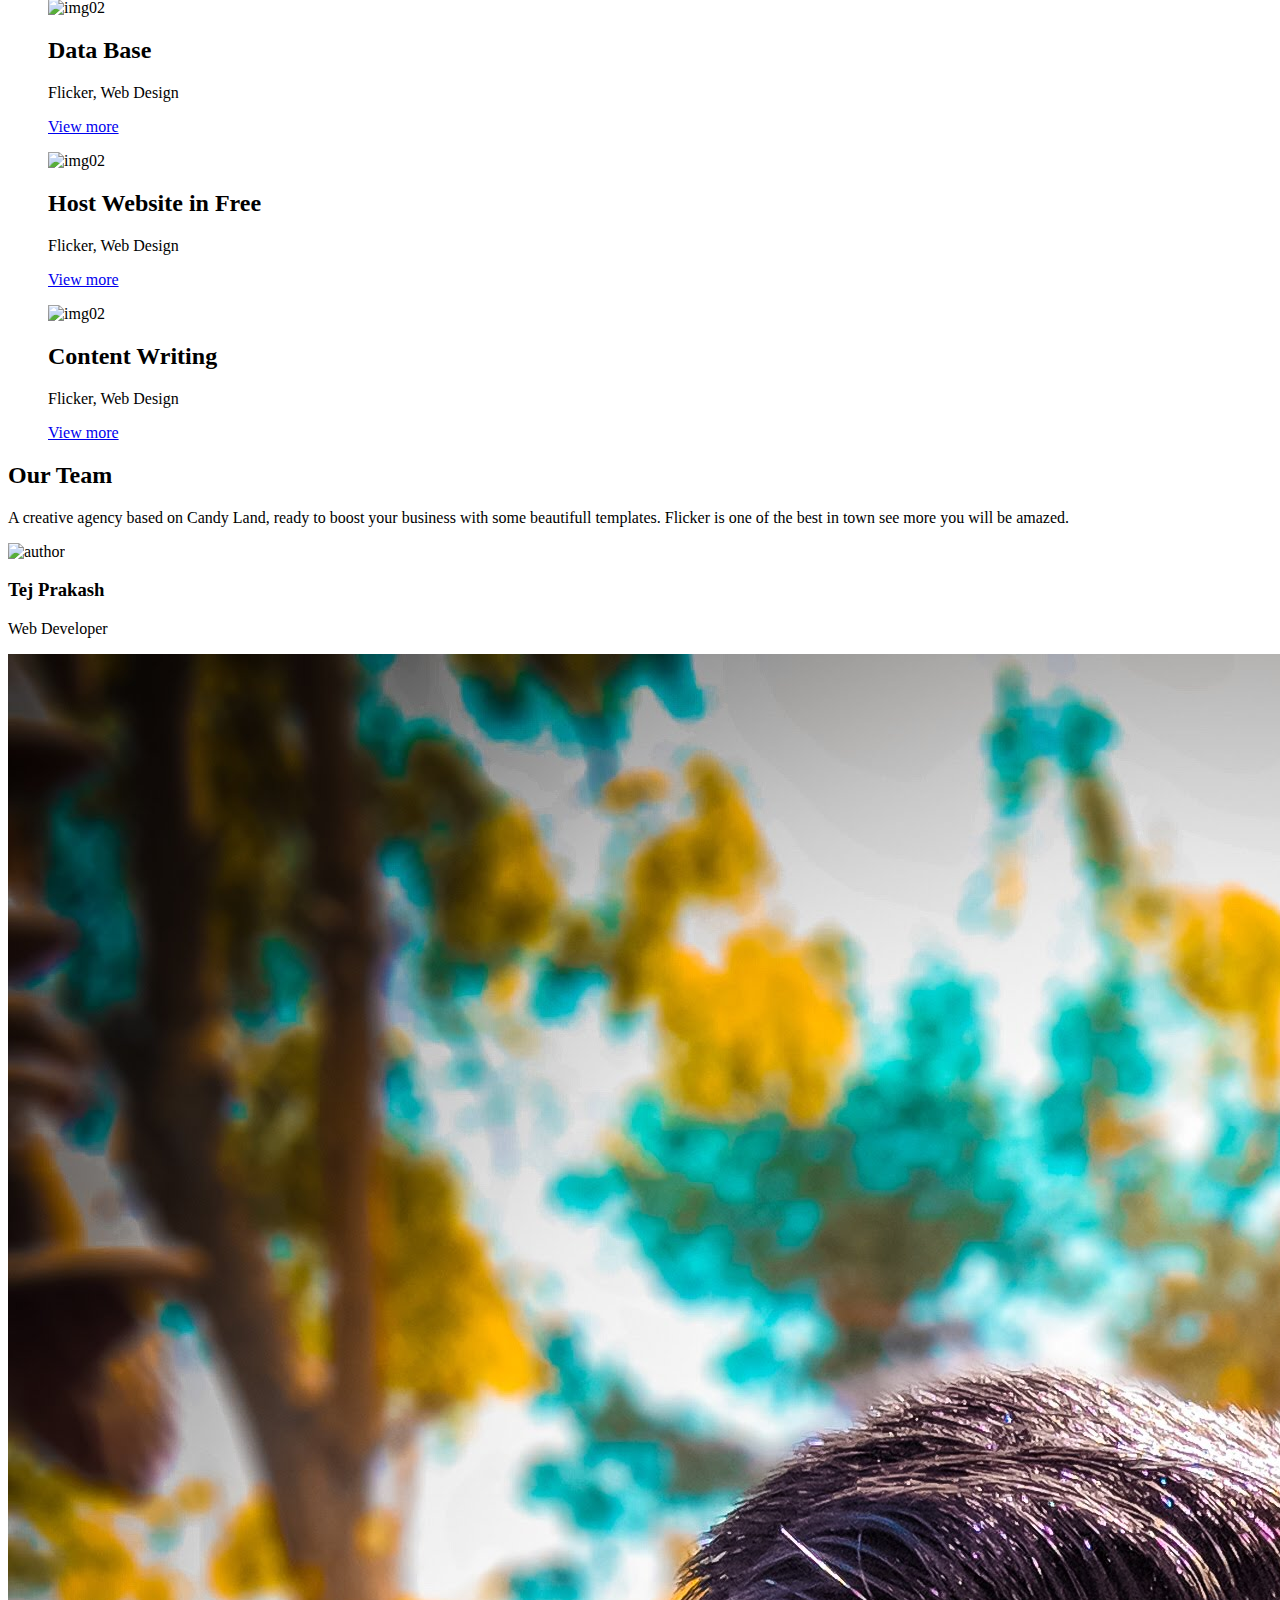
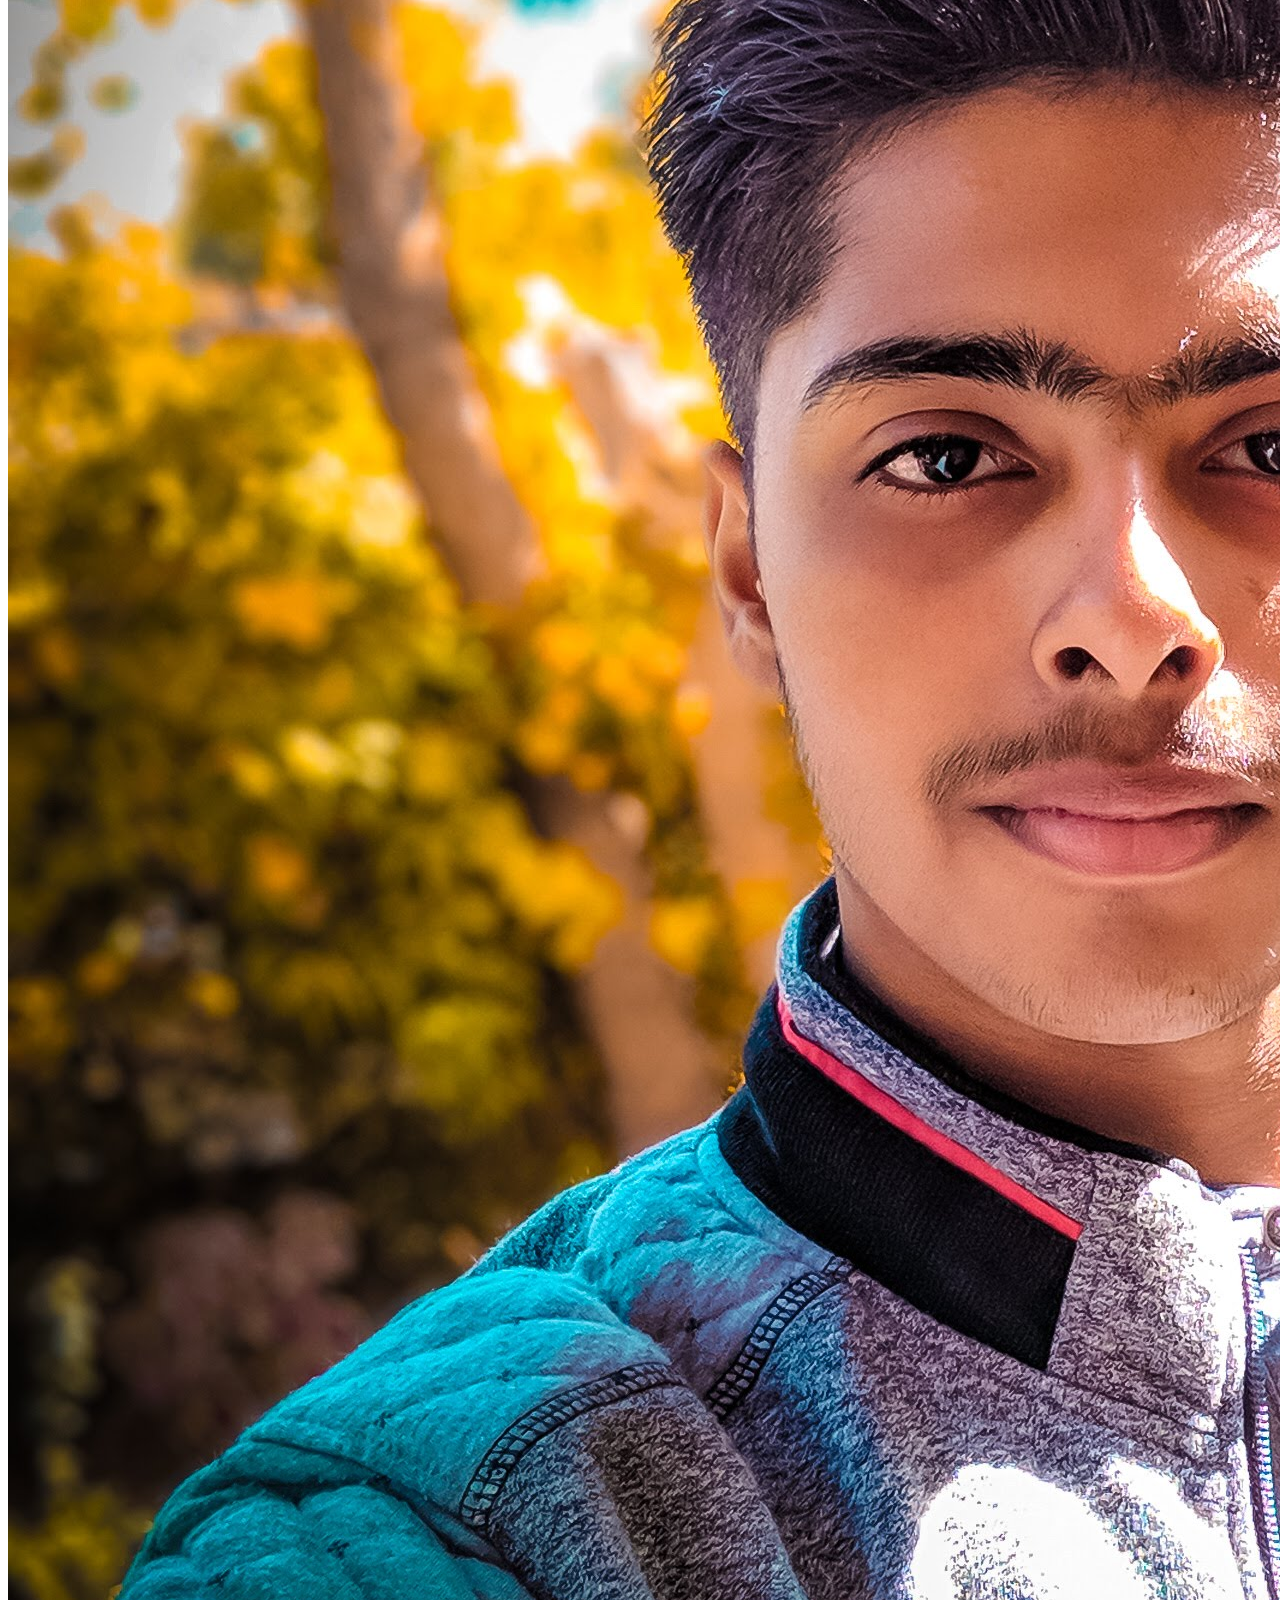
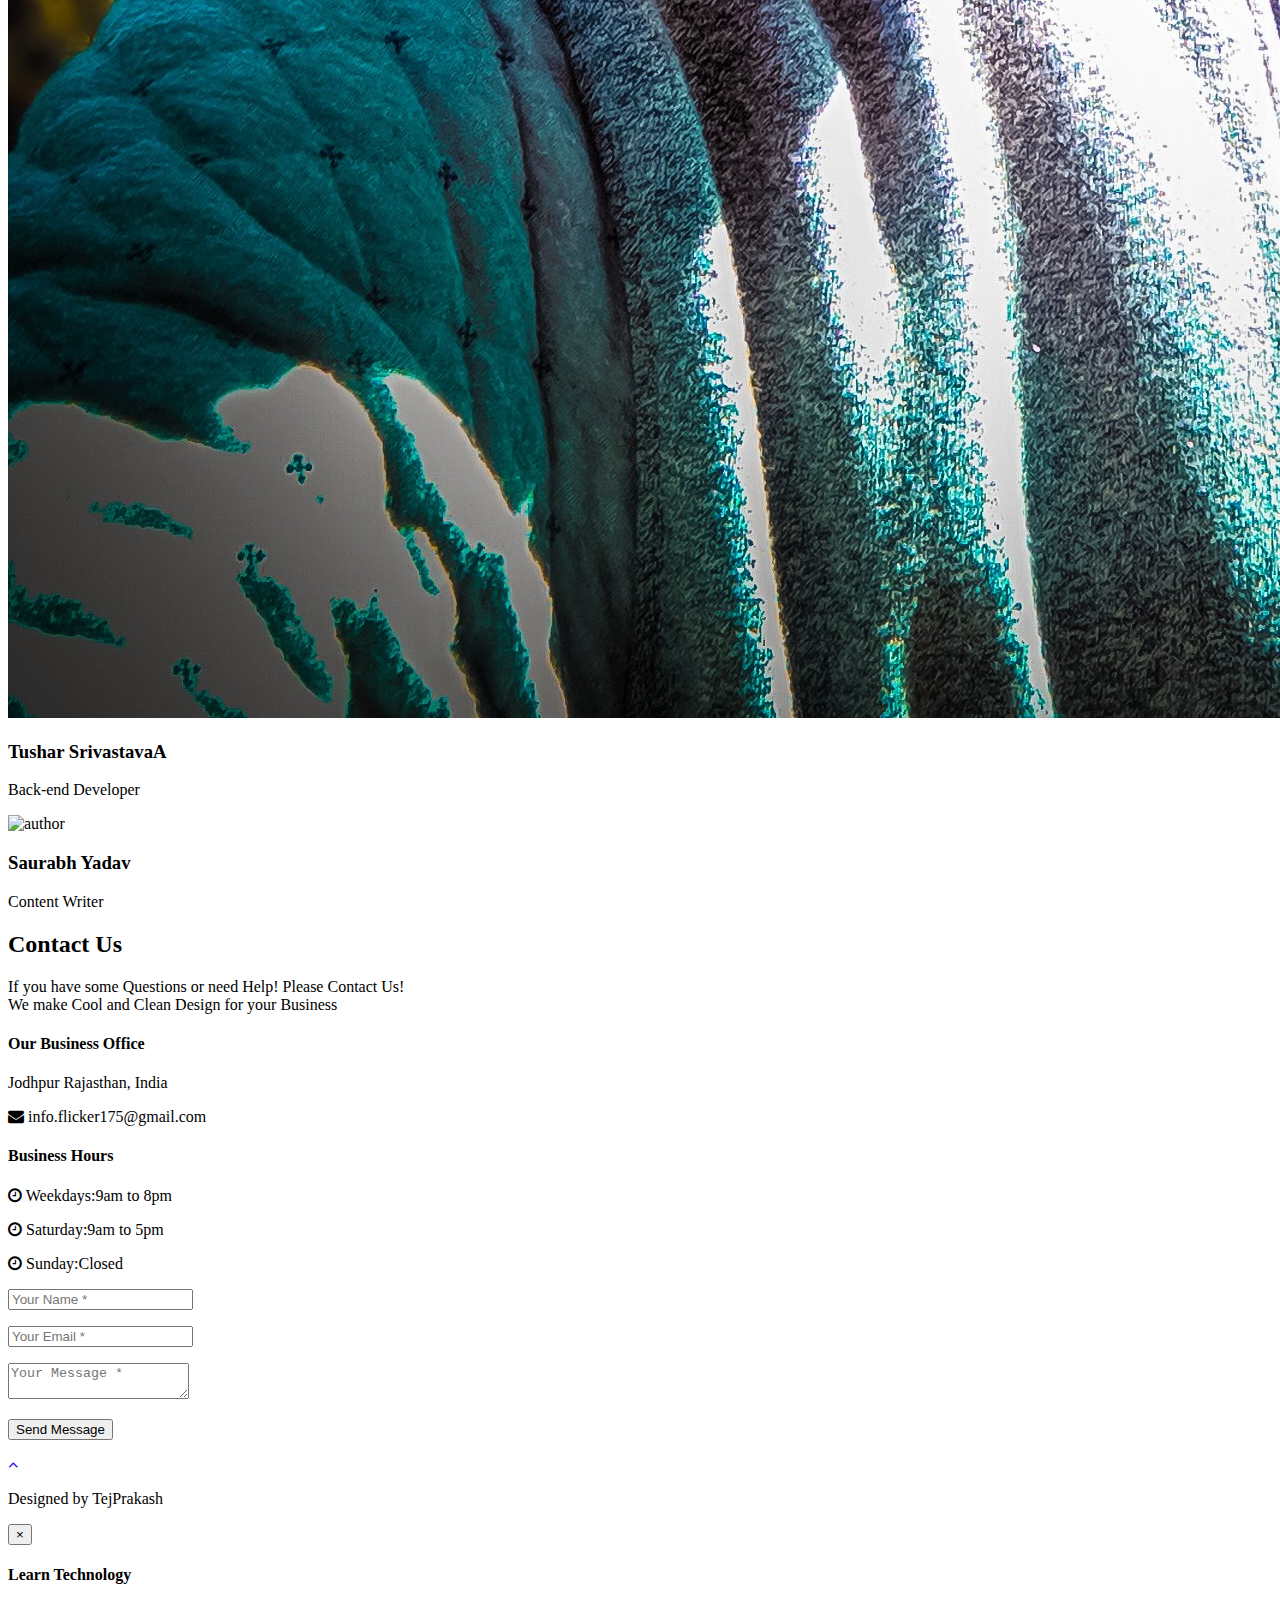
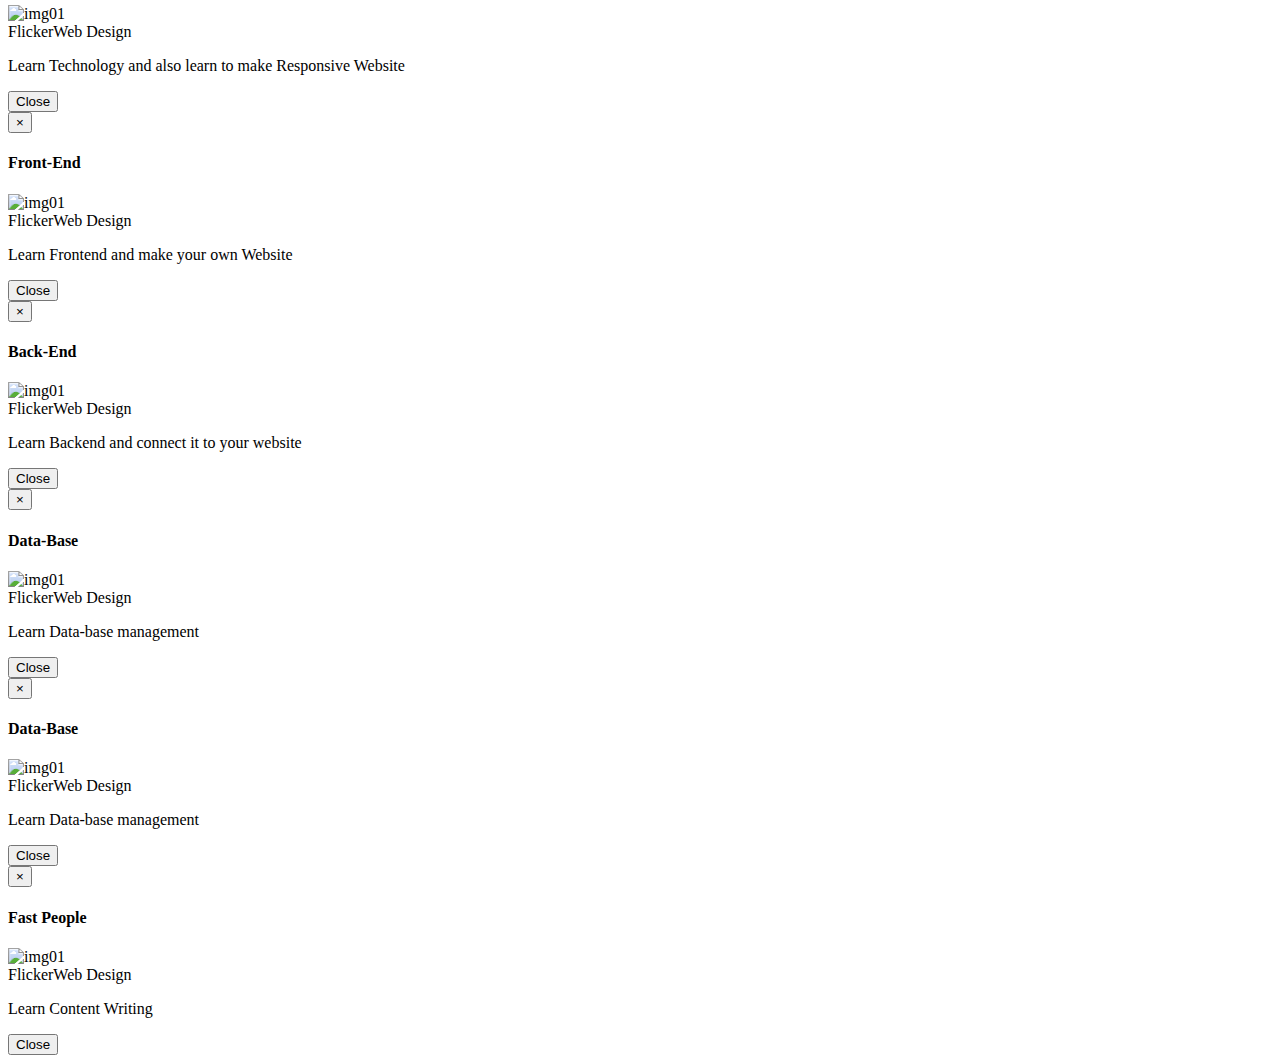
==== commit 4a96199a: "update portfolio" ====
--- a/index.html
+++ b/index.html
@@ -254,11 +254,11 @@
 				<div class="col-md-4 col-0-gutter">
 					<div class="ot-portfolio-item">
 						<figure class="effect-bubba">
-							<img src="images/pic/thankyou.png" alt="img02" class="img-responsive" />
+							<img src="images/pic/Content Writing.png" alt="img02" class="img-responsive" />
 							<figcaption>
-								<h2>Thanks for visiting</h2>
+								<h2>Content Writing</h2>
 								<p>Flicker, Web Design</p>
-								<a href="#" data-toggle="modal" data-target="#Modal-2">View more</a>
+								<a href="#" data-toggle="modal" data-target="#Modal-6">View more</a>
 							</figcaption>
 						</figure>
 					</div>
@@ -350,7 +350,7 @@
 					<div class="col-lg-12 text-center">
 						<div class="section-title">
 							<h2>Our Team</h2>
-							<p>A creative agency based on Candy Land, ready to boost your business with some beautifull templates. MOOZ Agency is one of the best in town see more you will be amazed.</p>
+							<p>A creative agency based on Candy Land, ready to boost your business with some beautifull templates. Flicker  is one of the best in town see more you will be amazed.</p>
 						</div>
 					</div>
 				</div>
@@ -393,7 +393,7 @@
 							<div class="team-text">
 								<h3>Saurabh Yadav</h3>
 								<div class="team-position">Content Writer</div>
-								<!--<p>Dolor sit don namet, cons uectetur beriscing adon elit. Aliquam vitae fringilla unda.</p>-->
+								<p><!--Dolor sit don namet, cons uectetur beriscing adon elit. Aliquam vitae fringilla unda.--> </p>
 							</div>
 						</div>
 					</div>
@@ -558,12 +558,12 @@
 				<div class="modal-content">
 					<div class="modal-header">
 						<button type="button" class="close" data-dismiss="modal" aria-label="Close"><span aria-hidden="true">&times;</span></button>
-						<h4 class="modal-title" id="Modal-label-5">Fast People</h4>
+						<h4 class="modal-title" id="Modal-label-5">Data-Base</h4>
 					</div>
 					<div class="modal-body">
 						<img src="images/pic/hosting.png" alt="img01" class="img-responsive" />
 						<div class="modal-works"><span>Flicker</span><span>Web Design</span></div>
-						<p>Learn how to Host your Website in free</p>
+						<p>Learn Data-base management </p>
 					</div>
 					<div class="modal-footer">
 						<button type="button" class="btn btn-default" data-dismiss="modal">Close</button>
@@ -571,6 +571,30 @@
 				</div>
 			</div>
 		</div>
+
+		
+		<!-- Modal for portfolio item6  -->
+		<div class="modal fade" id="Modal-6" tabindex="-1" role="dialog" aria-labelledby="Modal-label-6">
+			<div class="modal-dialog" role="document">
+				<div class="modal-content">
+					<div class="modal-header">
+						<button type="button" class="close" data-dismiss="modal" aria-label="Close"><span aria-hidden="true">&times;</span></button>
+						<h4 class="modal-title" id="Modal-label-6">Fast People</h4>
+					</div>
+					<div class="modal-body">
+						<img src="images/pic/Content Writing.png" alt="img01" class="img-responsive" />
+						<div class="modal-works"><span>Flicker</span><span>Web Design</span></div>
+						<p>Learn Content Writing</p>
+					</div>
+					
+					<div class="modal-footer">
+						<button type="button" class="btn btn-default" data-dismiss="modal">Close</button>
+					</div>
+					</div>
+				</div>
+			</div>
+		</div>
+
 
 		<!-- Bootstrap core JavaScript
 			================================================== -->
